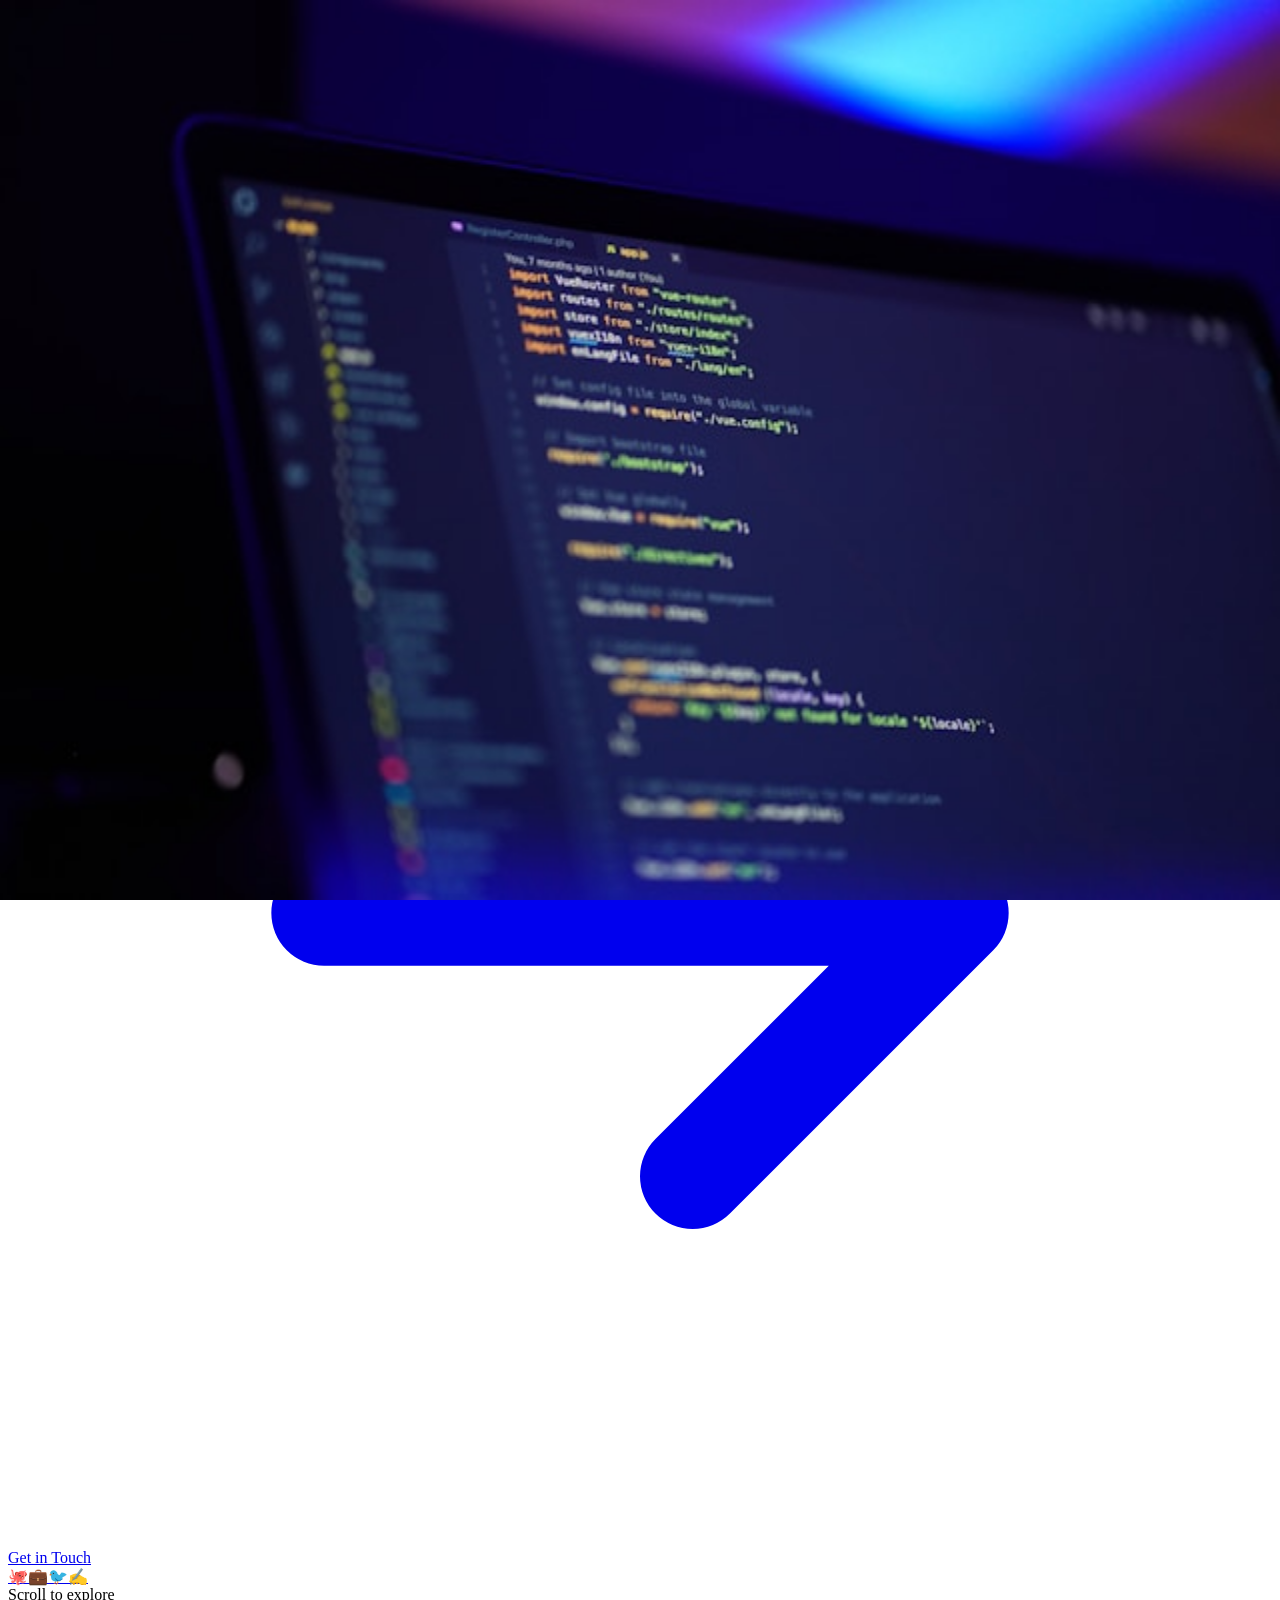
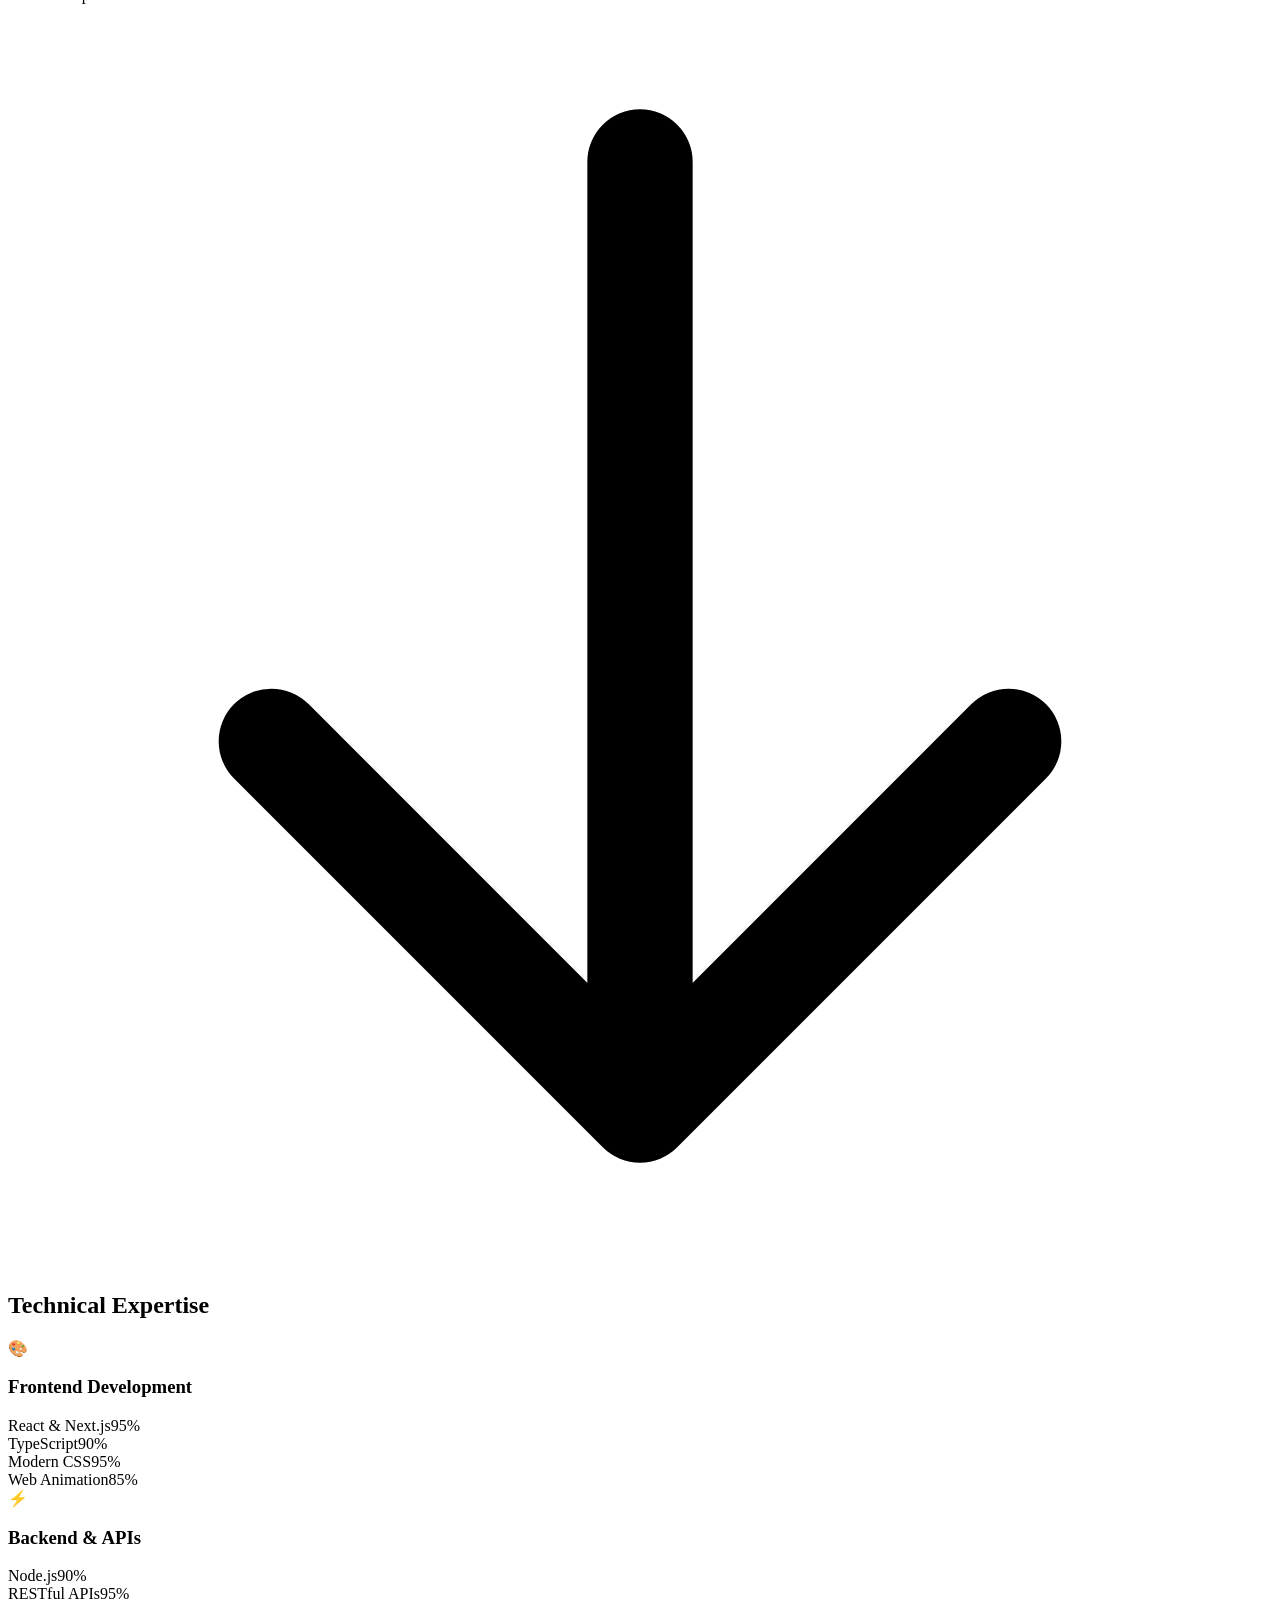
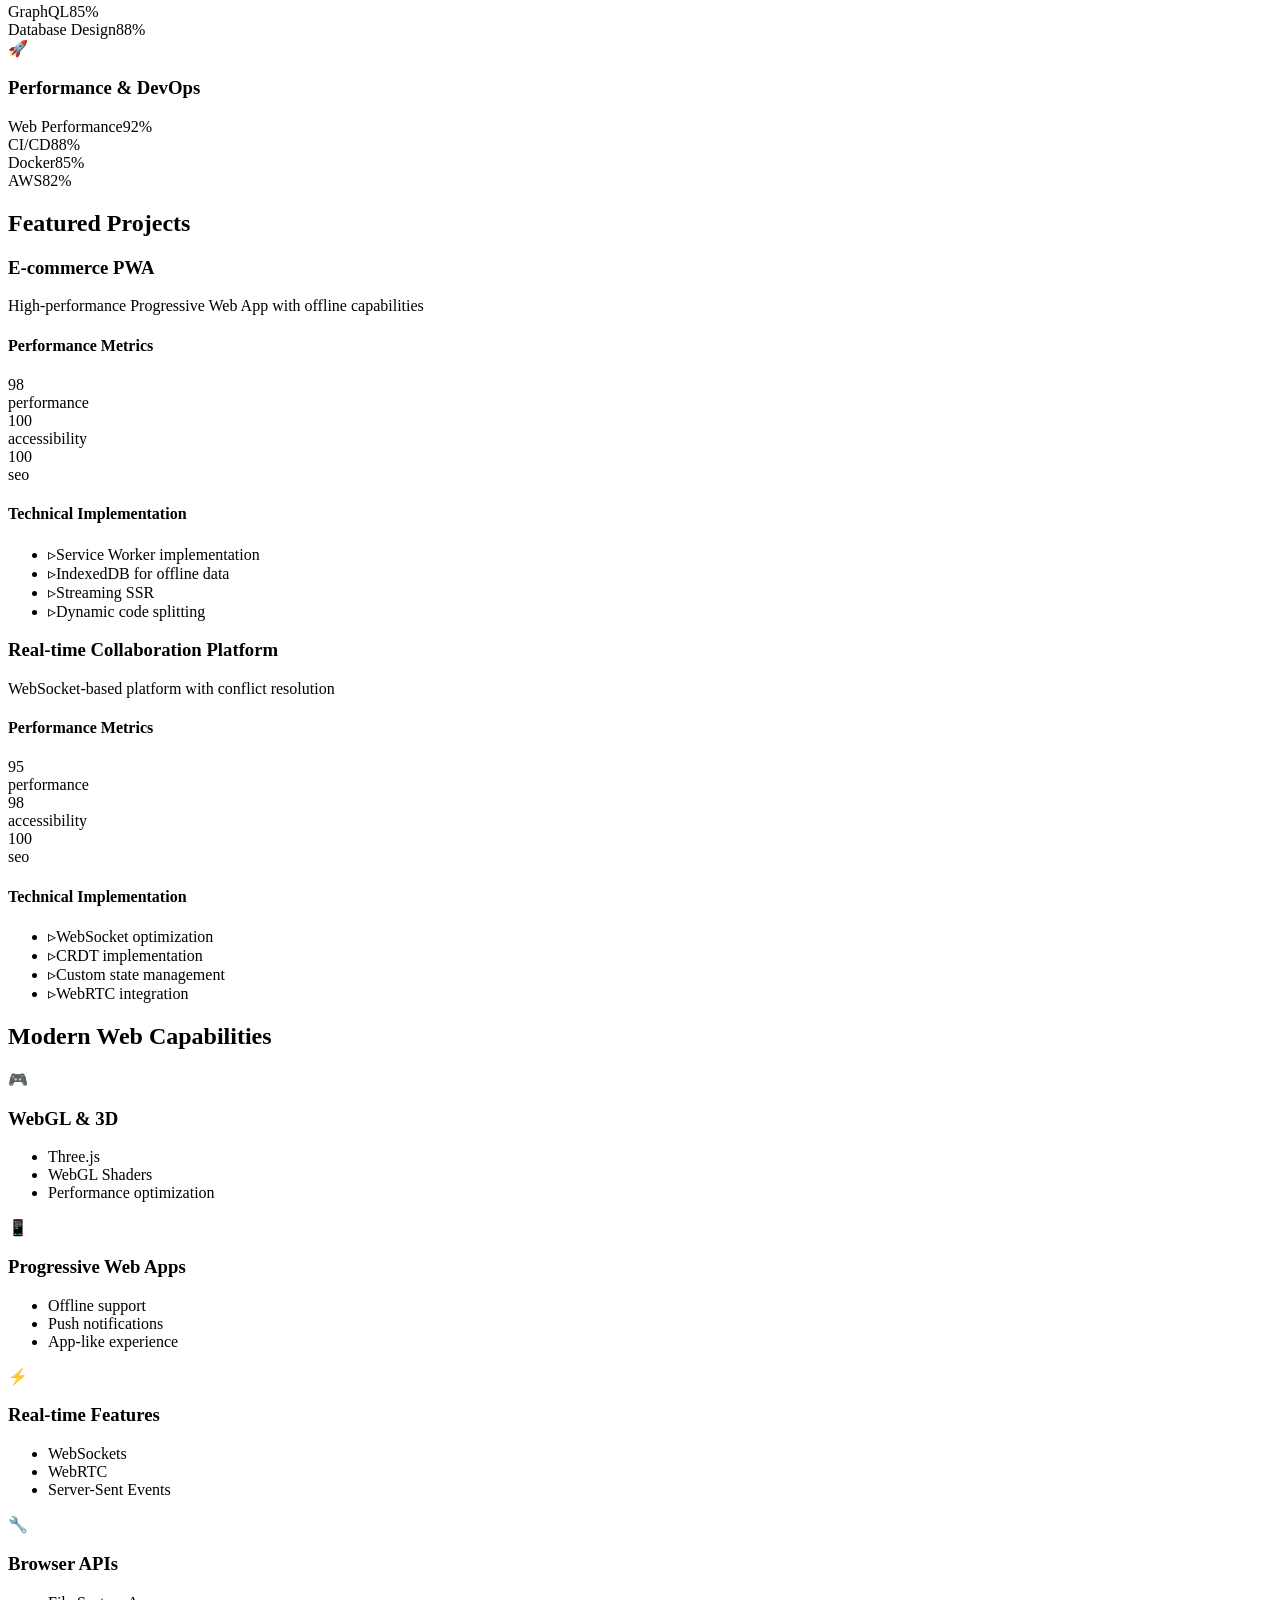
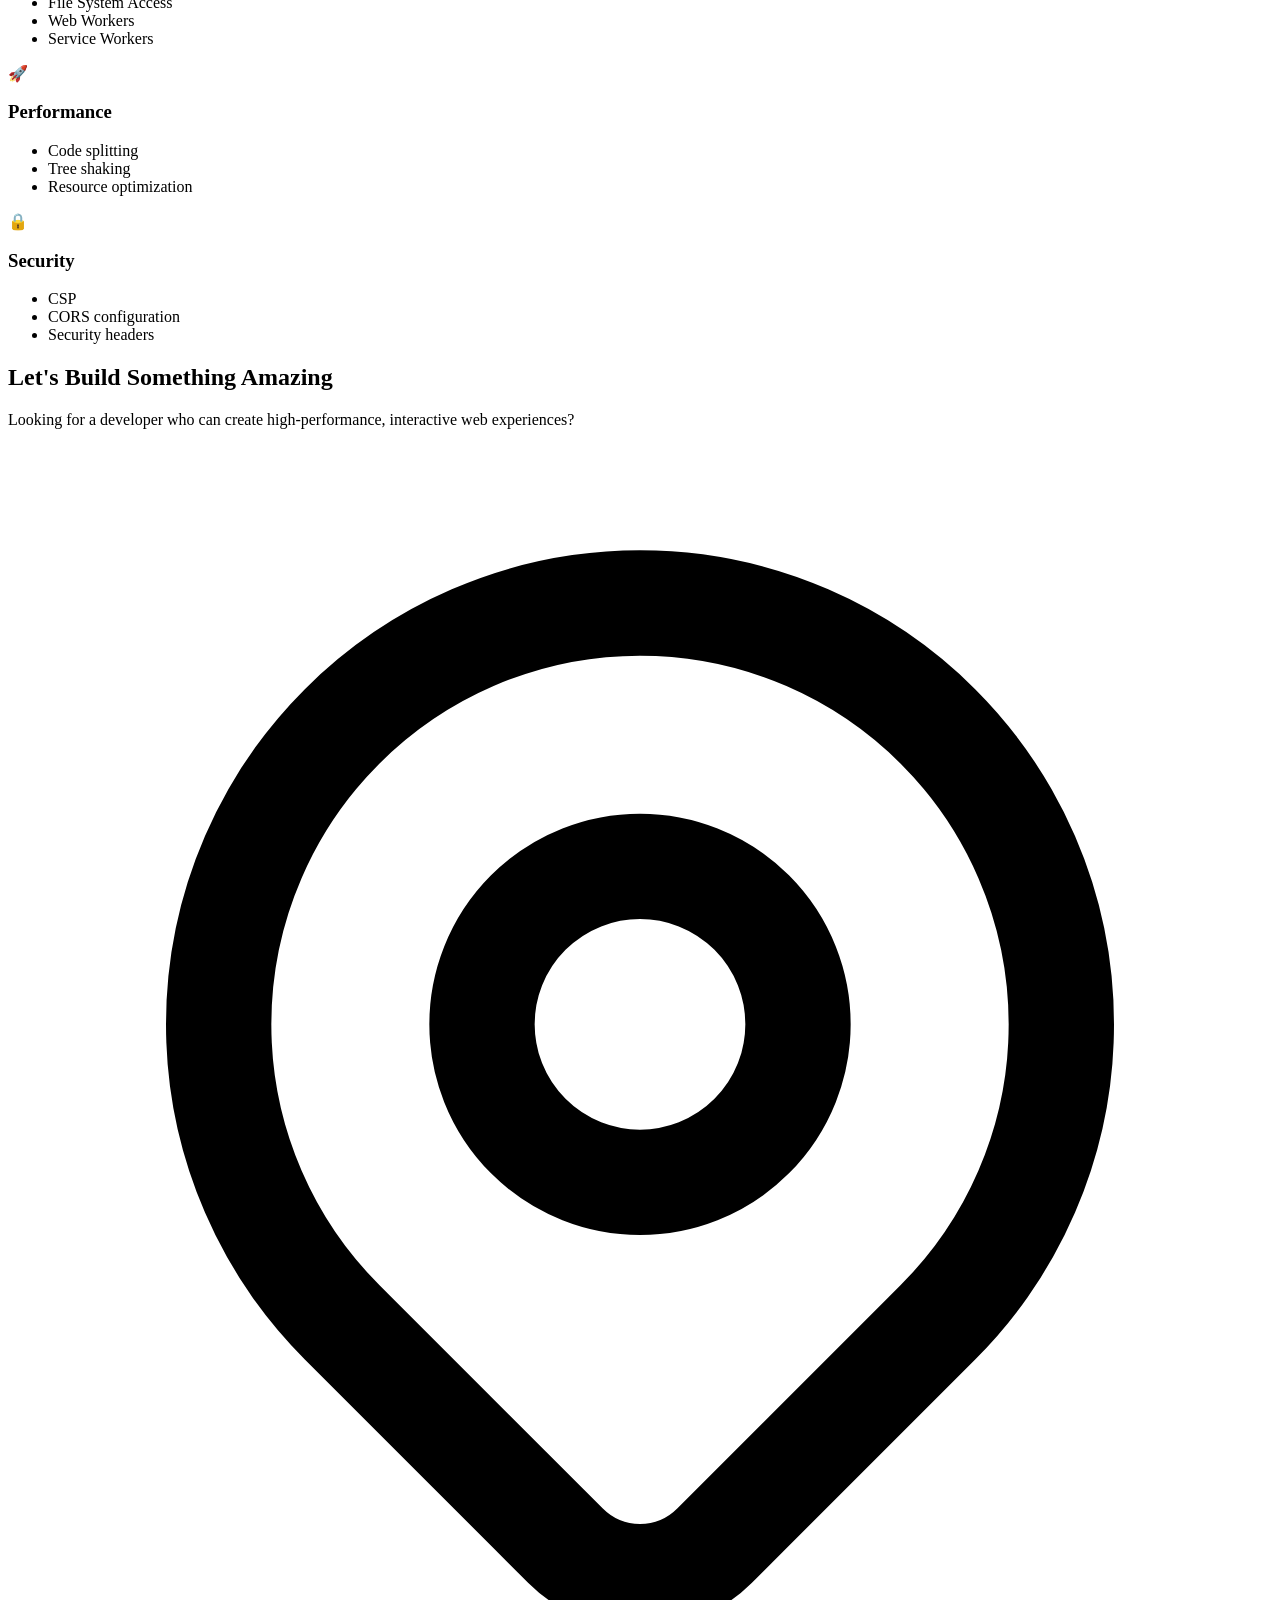
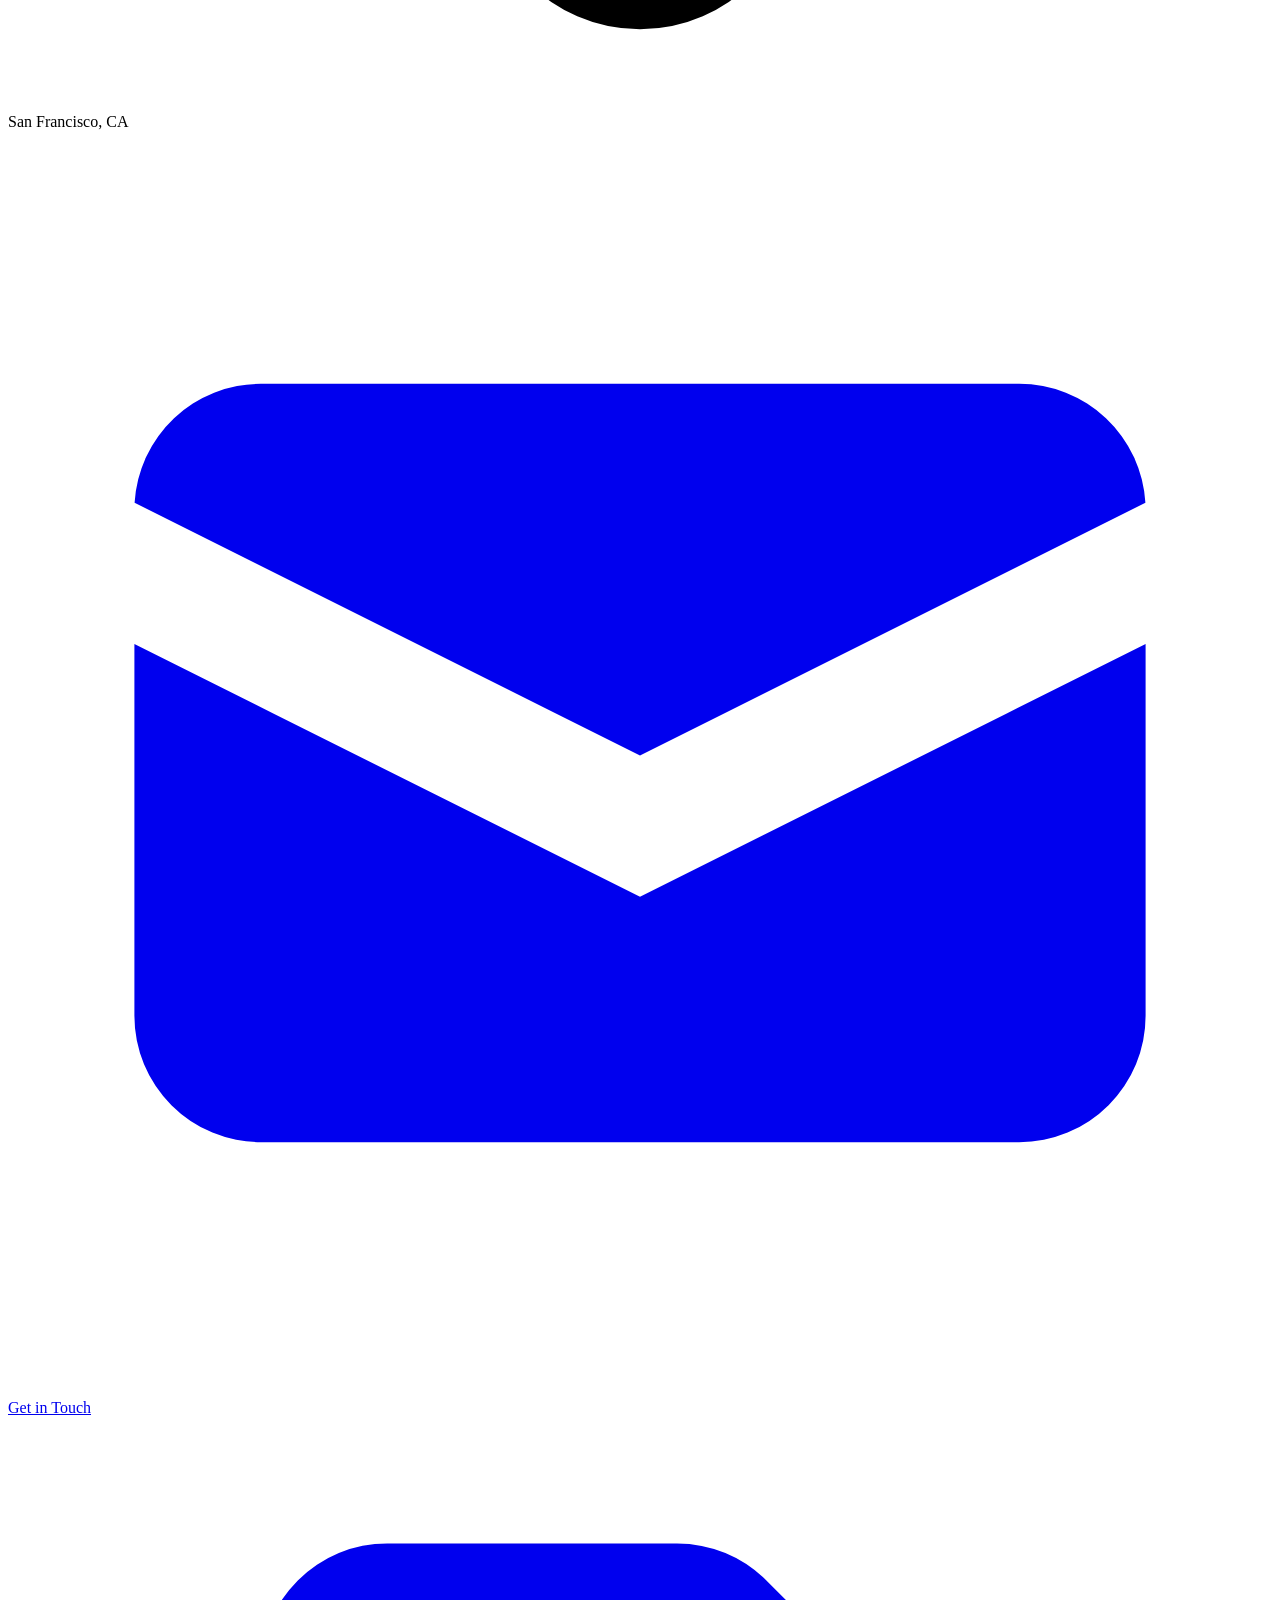
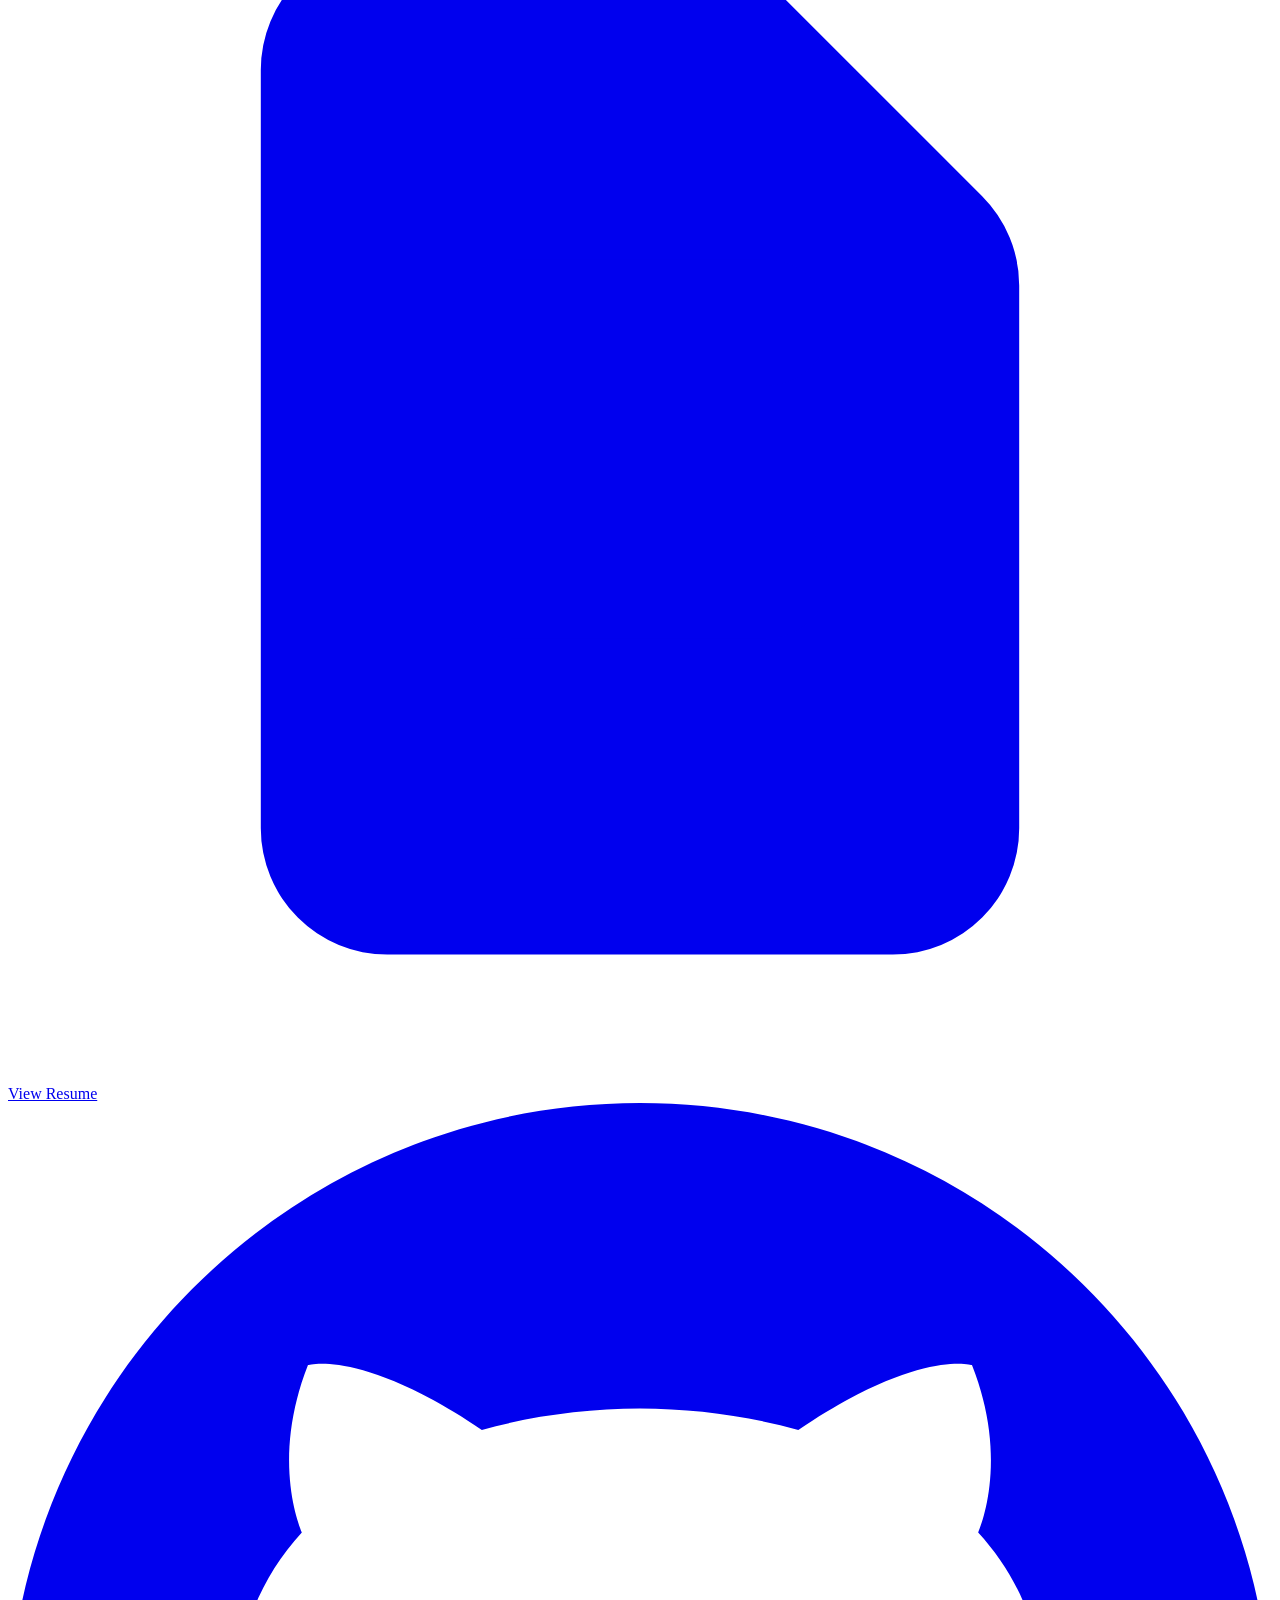
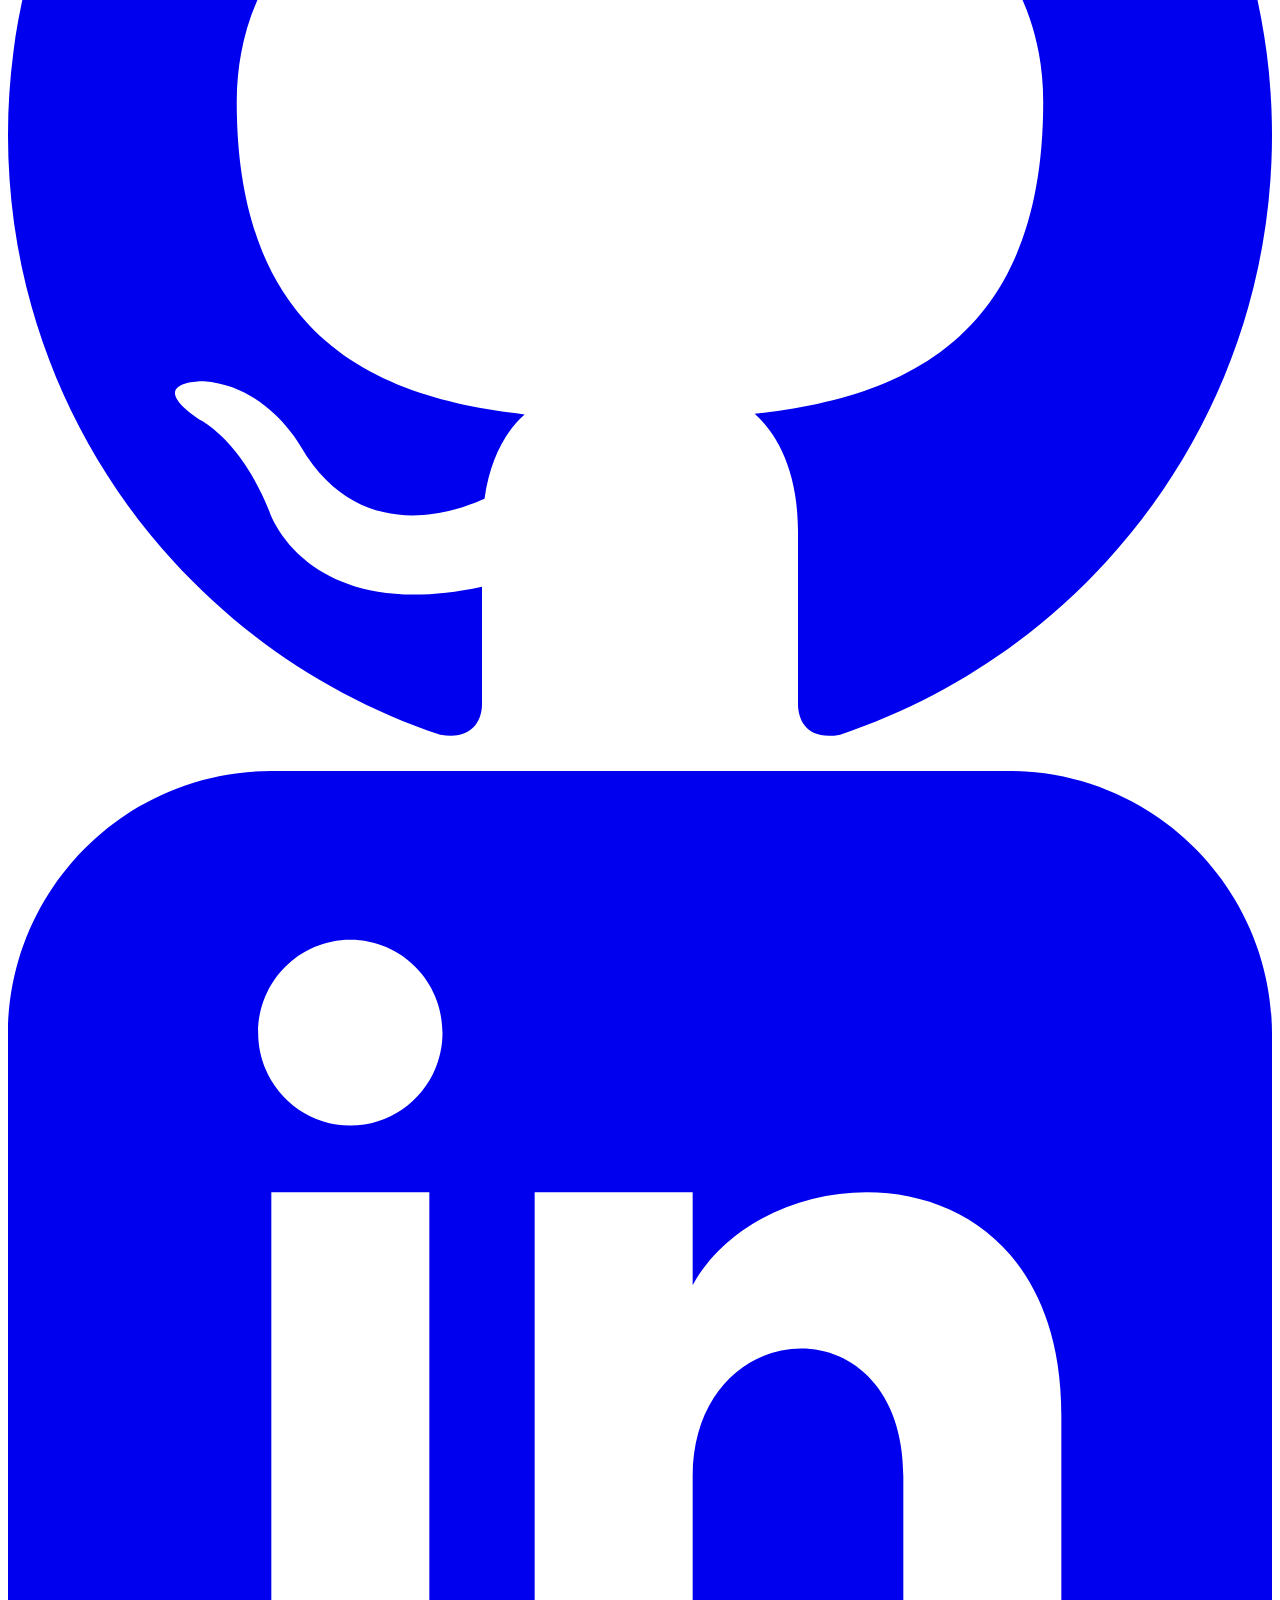
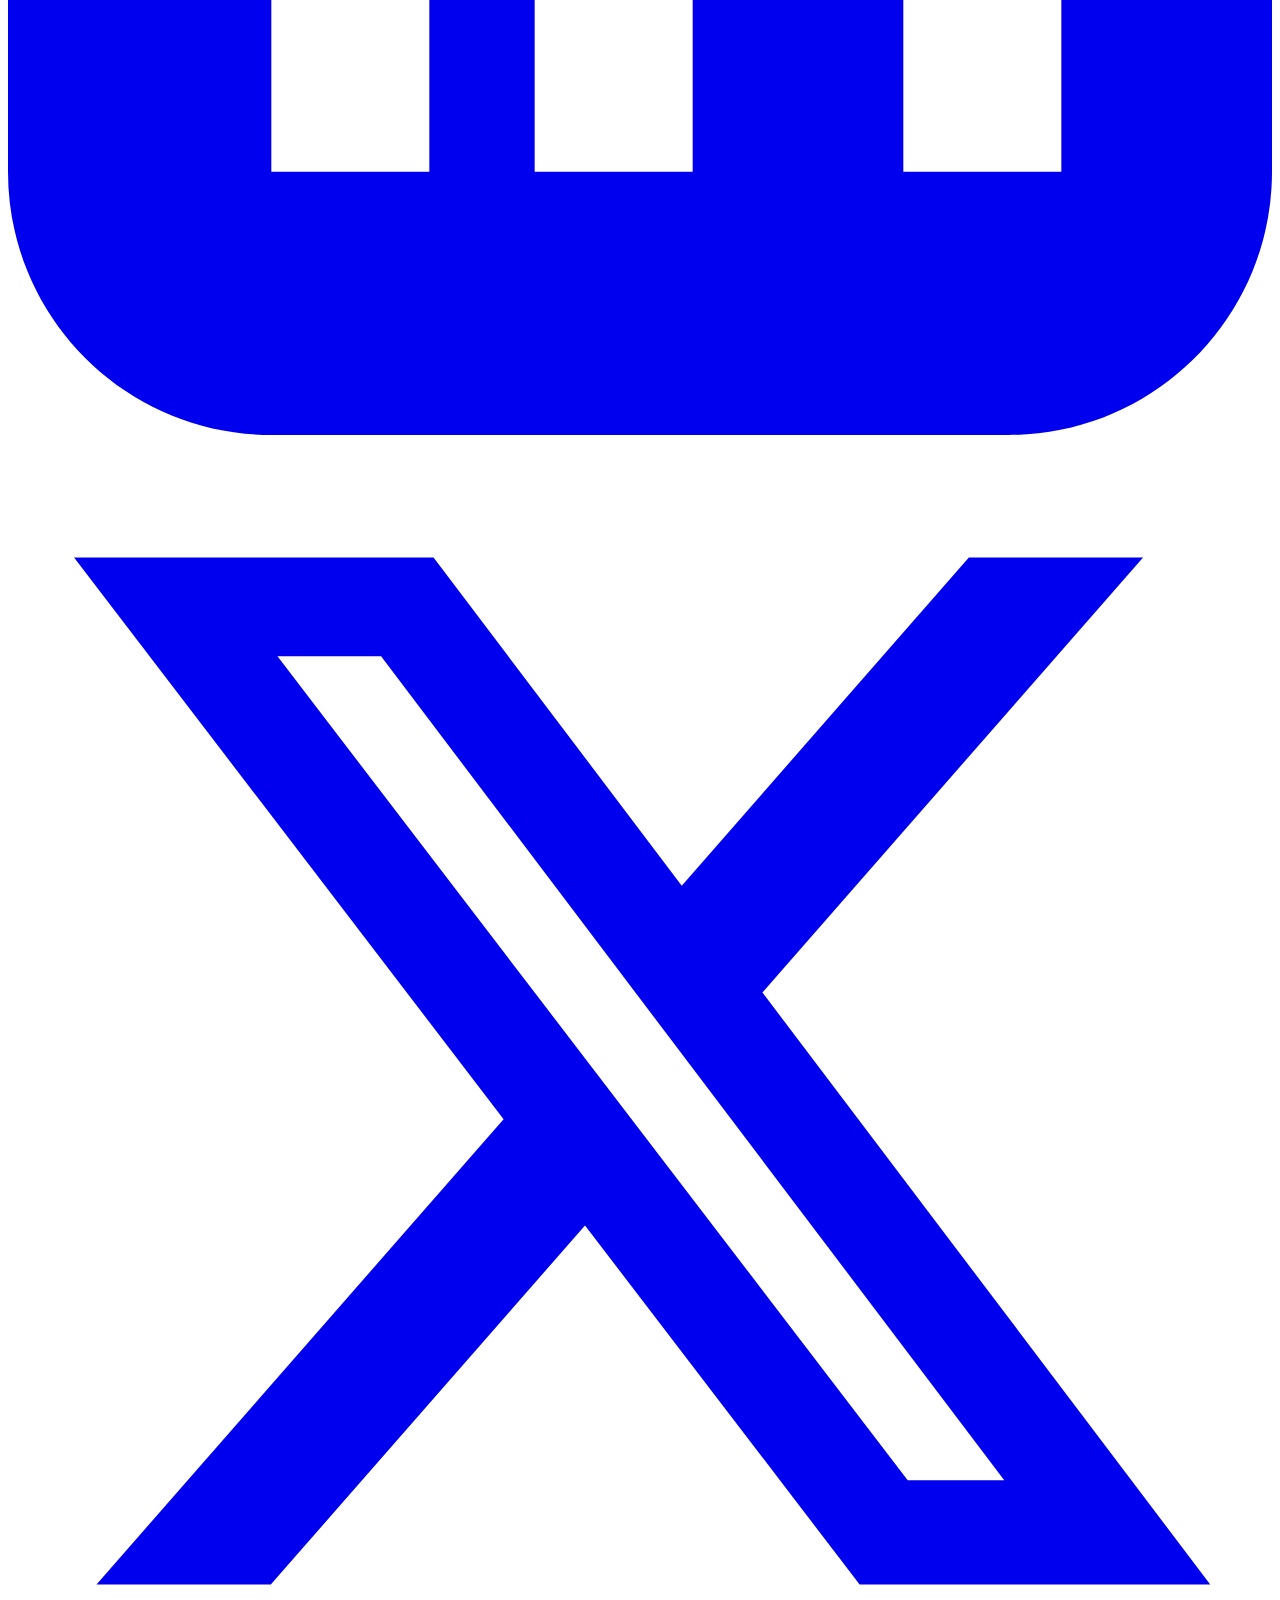
==== index.html @ af789ef4 "Updates" ====
<!DOCTYPE html><html lang="en"><head><meta charSet="utf-8"/><meta name="viewport" content="width=device-width, initial-scale=1"/><link rel="stylesheet" href="/jaortiz.github.io/_next/static/css/cf7ce2634efb655c.css" data-precedence="next"/><link rel="preload" as="script" fetchPriority="low" href="/jaortiz.github.io/_next/static/chunks/webpack-ba9b9fcd7885705e.js"/><script src="/jaortiz.github.io/_next/static/chunks/4bd1b696-20882bf820444624.js" async=""></script><script src="/jaortiz.github.io/_next/static/chunks/517-bcb73a8ca0cf7fea.js" async=""></script><script src="/jaortiz.github.io/_next/static/chunks/main-app-01cd7e58ebf553e9.js" async=""></script><script src="/jaortiz.github.io/_next/static/chunks/970-4a0f7daee52c7cff.js" async=""></script><script src="/jaortiz.github.io/_next/static/chunks/app/page-5d6d70b2b1e6ff47.js" async=""></script><title>Jonjie Ortiz - Web / Mobile App Developer</title><meta name="description" content="Welcome to my portfolio! With over 8 years of experience, I specialize in crafting responsive websites, mobile apps, and custom business solutions for clients worldwide. Let&#x27;s collaborate and create exceptional digital experiences together."/><meta name="author" content="[Your Name]"/><meta name="keywords" content="Web Developer,Mobile App Developer,Frontend Developer,React Developer,Flutter Developer,Next.js,JavaScript,TypeScript,HTML5,CSS3,Responsive Design,UI/UX,Web Accessibility,Performance Optimization,Modern Web Development,Progressive Web Apps,[Your Name]"/><meta name="creator" content="[Your Name]"/><meta name="robots" content="index, follow"/><meta name="googlebot" content="index, follow, max-video-preview:-1, max-image-preview:large, max-snippet:-1"/><meta property="og:title" content="[Your Name] - Web Developer Portfolio"/><meta property="og:description" content="Passionate web developer crafting modern and engaging digital experiences. Explore my projects and web development expertise."/><meta property="og:url" content="https://your-domain.com"/><meta property="og:site_name" content="[Your Name] - Portfolio"/><meta property="og:locale" content="en_US"/><meta property="og:image" content="http://localhost:3000/og-image.jpg"/><meta property="og:image:width" content="1200"/><meta property="og:image:height" content="630"/><meta property="og:image:alt" content="[Your Name] - Web Developer Portfolio"/><meta property="og:type" content="website"/><meta name="twitter:card" content="summary_large_image"/><meta name="twitter:creator" content="@yourusername"/><meta name="twitter:title" content="[Your Name] - Web Developer"/><meta name="twitter:description" content="Passionate web developer crafting modern and engaging digital experiences. Explore my projects and web development expertise."/><meta name="twitter:image" content="http://localhost:3000/og-image.jpg"/><link rel="icon" href="/favicon.ico" type="image/x-icon" sizes="16x16"/><script src="/jaortiz.github.io/_next/static/chunks/polyfills-42372ed130431b0a.js" noModule=""></script></head><body class="__variable_7c077c __variable_c4255e antialiased"><main class="min-h-screen bg-[#0D1117] text-white"><div class="relative min-h-screen flex items-center justify-center overflow-hidden"><div class="absolute inset-0 grid-background opacity-20"><div class="grid-overlay animate-pulse-slow"></div></div><div class="absolute inset-0 overflow-hidden"><div class="absolute top-20 left-1/4 animate-float opacity-50" style="animation-delay:0s"><span class="text-4xl">⚛️</span></div><div class="absolute top-40 right-1/3 animate-float opacity-50" style="animation-delay:2s"><span class="text-4xl">🚀</span></div><div class="absolute bottom-32 left-1/3 animate-float opacity-50" style="animation-delay:1s"><span class="text-4xl">💻</span></div><div class="absolute bottom-20 right-1/4 animate-float opacity-50" style="animation-delay:3s"><span class="text-4xl">🔥</span></div></div><div class="relative z-10 max-w-5xl mx-auto px-4"><div class="text-center space-y-6"><div class="relative inline-block px-4 sm:px-0"><div class="absolute -inset-1 bg-gradient-to-r from-blue-500 via-purple-500 to-pink-500 rounded-2xl blur-xl opacity-75"></div><h1 class="relative text-5xl sm:text-7xl md:text-8xl lg:text-9xl font-bold tracking-tight bg-clip-text text-transparent bg-gradient-to-r from-white to-gray-300 pb-8">Jonjie Ortiz</h1></div><div class="space-y-4 sm:space-y-6 mt-6 sm:mt-8"><div class="flex flex-col items-center gap-4"><div class="flex items-center gap-3"><span class="h-[1px] w-8 sm:w-12 bg-blue-500"></span><h2 class="text-xl sm:text-2xl font-light tracking-wide text-blue-400">Web / Mobile App Developer</h2><span class="h-[1px] w-8 sm:w-12 bg-blue-500"></span></div><p class="text-base sm:text-lg text-gray-400 max-w-2xl px-4 sm:px-0">With a passion for building innovative, scalable, and user-friendly solutions.</p></div><div class="flex flex-wrap justify-center gap-2 sm:gap-3 mt-6 sm:mt-8 px-4 sm:px-0"><span class="px-3 sm:px-4 py-1 sm:py-1.5 bg-[#1A1F2B] rounded-full text-sm font-medium text-gray-300 border border-[#2D333B] hover:border-blue-500/50 transition-colors">React</span><span class="px-3 sm:px-4 py-1 sm:py-1.5 bg-[#1A1F2B] rounded-full text-sm font-medium text-gray-300 border border-[#2D333B] hover:border-blue-500/50 transition-colors">TypeScript</span><span class="px-3 sm:px-4 py-1 sm:py-1.5 bg-[#1A1F2B] rounded-full text-sm font-medium text-gray-300 border border-[#2D333B] hover:border-blue-500/50 transition-colors">Node.js</span><span class="px-3 sm:px-4 py-1 sm:py-1.5 bg-[#1A1F2B] rounded-full text-sm font-medium text-gray-300 border border-[#2D333B] hover:border-blue-500/50 transition-colors">Next.js</span><span class="px-3 sm:px-4 py-1 sm:py-1.5 bg-[#1A1F2B] rounded-full text-sm font-medium text-gray-300 border border-[#2D333B] hover:border-blue-500/50 transition-colors">GraphQL</span></div></div><div class="flex flex-col sm:flex-row justify-center gap-3 sm:gap-4 mt-8 sm:mt-12 px-4 sm:px-0"><a href="#work" class="group relative inline-flex items-center justify-center"><div class="absolute -inset-0.5 bg-gradient-to-r from-blue-500 to-purple-500 rounded-full blur opacity-75 group-hover:opacity-100 transition"></div><span class="relative px-6 sm:px-8 py-3 bg-[#161B22] rounded-full inline-flex items-center justify-center w-full sm:w-auto">View My Work<svg class="w-4 h-4 ml-2 transform group-hover:translate-x-1 transition-transform" fill="none" viewBox="0 0 24 24" stroke="currentColor"><path stroke-linecap="round" stroke-linejoin="round" stroke-width="2" d="M13 7l5 5m0 0l-5 5m5-5H6"></path></svg></span></a><a href="#contact" class="px-6 sm:px-8 py-3 bg-[#21262D] rounded-full hover:bg-[#2D333B] transition-colors border border-[#2D333B] hover:border-gray-600 text-center">Get in Touch</a></div><div class="flex justify-center gap-4 sm:gap-6 mt-8 sm:mt-12"><a href="#" class="group relative p-2 sm:p-3 hover:text-blue-400 transition-colors" aria-label="GitHub"><span class="text-xl sm:text-2xl group-hover:scale-110 transition-transform inline-block">🐙</span></a><a href="#" class="group relative p-2 sm:p-3 hover:text-blue-400 transition-colors" aria-label="LinkedIn"><span class="text-xl sm:text-2xl group-hover:scale-110 transition-transform inline-block">💼</span></a><a href="#" class="group relative p-2 sm:p-3 hover:text-blue-400 transition-colors" aria-label="Twitter"><span class="text-xl sm:text-2xl group-hover:scale-110 transition-transform inline-block">🐦</span></a><a href="#" class="group relative p-2 sm:p-3 hover:text-blue-400 transition-colors" aria-label="Blog"><span class="text-xl sm:text-2xl group-hover:scale-110 transition-transform inline-block">✍️</span></a></div></div></div><div class="absolute bottom-8 inset-x-0 flex flex-col items-center animate-bounce"><span class="text-gray-400 text-sm mb-2 text-center">Scroll to explore</span><svg class="w-6 h-6 text-gray-400" fill="none" stroke="currentColor" viewBox="0 0 24 24"><path stroke-linecap="round" stroke-linejoin="round" stroke-width="2" d="M19 14l-7 7m0 0l-7-7m7 7V3"></path></svg></div></div><section class="py-12 sm:py-20 px-4 bg-[#161B22]"><div class="max-w-6xl mx-auto"><h2 class="text-2xl sm:text-3xl font-bold mb-8 sm:mb-16 text-center">Technical Expertise</h2><div class="grid grid-cols-1 md:grid-cols-2 lg:grid-cols-3 gap-4 sm:gap-8"><div class="bg-[#21262D] rounded-lg p-6 transform hover:scale-[1.02] transition-all"><div class="flex items-center gap-3 mb-6"><span class="text-3xl">🎨</span><h3 class="text-xl font-bold">Frontend Development</h3></div><div class="space-y-4"><div><div class="flex justify-between text-sm mb-1"><span>React &amp; Next.js</span><span class="text-gray-400">95<!-- -->%</span></div><div class="h-2 bg-[#30363D] rounded-full overflow-hidden"><div class="h-full bg-gradient-to-r from-blue-500 to-blue-700 animate-expand origin-left" style="width:95%"></div></div></div><div><div class="flex justify-between text-sm mb-1"><span>TypeScript</span><span class="text-gray-400">90<!-- -->%</span></div><div class="h-2 bg-[#30363D] rounded-full overflow-hidden"><div class="h-full bg-gradient-to-r from-blue-500 to-blue-700 animate-expand origin-left" style="width:90%"></div></div></div><div><div class="flex justify-between text-sm mb-1"><span>Modern CSS</span><span class="text-gray-400">95<!-- -->%</span></div><div class="h-2 bg-[#30363D] rounded-full overflow-hidden"><div class="h-full bg-gradient-to-r from-blue-500 to-blue-700 animate-expand origin-left" style="width:95%"></div></div></div><div><div class="flex justify-between text-sm mb-1"><span>Web Animation</span><span class="text-gray-400">85<!-- -->%</span></div><div class="h-2 bg-[#30363D] rounded-full overflow-hidden"><div class="h-full bg-gradient-to-r from-blue-500 to-blue-700 animate-expand origin-left" style="width:85%"></div></div></div></div></div><div class="bg-[#21262D] rounded-lg p-6 transform hover:scale-[1.02] transition-all"><div class="flex items-center gap-3 mb-6"><span class="text-3xl">⚡</span><h3 class="text-xl font-bold">Backend &amp; APIs</h3></div><div class="space-y-4"><div><div class="flex justify-between text-sm mb-1"><span>Node.js</span><span class="text-gray-400">90<!-- -->%</span></div><div class="h-2 bg-[#30363D] rounded-full overflow-hidden"><div class="h-full bg-gradient-to-r from-green-500 to-green-700 animate-expand origin-left" style="width:90%"></div></div></div><div><div class="flex justify-between text-sm mb-1"><span>RESTful APIs</span><span class="text-gray-400">95<!-- -->%</span></div><div class="h-2 bg-[#30363D] rounded-full overflow-hidden"><div class="h-full bg-gradient-to-r from-green-500 to-green-700 animate-expand origin-left" style="width:95%"></div></div></div><div><div class="flex justify-between text-sm mb-1"><span>GraphQL</span><span class="text-gray-400">85<!-- -->%</span></div><div class="h-2 bg-[#30363D] rounded-full overflow-hidden"><div class="h-full bg-gradient-to-r from-green-500 to-green-700 animate-expand origin-left" style="width:85%"></div></div></div><div><div class="flex justify-between text-sm mb-1"><span>Database Design</span><span class="text-gray-400">88<!-- -->%</span></div><div class="h-2 bg-[#30363D] rounded-full overflow-hidden"><div class="h-full bg-gradient-to-r from-green-500 to-green-700 animate-expand origin-left" style="width:88%"></div></div></div></div></div><div class="bg-[#21262D] rounded-lg p-6 transform hover:scale-[1.02] transition-all"><div class="flex items-center gap-3 mb-6"><span class="text-3xl">🚀</span><h3 class="text-xl font-bold">Performance &amp; DevOps</h3></div><div class="space-y-4"><div><div class="flex justify-between text-sm mb-1"><span>Web Performance</span><span class="text-gray-400">92<!-- -->%</span></div><div class="h-2 bg-[#30363D] rounded-full overflow-hidden"><div class="h-full bg-gradient-to-r from-purple-500 to-purple-700 animate-expand origin-left" style="width:92%"></div></div></div><div><div class="flex justify-between text-sm mb-1"><span>CI/CD</span><span class="text-gray-400">88<!-- -->%</span></div><div class="h-2 bg-[#30363D] rounded-full overflow-hidden"><div class="h-full bg-gradient-to-r from-purple-500 to-purple-700 animate-expand origin-left" style="width:88%"></div></div></div><div><div class="flex justify-between text-sm mb-1"><span>Docker</span><span class="text-gray-400">85<!-- -->%</span></div><div class="h-2 bg-[#30363D] rounded-full overflow-hidden"><div class="h-full bg-gradient-to-r from-purple-500 to-purple-700 animate-expand origin-left" style="width:85%"></div></div></div><div><div class="flex justify-between text-sm mb-1"><span>AWS</span><span class="text-gray-400">82<!-- -->%</span></div><div class="h-2 bg-[#30363D] rounded-full overflow-hidden"><div class="h-full bg-gradient-to-r from-purple-500 to-purple-700 animate-expand origin-left" style="width:82%"></div></div></div></div></div></div></div></section><section id="work" class="py-12 sm:py-20 px-4 bg-[#161B22] scroll-mt-20"><div class="max-w-6xl mx-auto"><h2 class="text-2xl sm:text-3xl font-bold mb-8 sm:mb-12 text-center">Featured Projects</h2><div class="space-y-8 sm:space-y-12"><div class="bg-[#21262D] rounded-lg overflow-hidden"><div class="grid grid-cols-1 lg:grid-cols-2"><div class="p-4 sm:p-6 space-y-4 sm:space-y-6"><h3 class="text-xl sm:text-2xl font-bold">E-commerce PWA</h3><p class="text-sm sm:text-base text-gray-400">High-performance Progressive Web App with offline capabilities</p><div class="space-y-3"><h4 class="text-base sm:text-lg font-semibold">Performance Metrics</h4><div class="grid grid-cols-3 gap-2 sm:gap-4"><div class="text-center"><div class="text-2xl font-bold text-blue-400">98</div><div class="text-sm text-gray-400 capitalize">performance</div></div><div class="text-center"><div class="text-2xl font-bold text-blue-400">100</div><div class="text-sm text-gray-400 capitalize">accessibility</div></div><div class="text-center"><div class="text-2xl font-bold text-blue-400">100</div><div class="text-sm text-gray-400 capitalize">seo</div></div></div></div><div><h4 class="text-base sm:text-lg font-semibold mb-2 sm:mb-3">Technical Implementation</h4><ul class="space-y-1.5 sm:space-y-2 text-sm sm:text-base"><li class="flex items-center gap-2"><span class="text-green-400">▹</span><span class="text-gray-300">Service Worker implementation</span></li><li class="flex items-center gap-2"><span class="text-green-400">▹</span><span class="text-gray-300">IndexedDB for offline data</span></li><li class="flex items-center gap-2"><span class="text-green-400">▹</span><span class="text-gray-300">Streaming SSR</span></li><li class="flex items-center gap-2"><span class="text-green-400">▹</span><span class="text-gray-300">Dynamic code splitting</span></li></ul></div></div><div class="relative h-full min-h-[300px] lg:min-h-full"><img alt="E-commerce PWA" loading="lazy" decoding="async" data-nimg="fill" class="object-cover" style="position:absolute;height:100%;width:100%;left:0;top:0;right:0;bottom:0;color:transparent" src="/code.jpg"/><div class="absolute inset-0 bg-gradient-to-b lg:bg-gradient-to-r from-[#21262D] via-transparent to-transparent lg:via-[#21262D]/20 lg:to-[#21262D]/40"></div></div></div></div><div class="bg-[#21262D] rounded-lg overflow-hidden"><div class="grid grid-cols-1 lg:grid-cols-2"><div class="p-4 sm:p-6 space-y-4 sm:space-y-6"><h3 class="text-xl sm:text-2xl font-bold">Real-time Collaboration Platform</h3><p class="text-sm sm:text-base text-gray-400">WebSocket-based platform with conflict resolution</p><div class="space-y-3"><h4 class="text-base sm:text-lg font-semibold">Performance Metrics</h4><div class="grid grid-cols-3 gap-2 sm:gap-4"><div class="text-center"><div class="text-2xl font-bold text-blue-400">95</div><div class="text-sm text-gray-400 capitalize">performance</div></div><div class="text-center"><div class="text-2xl font-bold text-blue-400">98</div><div class="text-sm text-gray-400 capitalize">accessibility</div></div><div class="text-center"><div class="text-2xl font-bold text-blue-400">100</div><div class="text-sm text-gray-400 capitalize">seo</div></div></div></div><div><h4 class="text-base sm:text-lg font-semibold mb-2 sm:mb-3">Technical Implementation</h4><ul class="space-y-1.5 sm:space-y-2 text-sm sm:text-base"><li class="flex items-center gap-2"><span class="text-green-400">▹</span><span class="text-gray-300">WebSocket optimization</span></li><li class="flex items-center gap-2"><span class="text-green-400">▹</span><span class="text-gray-300">CRDT implementation</span></li><li class="flex items-center gap-2"><span class="text-green-400">▹</span><span class="text-gray-300">Custom state management</span></li><li class="flex items-center gap-2"><span class="text-green-400">▹</span><span class="text-gray-300">WebRTC integration</span></li></ul></div></div><div class="relative h-full min-h-[300px] lg:min-h-full"><img alt="Real-time Collaboration Platform" loading="lazy" decoding="async" data-nimg="fill" class="object-cover" style="position:absolute;height:100%;width:100%;left:0;top:0;right:0;bottom:0;color:transparent" src="/code.jpg"/><div class="absolute inset-0 bg-gradient-to-b lg:bg-gradient-to-r from-[#21262D] via-transparent to-transparent lg:via-[#21262D]/20 lg:to-[#21262D]/40"></div></div></div></div></div></div></section><section class="py-12 sm:py-20 px-4"><div class="max-w-6xl mx-auto"><h2 class="text-2xl sm:text-3xl font-bold mb-8 sm:mb-12 text-center">Modern Web Capabilities</h2><div class="grid grid-cols-1 sm:grid-cols-2 lg:grid-cols-3 gap-4 sm:gap-6"><div class="group bg-[#161B22] p-6 rounded-lg hover:bg-[#21262D] transition-all"><div class="text-3xl mb-4">🎮</div><h3 class="text-xl font-bold mb-3">WebGL &amp; 3D</h3><ul class="space-y-2"><li class="text-gray-400 group-hover:text-gray-300 transition-colors">Three.js</li><li class="text-gray-400 group-hover:text-gray-300 transition-colors">WebGL Shaders</li><li class="text-gray-400 group-hover:text-gray-300 transition-colors">Performance optimization</li></ul></div><div class="group bg-[#161B22] p-6 rounded-lg hover:bg-[#21262D] transition-all"><div class="text-3xl mb-4">📱</div><h3 class="text-xl font-bold mb-3">Progressive Web Apps</h3><ul class="space-y-2"><li class="text-gray-400 group-hover:text-gray-300 transition-colors">Offline support</li><li class="text-gray-400 group-hover:text-gray-300 transition-colors">Push notifications</li><li class="text-gray-400 group-hover:text-gray-300 transition-colors">App-like experience</li></ul></div><div class="group bg-[#161B22] p-6 rounded-lg hover:bg-[#21262D] transition-all"><div class="text-3xl mb-4">⚡</div><h3 class="text-xl font-bold mb-3">Real-time Features</h3><ul class="space-y-2"><li class="text-gray-400 group-hover:text-gray-300 transition-colors">WebSockets</li><li class="text-gray-400 group-hover:text-gray-300 transition-colors">WebRTC</li><li class="text-gray-400 group-hover:text-gray-300 transition-colors">Server-Sent Events</li></ul></div><div class="group bg-[#161B22] p-6 rounded-lg hover:bg-[#21262D] transition-all"><div class="text-3xl mb-4">🔧</div><h3 class="text-xl font-bold mb-3">Browser APIs</h3><ul class="space-y-2"><li class="text-gray-400 group-hover:text-gray-300 transition-colors">File System Access</li><li class="text-gray-400 group-hover:text-gray-300 transition-colors">Web Workers</li><li class="text-gray-400 group-hover:text-gray-300 transition-colors">Service Workers</li></ul></div><div class="group bg-[#161B22] p-6 rounded-lg hover:bg-[#21262D] transition-all"><div class="text-3xl mb-4">🚀</div><h3 class="text-xl font-bold mb-3">Performance</h3><ul class="space-y-2"><li class="text-gray-400 group-hover:text-gray-300 transition-colors">Code splitting</li><li class="text-gray-400 group-hover:text-gray-300 transition-colors">Tree shaking</li><li class="text-gray-400 group-hover:text-gray-300 transition-colors">Resource optimization</li></ul></div><div class="group bg-[#161B22] p-6 rounded-lg hover:bg-[#21262D] transition-all"><div class="text-3xl mb-4">🔒</div><h3 class="text-xl font-bold mb-3">Security</h3><ul class="space-y-2"><li class="text-gray-400 group-hover:text-gray-300 transition-colors">CSP</li><li class="text-gray-400 group-hover:text-gray-300 transition-colors">CORS configuration</li><li class="text-gray-400 group-hover:text-gray-300 transition-colors">Security headers</li></ul></div></div></div></section><section id="contact" class="py-12 sm:py-20 px-4 bg-[#161B22] scroll-mt-20"><div class="max-w-4xl mx-auto text-center px-4 sm:px-6"><h2 class="text-2xl sm:text-3xl font-bold mb-4 sm:mb-6">Let&#x27;s Build Something Amazing</h2><p class="text-sm sm:text-base text-gray-400 mb-6">Looking for a developer who can create high-performance, interactive web experiences?</p><div class="flex items-center justify-center gap-2 text-gray-400 mb-8"><svg class="w-5 h-5" fill="none" stroke="currentColor" viewBox="0 0 24 24"><path stroke-linecap="round" stroke-linejoin="round" stroke-width="2" d="M17.657 16.657L13.414 20.9a1.998 1.998 0 01-2.827 0l-4.244-4.243a8 8 0 1111.314 0z"></path><path stroke-linecap="round" stroke-linejoin="round" stroke-width="2" d="M15 11a3 3 0 11-6 0 3 3 0 016 0z"></path></svg><span>San Francisco, CA</span></div><div class="flex flex-col sm:flex-row justify-center gap-4 mb-8"><a href="mailto:contact@example.com" class="inline-flex items-center justify-center gap-2 px-6 py-3 bg-gradient-to-r from-blue-500 to-purple-500 rounded-lg font-medium hover:opacity-90 transition-opacity"><svg class="w-5 h-5" fill="currentColor" viewBox="0 0 20 20"><path d="M2.003 5.884L10 9.882l7.997-3.998A2 2 0 0016 4H4a2 2 0 00-1.997 1.884z"></path><path d="M18 8.118l-8 4-8-4V14a2 2 0 002 2h12a2 2 0 002-2V8.118z"></path></svg>Get in Touch</a><a href="/resume.pdf" target="_blank" class="inline-flex items-center justify-center gap-2 px-6 py-3 bg-[#21262D] border border-gray-800 rounded-lg font-medium hover:bg-gray-900 transition-colors"><svg class="w-5 h-5" fill="currentColor" viewBox="0 0 20 20"><path fill-rule="evenodd" d="M4 4a2 2 0 012-2h4.586A2 2 0 0112 2.586L15.414 6A2 2 0 0116 7.414V16a2 2 0 01-2 2H6a2 2 0 01-2-2V4z" clip-rule="evenodd"></path><path fill-rule="evenodd" d="M8 11a1 1 0 100 2h4a1 1 0 100-2H8zm0-4a1 1 0 100 2h4a1 1 0 100-2H8z" clip-rule="evenodd"></path></svg>View Resume</a></div><div class="flex justify-center gap-6"><a href="https://github.com" target="_blank" rel="noopener noreferrer" class="text-gray-400 hover:text-white transition-colors p-2 hover:bg-gray-800 rounded-lg"><svg class="w-6 h-6" fill="currentColor" viewBox="0 0 24 24"><path d="M12 0c-6.626 0-12 5.373-12 12 0 5.302 3.438 9.8 8.207 11.387.599.111.793-.261.793-.577v-2.234c-3.338.726-4.033-1.416-4.033-1.416-.546-1.387-1.333-1.756-1.333-1.756-1.089-.745.083-.729.083-.729 1.205.084 1.839 1.237 1.839 1.237 1.07 1.834 2.807 1.304 3.492.997.107-.775.418-1.305.762-1.604-2.665-.305-5.467-1.334-5.467-5.931 0-1.311.469-2.381 1.236-3.221-.124-.303-.535-1.524.117-3.176 0 0 1.008-.322 3.301 1.23.957-.266 1.983-.399 3.003-.404 1.02.005 2.047.138 3.006.404 2.291-1.552 3.297-1.23 3.297-1.23.653 1.653.242 2.874.118 3.176.77.84 1.235 1.911 1.235 3.221 0 4.609-2.807 5.624-5.479 5.921.43.372.823 1.102.823 2.222v3.293c0 .319.192.694.801.576 4.765-1.589 8.199-6.086 8.199-11.386 0-6.627-5.373-12-12-12z"></path></svg></a><a href="https://linkedin.com" target="_blank" rel="noopener noreferrer" class="text-gray-400 hover:text-white transition-colors p-2 hover:bg-gray-800 rounded-lg"><svg class="w-6 h-6" fill="currentColor" viewBox="0 0 24 24"><path d="M19 0h-14c-2.761 0-5 2.239-5 5v14c0 2.761 2.239 5 5 5h14c2.762 0 5-2.239 5-5v-14c0-2.761-2.238-5-5-5zm-11 19h-3v-11h3v11zm-1.5-12.268c-.966 0-1.75-.79-1.75-1.764s.784-1.764 1.75-1.764 1.75.79 1.75 1.764-.783 1.764-1.75 1.764zm13.5 12.268h-3v-5.604c0-3.368-4-3.113-4 0v5.604h-3v-11h3v1.765c1.396-2.586 7-2.777 7 2.476v6.759z"></path></svg></a><a href="https://twitter.com" target="_blank" rel="noopener noreferrer" class="text-gray-400 hover:text-white transition-colors p-2 hover:bg-gray-800 rounded-lg"><svg class="w-6 h-6" fill="currentColor" viewBox="0 0 24 24"><path d="M18.244 2.25h3.308l-7.227 8.26 8.502 11.24H16.17l-5.214-6.817L4.99 21.75H1.68l7.73-8.835L1.254 2.25H8.08l4.713 6.231zm-1.161 17.52h1.833L7.084 4.126H5.117z"></path></svg></a></div></div></section></main><script src="/jaortiz.github.io/_next/static/chunks/webpack-ba9b9fcd7885705e.js" async=""></script><script>(self.__next_f=self.__next_f||[]).push([0])</script><script>self.__next_f.push([1,"1:\"$Sreact.fragment\"\n2:I[5244,[],\"\"]\n3:I[3866,[],\"\"]\n4:I[7970,[\"970\",\"static/chunks/970-4a0f7daee52c7cff.js\",\"974\",\"static/chunks/app/page-5d6d70b2b1e6ff47.js\"],\"Image\"]\n5:I[6213,[],\"OutletBoundary\"]\n7:I[6213,[],\"MetadataBoundary\"]\n9:I[6213,[],\"ViewportBoundary\"]\nb:I[4835,[],\"\"]\n:HL[\"/jaortiz.github.io/_next/static/css/cf7ce2634efb655c.css\",\"style\"]\n"])</script><script>self.__next_f.push([1,"0:{\"P\":null,\"b\":\"itIRvVT-RtiwkV2GyYLfy\",\"p\":\"/jaortiz.github.io\",\"c\":[\"\",\"\"],\"i\":false,\"f\":[[[\"\",{\"children\":[\"__PAGE__\",{}]},\"$undefined\",\"$undefined\",true],[\"\",[\"$\",\"$1\",\"c\",{\"children\":[[[\"$\",\"link\",\"0\",{\"rel\":\"stylesheet\",\"href\":\"/jaortiz.github.io/_next/static/css/cf7ce2634efb655c.css\",\"precedence\":\"next\",\"crossOrigin\":\"$undefined\",\"nonce\":\"$undefined\"}]],[\"$\",\"html\",null,{\"lang\":\"en\",\"children\":[\"$\",\"body\",null,{\"className\":\"__variable_7c077c __variable_c4255e antialiased\",\"children\":[\"$\",\"$L2\",null,{\"parallelRouterKey\":\"children\",\"segmentPath\":[\"children\"],\"error\":\"$undefined\",\"errorStyles\":\"$undefined\",\"errorScripts\":\"$undefined\",\"template\":[\"$\",\"$L3\",null,{}],\"templateStyles\":\"$undefined\",\"templateScripts\":\"$undefined\",\"notFound\":[[],[[\"$\",\"title\",null,{\"children\":\"404: This page could not be found.\"}],[\"$\",\"div\",null,{\"style\":{\"fontFamily\":\"system-ui,\\\"Segoe UI\\\",Roboto,Helvetica,Arial,sans-serif,\\\"Apple Color Emoji\\\",\\\"Segoe UI Emoji\\\"\",\"height\":\"100vh\",\"textAlign\":\"center\",\"display\":\"flex\",\"flexDirection\":\"column\",\"alignItems\":\"center\",\"justifyContent\":\"center\"},\"children\":[\"$\",\"div\",null,{\"children\":[[\"$\",\"style\",null,{\"dangerouslySetInnerHTML\":{\"__html\":\"body{color:#000;background:#fff;margin:0}.next-error-h1{border-right:1px solid rgba(0,0,0,.3)}@media (prefers-color-scheme:dark){body{color:#fff;background:#000}.next-error-h1{border-right:1px solid rgba(255,255,255,.3)}}\"}}],[\"$\",\"h1\",null,{\"className\":\"next-error-h1\",\"style\":{\"display\":\"inline-block\",\"margin\":\"0 20px 0 0\",\"padding\":\"0 23px 0 0\",\"fontSize\":24,\"fontWeight\":500,\"verticalAlign\":\"top\",\"lineHeight\":\"49px\"},\"children\":404}],[\"$\",\"div\",null,{\"style\":{\"display\":\"inline-block\"},\"children\":[\"$\",\"h2\",null,{\"style\":{\"fontSize\":14,\"fontWeight\":400,\"lineHeight\":\"49px\",\"margin\":0},\"children\":\"This page could not be found.\"}]}]]}]}]]],\"forbidden\":\"$undefined\",\"unauthorized\":\"$undefined\"}]}]}]]}],{\"children\":[\"__PAGE__\",[\"$\",\"$1\",\"c\",{\"children\":[[\"$\",\"main\",null,{\"className\":\"min-h-screen bg-[#0D1117] text-white\",\"children\":[[\"$\",\"div\",null,{\"className\":\"relative min-h-screen flex items-center justify-center overflow-hidden\",\"children\":[[\"$\",\"div\",null,{\"className\":\"absolute inset-0 grid-background opacity-20\",\"children\":[\"$\",\"div\",null,{\"className\":\"grid-overlay animate-pulse-slow\"}]}],[\"$\",\"div\",null,{\"className\":\"absolute inset-0 overflow-hidden\",\"children\":[[\"$\",\"div\",\"0\",{\"className\":\"absolute top-20 left-1/4 animate-float opacity-50\",\"style\":{\"animationDelay\":\"0s\"},\"children\":[\"$\",\"span\",null,{\"className\":\"text-4xl\",\"children\":\"⚛️\"}]}],[\"$\",\"div\",\"1\",{\"className\":\"absolute top-40 right-1/3 animate-float opacity-50\",\"style\":{\"animationDelay\":\"2s\"},\"children\":[\"$\",\"span\",null,{\"className\":\"text-4xl\",\"children\":\"🚀\"}]}],[\"$\",\"div\",\"2\",{\"className\":\"absolute bottom-32 left-1/3 animate-float opacity-50\",\"style\":{\"animationDelay\":\"1s\"},\"children\":[\"$\",\"span\",null,{\"className\":\"text-4xl\",\"children\":\"💻\"}]}],[\"$\",\"div\",\"3\",{\"className\":\"absolute bottom-20 right-1/4 animate-float opacity-50\",\"style\":{\"animationDelay\":\"3s\"},\"children\":[\"$\",\"span\",null,{\"className\":\"text-4xl\",\"children\":\"🔥\"}]}]]}],[\"$\",\"div\",null,{\"className\":\"relative z-10 max-w-5xl mx-auto px-4\",\"children\":[\"$\",\"div\",null,{\"className\":\"text-center space-y-6\",\"children\":[[\"$\",\"div\",null,{\"className\":\"relative inline-block px-4 sm:px-0\",\"children\":[[\"$\",\"div\",null,{\"className\":\"absolute -inset-1 bg-gradient-to-r from-blue-500 via-purple-500 to-pink-500 rounded-2xl blur-xl opacity-75\"}],[\"$\",\"h1\",null,{\"className\":\"relative text-5xl sm:text-7xl md:text-8xl lg:text-9xl font-bold tracking-tight bg-clip-text text-transparent bg-gradient-to-r from-white to-gray-300 pb-8\",\"children\":\"Jonjie Ortiz\"}]]}],[\"$\",\"div\",null,{\"className\":\"space-y-4 sm:space-y-6 mt-6 sm:mt-8\",\"children\":[[\"$\",\"div\",null,{\"className\":\"flex flex-col items-center gap-4\",\"children\":[[\"$\",\"div\",null,{\"className\":\"flex items-center gap-3\",\"children\":[[\"$\",\"span\",null,{\"className\":\"h-[1px] w-8 sm:w-12 bg-blue-500\"}],[\"$\",\"h2\",null,{\"className\":\"text-xl sm:text-2xl font-light tracking-wide text-blue-400\",\"children\":\"Web / Mobile App Developer\"}],[\"$\",\"span\",null,{\"className\":\"h-[1px] w-8 sm:w-12 bg-blue-500\"}]]}],[\"$\",\"p\",null,{\"className\":\"text-base sm:text-lg text-gray-400 max-w-2xl px-4 sm:px-0\",\"children\":\"With a passion for building innovative, scalable, and user-friendly solutions.\"}]]}],[\"$\",\"div\",null,{\"className\":\"flex flex-wrap justify-center gap-2 sm:gap-3 mt-6 sm:mt-8 px-4 sm:px-0\",\"children\":[[\"$\",\"span\",\"React\",{\"className\":\"px-3 sm:px-4 py-1 sm:py-1.5 bg-[#1A1F2B] rounded-full text-sm font-medium text-gray-300 border border-[#2D333B] hover:border-blue-500/50 transition-colors\",\"children\":\"React\"}],[\"$\",\"span\",\"TypeScript\",{\"className\":\"px-3 sm:px-4 py-1 sm:py-1.5 bg-[#1A1F2B] rounded-full text-sm font-medium text-gray-300 border border-[#2D333B] hover:border-blue-500/50 transition-colors\",\"children\":\"TypeScript\"}],[\"$\",\"span\",\"Node.js\",{\"className\":\"px-3 sm:px-4 py-1 sm:py-1.5 bg-[#1A1F2B] rounded-full text-sm font-medium text-gray-300 border border-[#2D333B] hover:border-blue-500/50 transition-colors\",\"children\":\"Node.js\"}],[\"$\",\"span\",\"Next.js\",{\"className\":\"px-3 sm:px-4 py-1 sm:py-1.5 bg-[#1A1F2B] rounded-full text-sm font-medium text-gray-300 border border-[#2D333B] hover:border-blue-500/50 transition-colors\",\"children\":\"Next.js\"}],[\"$\",\"span\",\"GraphQL\",{\"className\":\"px-3 sm:px-4 py-1 sm:py-1.5 bg-[#1A1F2B] rounded-full text-sm font-medium text-gray-300 border border-[#2D333B] hover:border-blue-500/50 transition-colors\",\"children\":\"GraphQL\"}]]}]]}],[\"$\",\"div\",null,{\"className\":\"flex flex-col sm:flex-row justify-center gap-3 sm:gap-4 mt-8 sm:mt-12 px-4 sm:px-0\",\"children\":[[\"$\",\"a\",null,{\"href\":\"#work\",\"className\":\"group relative inline-flex items-center justify-center\",\"children\":[[\"$\",\"div\",null,{\"className\":\"absolute -inset-0.5 bg-gradient-to-r from-blue-500 to-purple-500 rounded-full blur opacity-75 group-hover:opacity-100 transition\"}],[\"$\",\"span\",null,{\"className\":\"relative px-6 sm:px-8 py-3 bg-[#161B22] rounded-full inline-flex items-center justify-center w-full sm:w-auto\",\"children\":[\"View My Work\",[\"$\",\"svg\",null,{\"className\":\"w-4 h-4 ml-2 transform group-hover:translate-x-1 transition-transform\",\"fill\":\"none\",\"viewBox\":\"0 0 24 24\",\"stroke\":\"currentColor\",\"children\":[\"$\",\"path\",null,{\"strokeLinecap\":\"round\",\"strokeLinejoin\":\"round\",\"strokeWidth\":2,\"d\":\"M13 7l5 5m0 0l-5 5m5-5H6\"}]}]]}]]}],[\"$\",\"a\",null,{\"href\":\"#contact\",\"className\":\"px-6 sm:px-8 py-3 bg-[#21262D] rounded-full hover:bg-[#2D333B] transition-colors border border-[#2D333B] hover:border-gray-600 text-center\",\"children\":\"Get in Touch\"}]]}],[\"$\",\"div\",null,{\"className\":\"flex justify-center gap-4 sm:gap-6 mt-8 sm:mt-12\",\"children\":[[\"$\",\"a\",\"GitHub\",{\"href\":\"#\",\"className\":\"group relative p-2 sm:p-3 hover:text-blue-400 transition-colors\",\"aria-label\":\"GitHub\",\"children\":[\"$\",\"span\",null,{\"className\":\"text-xl sm:text-2xl group-hover:scale-110 transition-transform inline-block\",\"children\":\"🐙\"}]}],[\"$\",\"a\",\"LinkedIn\",{\"href\":\"#\",\"className\":\"group relative p-2 sm:p-3 hover:text-blue-400 transition-colors\",\"aria-label\":\"LinkedIn\",\"children\":[\"$\",\"span\",null,{\"className\":\"text-xl sm:text-2xl group-hover:scale-110 transition-transform inline-block\",\"children\":\"💼\"}]}],[\"$\",\"a\",\"Twitter\",{\"href\":\"#\",\"className\":\"group relative p-2 sm:p-3 hover:text-blue-400 transition-colors\",\"aria-label\":\"Twitter\",\"children\":[\"$\",\"span\",null,{\"className\":\"text-xl sm:text-2xl group-hover:scale-110 transition-transform inline-block\",\"children\":\"🐦\"}]}],[\"$\",\"a\",\"Blog\",{\"href\":\"#\",\"className\":\"group relative p-2 sm:p-3 hover:text-blue-400 transition-colors\",\"aria-label\":\"Blog\",\"children\":[\"$\",\"span\",null,{\"className\":\"text-xl sm:text-2xl group-hover:scale-110 transition-transform inline-block\",\"children\":\"✍️\"}]}]]}]]}]}],[\"$\",\"div\",null,{\"className\":\"absolute bottom-8 inset-x-0 flex flex-col items-center animate-bounce\",\"children\":[[\"$\",\"span\",null,{\"className\":\"text-gray-400 text-sm mb-2 text-center\",\"children\":\"Scroll to explore\"}],[\"$\",\"svg\",null,{\"className\":\"w-6 h-6 text-gray-400\",\"fill\":\"none\",\"stroke\":\"currentColor\",\"viewBox\":\"0 0 24 24\",\"children\":[\"$\",\"path\",null,{\"strokeLinecap\":\"round\",\"strokeLinejoin\":\"round\",\"strokeWidth\":2,\"d\":\"M19 14l-7 7m0 0l-7-7m7 7V3\"}]}]]}]]}],[\"$\",\"section\",null,{\"className\":\"py-12 sm:py-20 px-4 bg-[#161B22]\",\"children\":[\"$\",\"div\",null,{\"className\":\"max-w-6xl mx-auto\",\"children\":[[\"$\",\"h2\",null,{\"className\":\"text-2xl sm:text-3xl font-bold mb-8 sm:mb-16 text-center\",\"children\":\"Technical Expertise\"}],[\"$\",\"div\",null,{\"className\":\"grid grid-cols-1 md:grid-cols-2 lg:grid-cols-3 gap-4 sm:gap-8\",\"children\":[[\"$\",\"div\",\"Frontend Development\",{\"className\":\"bg-[#21262D] rounded-lg p-6 transform hover:scale-[1.02] transition-all\",\"children\":[[\"$\",\"div\",null,{\"className\":\"flex items-center gap-3 mb-6\",\"children\":[[\"$\",\"span\",null,{\"className\":\"text-3xl\",\"children\":\"🎨\"}],[\"$\",\"h3\",null,{\"className\":\"text-xl font-bold\",\"children\":\"Frontend Development\"}]]}],[\"$\",\"div\",null,{\"className\":\"space-y-4\",\"children\":[[\"$\",\"div\",\"React \u0026 Next.js\",{\"children\":[[\"$\",\"div\",null,{\"className\":\"flex justify-between text-sm mb-1\",\"children\":[[\"$\",\"span\",null,{\"children\":\"React \u0026 Next.js\"}],[\"$\",\"span\",null,{\"className\":\"text-gray-400\",\"children\":[95,\"%\"]}]]}],[\"$\",\"div\",null,{\"className\":\"h-2 bg-[#30363D] rounded-full overflow-hidden\",\"children\":[\"$\",\"div\",null,{\"className\":\"h-full bg-gradient-to-r from-blue-500 to-blue-700 animate-expand origin-left\",\"style\":{\"width\":\"95%\"}}]}]]}],[\"$\",\"div\",\"TypeScript\",{\"children\":[[\"$\",\"div\",null,{\"className\":\"flex justify-between text-sm mb-1\",\"children\":[[\"$\",\"span\",null,{\"children\":\"TypeScript\"}],[\"$\",\"span\",null,{\"className\":\"text-gray-400\",\"children\":[90,\"%\"]}]]}],[\"$\",\"div\",null,{\"className\":\"h-2 bg-[#30363D] rounded-full overflow-hidden\",\"children\":[\"$\",\"div\",null,{\"className\":\"h-full bg-gradient-to-r from-blue-500 to-blue-700 animate-expand origin-left\",\"style\":{\"width\":\"90%\"}}]}]]}],[\"$\",\"div\",\"Modern CSS\",{\"children\":[[\"$\",\"div\",null,{\"className\":\"flex justify-between text-sm mb-1\",\"children\":[[\"$\",\"span\",null,{\"children\":\"Modern CSS\"}],[\"$\",\"span\",null,{\"className\":\"text-gray-400\",\"children\":[95,\"%\"]}]]}],[\"$\",\"div\",null,{\"className\":\"h-2 bg-[#30363D] rounded-full overflow-hidden\",\"children\":[\"$\",\"div\",null,{\"className\":\"h-full bg-gradient-to-r from-blue-500 to-blue-700 animate-expand origin-left\",\"style\":{\"width\":\"95%\"}}]}]]}],[\"$\",\"div\",\"Web Animation\",{\"children\":[[\"$\",\"div\",null,{\"className\":\"flex justify-between text-sm mb-1\",\"children\":[[\"$\",\"span\",null,{\"children\":\"Web Animation\"}],[\"$\",\"span\",null,{\"className\":\"text-gray-400\",\"children\":[85,\"%\"]}]]}],[\"$\",\"div\",null,{\"className\":\"h-2 bg-[#30363D] rounded-full overflow-hidden\",\"children\":[\"$\",\"div\",null,{\"className\":\"h-full bg-gradient-to-r from-blue-500 to-blue-700 animate-expand origin-left\",\"style\":{\"width\":\"85%\"}}]}]]}]]}]]}],[\"$\",\"div\",\"Backend \u0026 APIs\",{\"className\":\"bg-[#21262D] rounded-lg p-6 transform hover:scale-[1.02] transition-all\",\"children\":[[\"$\",\"div\",null,{\"className\":\"flex items-center gap-3 mb-6\",\"children\":[[\"$\",\"span\",null,{\"className\":\"text-3xl\",\"children\":\"⚡\"}],[\"$\",\"h3\",null,{\"className\":\"text-xl font-bold\",\"children\":\"Backend \u0026 APIs\"}]]}],[\"$\",\"div\",null,{\"className\":\"space-y-4\",\"children\":[[\"$\",\"div\",\"Node.js\",{\"children\":[[\"$\",\"div\",null,{\"className\":\"flex justify-between text-sm mb-1\",\"children\":[[\"$\",\"span\",null,{\"children\":\"Node.js\"}],[\"$\",\"span\",null,{\"className\":\"text-gray-400\",\"children\":[90,\"%\"]}]]}],[\"$\",\"div\",null,{\"className\":\"h-2 bg-[#30363D] rounded-full overflow-hidden\",\"children\":[\"$\",\"div\",null,{\"className\":\"h-full bg-gradient-to-r from-green-500 to-green-700 animate-expand origin-left\",\"style\":{\"width\":\"90%\"}}]}]]}],[\"$\",\"div\",\"RESTful APIs\",{\"children\":[[\"$\",\"div\",null,{\"className\":\"flex justify-between text-sm mb-1\",\"children\":[[\"$\",\"span\",null,{\"children\":\"RESTful APIs\"}],[\"$\",\"span\",null,{\"className\":\"text-gray-400\",\"children\":[95,\"%\"]}]]}],[\"$\",\"div\",null,{\"className\":\"h-2 bg-[#30363D] rounded-full overflow-hidden\",\"children\":[\"$\",\"div\",null,{\"className\":\"h-full bg-gradient-to-r from-green-500 to-green-700 animate-expand origin-left\",\"style\":{\"width\":\"95%\"}}]}]]}],[\"$\",\"div\",\"GraphQL\",{\"children\":[[\"$\",\"div\",null,{\"className\":\"flex justify-between text-sm mb-1\",\"children\":[[\"$\",\"span\",null,{\"children\":\"GraphQL\"}],[\"$\",\"span\",null,{\"className\":\"text-gray-400\",\"children\":[85,\"%\"]}]]}],[\"$\",\"div\",null,{\"className\":\"h-2 bg-[#30363D] rounded-full overflow-hidden\",\"children\":[\"$\",\"div\",null,{\"className\":\"h-full bg-gradient-to-r from-green-500 to-green-700 animate-expand origin-left\",\"style\":{\"width\":\"85%\"}}]}]]}],[\"$\",\"div\",\"Database Design\",{\"children\":[[\"$\",\"div\",null,{\"className\":\"flex justify-between text-sm mb-1\",\"children\":[[\"$\",\"span\",null,{\"children\":\"Database Design\"}],[\"$\",\"span\",null,{\"className\":\"text-gray-400\",\"children\":[88,\"%\"]}]]}],[\"$\",\"div\",null,{\"className\":\"h-2 bg-[#30363D] rounded-full overflow-hidden\",\"children\":[\"$\",\"div\",null,{\"className\":\"h-full bg-gradient-to-r from-green-500 to-green-700 animate-expand origin-left\",\"style\":{\"width\":\"88%\"}}]}]]}]]}]]}],[\"$\",\"div\",\"Performance \u0026 DevOps\",{\"className\":\"bg-[#21262D] rounded-lg p-6 transform hover:scale-[1.02] transition-all\",\"children\":[[\"$\",\"div\",null,{\"className\":\"flex items-center gap-3 mb-6\",\"children\":[[\"$\",\"span\",null,{\"className\":\"text-3xl\",\"children\":\"🚀\"}],[\"$\",\"h3\",null,{\"className\":\"text-xl font-bold\",\"children\":\"Performance \u0026 DevOps\"}]]}],[\"$\",\"div\",null,{\"className\":\"space-y-4\",\"children\":[[\"$\",\"div\",\"Web Performance\",{\"children\":[[\"$\",\"div\",null,{\"className\":\"flex justify-between text-sm mb-1\",\"children\":[[\"$\",\"span\",null,{\"children\":\"Web Performance\"}],[\"$\",\"span\",null,{\"className\":\"text-gray-400\",\"children\":[92,\"%\"]}]]}],[\"$\",\"div\",null,{\"className\":\"h-2 bg-[#30363D] rounded-full overflow-hidden\",\"children\":[\"$\",\"div\",null,{\"className\":\"h-full bg-gradient-to-r from-purple-500 to-purple-700 animate-expand origin-left\",\"style\":{\"width\":\"92%\"}}]}]]}],[\"$\",\"div\",\"CI/CD\",{\"children\":[[\"$\",\"div\",null,{\"className\":\"flex justify-between text-sm mb-1\",\"children\":[[\"$\",\"span\",null,{\"children\":\"CI/CD\"}],[\"$\",\"span\",null,{\"className\":\"text-gray-400\",\"children\":[88,\"%\"]}]]}],[\"$\",\"div\",null,{\"className\":\"h-2 bg-[#30363D] rounded-full overflow-hidden\",\"children\":[\"$\",\"div\",null,{\"className\":\"h-full bg-gradient-to-r from-purple-500 to-purple-700 animate-expand origin-left\",\"style\":{\"width\":\"88%\"}}]}]]}],[\"$\",\"div\",\"Docker\",{\"children\":[[\"$\",\"div\",null,{\"className\":\"flex justify-between text-sm mb-1\",\"children\":[[\"$\",\"span\",null,{\"children\":\"Docker\"}],[\"$\",\"span\",null,{\"className\":\"text-gray-400\",\"children\":[85,\"%\"]}]]}],[\"$\",\"div\",null,{\"className\":\"h-2 bg-[#30363D] rounded-full overflow-hidden\",\"children\":[\"$\",\"div\",null,{\"className\":\"h-full bg-gradient-to-r from-purple-500 to-purple-700 animate-expand origin-left\",\"style\":{\"width\":\"85%\"}}]}]]}],[\"$\",\"div\",\"AWS\",{\"children\":[[\"$\",\"div\",null,{\"className\":\"flex justify-between text-sm mb-1\",\"children\":[[\"$\",\"span\",null,{\"children\":\"AWS\"}],[\"$\",\"span\",null,{\"className\":\"text-gray-400\",\"children\":[82,\"%\"]}]]}],[\"$\",\"div\",null,{\"className\":\"h-2 bg-[#30363D] rounded-full overflow-hidden\",\"children\":[\"$\",\"div\",null,{\"className\":\"h-full bg-gradient-to-r from-purple-500 to-purple-700 animate-expand origin-left\",\"style\":{\"width\":\"82%\"}}]}]]}]]}]]}]]}]]}]}],[\"$\",\"section\",null,{\"id\":\"work\",\"className\":\"py-12 sm:py-20 px-4 bg-[#161B22] scroll-mt-20\",\"children\":[\"$\",\"div\",null,{\"className\":\"max-w-6xl mx-auto\",\"children\":[[\"$\",\"h2\",null,{\"className\":\"text-2xl sm:text-3xl font-bold mb-8 sm:mb-12 text-center\",\"children\":\"Featured Projects\"}],[\"$\",\"div\",null,{\"className\":\"space-y-8 sm:space-y-12\",\"children\":[[\"$\",\"div\",\"E-commerce PWA\",{\"className\":\"bg-[#21262D] rounded-lg overflow-hidden\",\"children\":[\"$\",\"div\",null,{\"className\":\"grid grid-cols-1 lg:grid-cols-2\",\"children\":[[\"$\",\"div\",null,{\"className\":\"p-4 sm:p-6 space-y-4 sm:space-y-6\",\"children\":[[\"$\",\"h3\",null,{\"className\":\"text-xl sm:text-2xl font-bold\",\"children\":\"E-commerce PWA\"}],[\"$\",\"p\",null,{\"className\":\"text-sm sm:text-base text-gray-400\",\"children\":\"High-performance Progressive Web App with offline capabilities\"}],[\"$\",\"div\",null,{\"className\":\"space-y-3\",\"children\":[[\"$\",\"h4\",null,{\"className\":\"text-base sm:text-lg font-semibold\",\"children\":\"Performance Metrics\"}],[\"$\",\"div\",null,{\"className\":\"grid grid-cols-3 gap-2 sm:gap-4\",\"children\":[[\"$\",\"div\",\"performance\",{\"className\":\"text-center\",\"children\":[[\"$\",\"div\",null,{\"className\":\"text-2xl font-bold text-blue-400\",\"children\":98}],[\"$\",\"div\",null,{\"className\":\"text-sm text-gray-400 capitalize\",\"children\":\"performance\"}]]}],[\"$\",\"div\",\"accessibility\",{\"className\":\"text-center\",\"children\":[[\"$\",\"div\",null,{\"className\":\"text-2xl font-bold text-blue-400\",\"children\":100}],[\"$\",\"div\",null,{\"className\":\"text-sm text-gray-400 capitalize\",\"children\":\"accessibility\"}]]}],[\"$\",\"div\",\"seo\",{\"className\":\"text-center\",\"children\":[[\"$\",\"div\",null,{\"className\":\"text-2xl font-bold text-blue-400\",\"children\":100}],[\"$\",\"div\",null,{\"className\":\"text-sm text-gray-400 capitalize\",\"children\":\"seo\"}]]}]]}]]}],[\"$\",\"div\",null,{\"children\":[[\"$\",\"h4\",null,{\"className\":\"text-base sm:text-lg font-semibold mb-2 sm:mb-3\",\"children\":\"Technical Implementation\"}],[\"$\",\"ul\",null,{\"className\":\"space-y-1.5 sm:space-y-2 text-sm sm:text-base\",\"children\":[[\"$\",\"li\",\"Service Worker implementation\",{\"className\":\"flex items-center gap-2\",\"children\":[[\"$\",\"span\",null,{\"className\":\"text-green-400\",\"children\":\"▹\"}],[\"$\",\"span\",null,{\"className\":\"text-gray-300\",\"children\":\"Service Worker implementation\"}]]}],[\"$\",\"li\",\"IndexedDB for offline data\",{\"className\":\"flex items-center gap-2\",\"children\":[[\"$\",\"span\",null,{\"className\":\"text-green-400\",\"children\":\"▹\"}],[\"$\",\"span\",null,{\"className\":\"text-gray-300\",\"children\":\"IndexedDB for offline data\"}]]}],[\"$\",\"li\",\"Streaming SSR\",{\"className\":\"flex items-center gap-2\",\"children\":[[\"$\",\"span\",null,{\"className\":\"text-green-400\",\"children\":\"▹\"}],[\"$\",\"span\",null,{\"className\":\"text-gray-300\",\"children\":\"Streaming SSR\"}]]}],[\"$\",\"li\",\"Dynamic code splitting\",{\"className\":\"flex items-center gap-2\",\"children\":[[\"$\",\"span\",null,{\"className\":\"text-green-400\",\"children\":\"▹\"}],[\"$\",\"span\",null,{\"className\":\"text-gray-300\",\"children\":\"Dynamic code splitting\"}]]}]]}]]}]]}],[\"$\",\"div\",null,{\"className\":\"relative h-full min-h-[300px] lg:min-h-full\",\"children\":[[\"$\",\"$L4\",null,{\"src\":\"/code.jpg\",\"alt\":\"E-commerce PWA\",\"fill\":true,\"className\":\"object-cover\",\"sizes\":\"(max-width: 1024px) 100vw, 50vw\"}],[\"$\",\"div\",null,{\"className\":\"absolute inset-0 bg-gradient-to-b lg:bg-gradient-to-r from-[#21262D] via-transparent to-transparent lg:via-[#21262D]/20 lg:to-[#21262D]/40\"}]]}]]}]}],[\"$\",\"div\",\"Real-time Collaboration Platform\",{\"className\":\"bg-[#21262D] rounded-lg overflow-hidden\",\"children\":[\"$\",\"div\",null,{\"className\":\"grid grid-cols-1 lg:grid-cols-2\",\"children\":[[\"$\",\"div\",null,{\"className\":\"p-4 sm:p-6 space-y-4 sm:space-y-6\",\"children\":[[\"$\",\"h3\",null,{\"className\":\"text-xl sm:text-2xl font-bold\",\"children\":\"Real-time Collaboration Platform\"}],[\"$\",\"p\",null,{\"className\":\"text-sm sm:text-base text-gray-400\",\"children\":\"WebSocket-based platform with conflict resolution\"}],[\"$\",\"div\",null,{\"className\":\"space-y-3\",\"children\":[[\"$\",\"h4\",null,{\"className\":\"text-base sm:text-lg font-semibold\",\"children\":\"Performance Metrics\"}],[\"$\",\"div\",null,{\"className\":\"grid grid-cols-3 gap-2 sm:gap-4\",\"children\":[[\"$\",\"div\",\"performance\",{\"className\":\"text-center\",\"children\":[[\"$\",\"div\",null,{\"className\":\"text-2xl font-bold text-blue-400\",\"children\":95}],[\"$\",\"div\",null,{\"className\":\"text-sm text-gray-400 capitalize\",\"children\":\"performance\"}]]}],[\"$\",\"div\",\"accessibility\",{\"className\":\"text-center\",\"children\":[[\"$\",\"div\",null,{\"className\":\"text-2xl font-bold text-blue-400\",\"children\":98}],[\"$\",\"div\",null,{\"className\":\"text-sm text-gray-400 capitalize\",\"children\":\"accessibility\"}]]}],[\"$\",\"div\",\"seo\",{\"className\":\"text-center\",\"children\":[[\"$\",\"div\",null,{\"className\":\"text-2xl font-bold text-blue-400\",\"children\":100}],[\"$\",\"div\",null,{\"className\":\"text-sm text-gray-400 capitalize\",\"children\":\"seo\"}]]}]]}]]}],[\"$\",\"div\",null,{\"children\":[[\"$\",\"h4\",null,{\"className\":\"text-base sm:text-lg font-semibold mb-2 sm:mb-3\",\"children\":\"Technical Implementation\"}],[\"$\",\"ul\",null,{\"className\":\"space-y-1.5 sm:space-y-2 text-sm sm:text-base\",\"children\":[[\"$\",\"li\",\"WebSocket optimization\",{\"className\":\"flex items-center gap-2\",\"children\":[[\"$\",\"span\",null,{\"className\":\"text-green-400\",\"children\":\"▹\"}],[\"$\",\"span\",null,{\"className\":\"text-gray-300\",\"children\":\"WebSocket optimization\"}]]}],[\"$\",\"li\",\"CRDT implementation\",{\"className\":\"flex items-center gap-2\",\"children\":[[\"$\",\"span\",null,{\"className\":\"text-green-400\",\"children\":\"▹\"}],[\"$\",\"span\",null,{\"className\":\"text-gray-300\",\"children\":\"CRDT implementation\"}]]}],[\"$\",\"li\",\"Custom state management\",{\"className\":\"flex items-center gap-2\",\"children\":[[\"$\",\"span\",null,{\"className\":\"text-green-400\",\"children\":\"▹\"}],[\"$\",\"span\",null,{\"className\":\"text-gray-300\",\"children\":\"Custom state management\"}]]}],[\"$\",\"li\",\"WebRTC integration\",{\"className\":\"flex items-center gap-2\",\"children\":[[\"$\",\"span\",null,{\"className\":\"text-green-400\",\"children\":\"▹\"}],[\"$\",\"span\",null,{\"className\":\"text-gray-300\",\"children\":\"WebRTC integration\"}]]}]]}]]}]]}],[\"$\",\"div\",null,{\"className\":\"relative h-full min-h-[300px] lg:min-h-full\",\"children\":[[\"$\",\"$L4\",null,{\"src\":\"/code.jpg\",\"alt\":\"Real-time Collaboration Platform\",\"fill\":true,\"className\":\"object-cover\",\"sizes\":\"(max-width: 1024px) 100vw, 50vw\"}],[\"$\",\"div\",null,{\"className\":\"absolute inset-0 bg-gradient-to-b lg:bg-gradient-to-r from-[#21262D] via-transparent to-transparent lg:via-[#21262D]/20 lg:to-[#21262D]/40\"}]]}]]}]}]]}]]}]}],[\"$\",\"section\",null,{\"className\":\"py-12 sm:py-20 px-4\",\"children\":[\"$\",\"div\",null,{\"className\":\"max-w-6xl mx-auto\",\"children\":[[\"$\",\"h2\",null,{\"className\":\"text-2xl sm:text-3xl font-bold mb-8 sm:mb-12 text-center\",\"children\":\"Modern Web Capabilities\"}],[\"$\",\"div\",null,{\"className\":\"grid grid-cols-1 sm:grid-cols-2 lg:grid-cols-3 gap-4 sm:gap-6\",\"children\":[[\"$\",\"div\",\"WebGL \u0026 3D\",{\"className\":\"group bg-[#161B22] p-6 rounded-lg hover:bg-[#21262D] transition-all\",\"children\":[[\"$\",\"div\",null,{\"className\":\"text-3xl mb-4\",\"children\":\"🎮\"}],[\"$\",\"h3\",null,{\"className\":\"text-xl font-bold mb-3\",\"children\":\"WebGL \u0026 3D\"}],[\"$\",\"ul\",null,{\"className\":\"space-y-2\",\"children\":[[\"$\",\"li\",\"Three.js\",{\"className\":\"text-gray-400 group-hover:text-gray-300 transition-colors\",\"children\":\"Three.js\"}],[\"$\",\"li\",\"WebGL Shaders\",{\"className\":\"text-gray-400 group-hover:text-gray-300 transition-colors\",\"children\":\"WebGL Shaders\"}],[\"$\",\"li\",\"Performance optimization\",{\"className\":\"text-gray-400 group-hover:text-gray-300 transition-colors\",\"children\":\"Performance optimization\"}]]}]]}],[\"$\",\"div\",\"Progressive Web Apps\",{\"className\":\"group bg-[#161B22] p-6 rounded-lg hover:bg-[#21262D] transition-all\",\"children\":[[\"$\",\"div\",null,{\"className\":\"text-3xl mb-4\",\"children\":\"📱\"}],[\"$\",\"h3\",null,{\"className\":\"text-xl font-bold mb-3\",\"children\":\"Progressive Web Apps\"}],[\"$\",\"ul\",null,{\"className\":\"space-y-2\",\"children\":[[\"$\",\"li\",\"Offline support\",{\"className\":\"text-gray-400 group-hover:text-gray-300 transition-colors\",\"children\":\"Offline support\"}],[\"$\",\"li\",\"Push notifications\",{\"className\":\"text-gray-400 group-hover:text-gray-300 transition-colors\",\"children\":\"Push notifications\"}],[\"$\",\"li\",\"App-like experience\",{\"className\":\"text-gray-400 group-hover:text-gray-300 transition-colors\",\"children\":\"App-like experience\"}]]}]]}],[\"$\",\"div\",\"Real-time Features\",{\"className\":\"group bg-[#161B22] p-6 rounded-lg hover:bg-[#21262D] transition-all\",\"children\":[[\"$\",\"div\",null,{\"className\":\"text-3xl mb-4\",\"children\":\"⚡\"}],[\"$\",\"h3\",null,{\"className\":\"text-xl font-bold mb-3\",\"children\":\"Real-time Features\"}],[\"$\",\"ul\",null,{\"className\":\"space-y-2\",\"children\":[[\"$\",\"li\",\"WebSockets\",{\"className\":\"text-gray-400 group-hover:text-gray-300 transition-colors\",\"children\":\"WebSockets\"}],[\"$\",\"li\",\"WebRTC\",{\"className\":\"text-gray-400 group-hover:text-gray-300 transition-colors\",\"children\":\"WebRTC\"}],[\"$\",\"li\",\"Server-Sent Events\",{\"className\":\"text-gray-400 group-hover:text-gray-300 transition-colors\",\"children\":\"Server-Sent Events\"}]]}]]}],[\"$\",\"div\",\"Browser APIs\",{\"className\":\"group bg-[#161B22] p-6 rounded-lg hover:bg-[#21262D] transition-all\",\"children\":[[\"$\",\"div\",null,{\"className\":\"text-3xl mb-4\",\"children\":\"🔧\"}],[\"$\",\"h3\",null,{\"className\":\"text-xl font-bold mb-3\",\"children\":\"Browser APIs\"}],[\"$\",\"ul\",null,{\"className\":\"space-y-2\",\"children\":[[\"$\",\"li\",\"File System Access\",{\"className\":\"text-gray-400 group-hover:text-gray-300 transition-colors\",\"children\":\"File System Access\"}],[\"$\",\"li\",\"Web Workers\",{\"className\":\"text-gray-400 group-hover:text-gray-300 transition-colors\",\"children\":\"Web Workers\"}],[\"$\",\"li\",\"Service Workers\",{\"className\":\"text-gray-400 group-hover:text-gray-300 transition-colors\",\"children\":\"Service Workers\"}]]}]]}],[\"$\",\"div\",\"Performance\",{\"className\":\"group bg-[#161B22] p-6 rounded-lg hover:bg-[#21262D] transition-all\",\"children\":[[\"$\",\"div\",null,{\"className\":\"text-3xl mb-4\",\"children\":\"🚀\"}],[\"$\",\"h3\",null,{\"className\":\"text-xl font-bold mb-3\",\"children\":\"Performance\"}],[\"$\",\"ul\",null,{\"className\":\"space-y-2\",\"children\":[[\"$\",\"li\",\"Code splitting\",{\"className\":\"text-gray-400 group-hover:text-gray-300 transition-colors\",\"children\":\"Code splitting\"}],[\"$\",\"li\",\"Tree shaking\",{\"className\":\"text-gray-400 group-hover:text-gray-300 transition-colors\",\"children\":\"Tree shaking\"}],[\"$\",\"li\",\"Resource optimization\",{\"className\":\"text-gray-400 group-hover:text-gray-300 transition-colors\",\"children\":\"Resource optimization\"}]]}]]}],[\"$\",\"div\",\"Security\",{\"className\":\"group bg-[#161B22] p-6 rounded-lg hover:bg-[#21262D] transition-all\",\"children\":[[\"$\",\"div\",null,{\"className\":\"text-3xl mb-4\",\"children\":\"🔒\"}],[\"$\",\"h3\",null,{\"className\":\"text-xl font-bold mb-3\",\"children\":\"Security\"}],[\"$\",\"ul\",null,{\"className\":\"space-y-2\",\"children\":[[\"$\",\"li\",\"CSP\",{\"className\":\"text-gray-400 group-hover:text-gray-300 transition-colors\",\"children\":\"CSP\"}],[\"$\",\"li\",\"CORS configuration\",{\"className\":\"text-gray-400 group-hover:text-gray-300 transition-colors\",\"children\":\"CORS configuration\"}],[\"$\",\"li\",\"Security headers\",{\"className\":\"text-gray-400 group-hover:text-gray-300 transition-colors\",\"children\":\"Security headers\"}]]}]]}]]}]]}]}],[\"$\",\"section\",null,{\"id\":\"contact\",\"className\":\"py-12 sm:py-20 px-4 bg-[#161B22] scroll-mt-20\",\"children\":[\"$\",\"div\",null,{\"className\":\"max-w-4xl mx-auto text-center px-4 sm:px-6\",\"children\":[[\"$\",\"h2\",null,{\"className\":\"text-2xl sm:text-3xl font-bold mb-4 sm:mb-6\",\"children\":\"Let's Build Something Amazing\"}],[\"$\",\"p\",null,{\"className\":\"text-sm sm:text-base text-gray-400 mb-6\",\"children\":\"Looking for a developer who can create high-performance, interactive web experiences?\"}],[\"$\",\"div\",null,{\"className\":\"flex items-center justify-center gap-2 text-gray-400 mb-8\",\"children\":[[\"$\",\"svg\",null,{\"className\":\"w-5 h-5\",\"fill\":\"none\",\"stroke\":\"currentColor\",\"viewBox\":\"0 0 24 24\",\"children\":[[\"$\",\"path\",null,{\"strokeLinecap\":\"round\",\"strokeLinejoin\":\"round\",\"strokeWidth\":\"2\",\"d\":\"M17.657 16.657L13.414 20.9a1.998 1.998 0 01-2.827 0l-4.244-4.243a8 8 0 1111.314 0z\"}],[\"$\",\"path\",null,{\"strokeLinecap\":\"round\",\"strokeLinejoin\":\"round\",\"strokeWidth\":\"2\",\"d\":\"M15 11a3 3 0 11-6 0 3 3 0 016 0z\"}]]}],[\"$\",\"span\",null,{\"children\":\"San Francisco, CA\"}]]}],[\"$\",\"div\",null,{\"className\":\"flex flex-col sm:flex-row justify-center gap-4 mb-8\",\"children\":[[\"$\",\"a\",null,{\"href\":\"mailto:contact@example.com\",\"className\":\"inline-flex items-center justify-center gap-2 px-6 py-3 bg-gradient-to-r from-blue-500 to-purple-500 rounded-lg font-medium hover:opacity-90 transition-opacity\",\"children\":[[\"$\",\"svg\",null,{\"className\":\"w-5 h-5\",\"fill\":\"currentColor\",\"viewBox\":\"0 0 20 20\",\"children\":[[\"$\",\"path\",null,{\"d\":\"M2.003 5.884L10 9.882l7.997-3.998A2 2 0 0016 4H4a2 2 0 00-1.997 1.884z\"}],[\"$\",\"path\",null,{\"d\":\"M18 8.118l-8 4-8-4V14a2 2 0 002 2h12a2 2 0 002-2V8.118z\"}]]}],\"Get in Touch\"]}],[\"$\",\"a\",null,{\"href\":\"/resume.pdf\",\"target\":\"_blank\",\"className\":\"inline-flex items-center justify-center gap-2 px-6 py-3 bg-[#21262D] border border-gray-800 rounded-lg font-medium hover:bg-gray-900 transition-colors\",\"children\":[[\"$\",\"svg\",null,{\"className\":\"w-5 h-5\",\"fill\":\"currentColor\",\"viewBox\":\"0 0 20 20\",\"children\":[[\"$\",\"path\",null,{\"fillRule\":\"evenodd\",\"d\":\"M4 4a2 2 0 012-2h4.586A2 2 0 0112 2.586L15.414 6A2 2 0 0116 7.414V16a2 2 0 01-2 2H6a2 2 0 01-2-2V4z\",\"clipRule\":\"evenodd\"}],[\"$\",\"path\",null,{\"fillRule\":\"evenodd\",\"d\":\"M8 11a1 1 0 100 2h4a1 1 0 100-2H8zm0-4a1 1 0 100 2h4a1 1 0 100-2H8z\",\"clipRule\":\"evenodd\"}]]}],\"View Resume\"]}]]}],[\"$\",\"div\",null,{\"className\":\"flex justify-center gap-6\",\"children\":[[\"$\",\"a\",null,{\"href\":\"https://github.com\",\"target\":\"_blank\",\"rel\":\"noopener noreferrer\",\"className\":\"text-gray-400 hover:text-white transition-colors p-2 hover:bg-gray-800 rounded-lg\",\"children\":[\"$\",\"svg\",null,{\"className\":\"w-6 h-6\",\"fill\":\"currentColor\",\"viewBox\":\"0 0 24 24\",\"children\":[\"$\",\"path\",null,{\"d\":\"M12 0c-6.626 0-12 5.373-12 12 0 5.302 3.438 9.8 8.207 11.387.599.111.793-.261.793-.577v-2.234c-3.338.726-4.033-1.416-4.033-1.416-.546-1.387-1.333-1.756-1.333-1.756-1.089-.745.083-.729.083-.729 1.205.084 1.839 1.237 1.839 1.237 1.07 1.834 2.807 1.304 3.492.997.107-.775.418-1.305.762-1.604-2.665-.305-5.467-1.334-5.467-5.931 0-1.311.469-2.381 1.236-3.221-.124-.303-.535-1.524.117-3.176 0 0 1.008-.322 3.301 1.23.957-.266 1.983-.399 3.003-.404 1.02.005 2.047.138 3.006.404 2.291-1.552 3.297-1.23 3.297-1.23.653 1.653.242 2.874.118 3.176.77.84 1.235 1.911 1.235 3.221 0 4.609-2.807 5.624-5.479 5.921.43.372.823 1.102.823 2.222v3.293c0 .319.192.694.801.576 4.765-1.589 8.199-6.086 8.199-11.386 0-6.627-5.373-12-12-12z\"}]}]}],[\"$\",\"a\",null,{\"href\":\"https://linkedin.com\",\"target\":\"_blank\",\"rel\":\"noopener noreferrer\",\"className\":\"text-gray-400 hover:text-white transition-colors p-2 hover:bg-gray-800 rounded-lg\",\"children\":[\"$\",\"svg\",null,{\"className\":\"w-6 h-6\",\"fill\":\"currentColor\",\"viewBox\":\"0 0 24 24\",\"children\":[\"$\",\"path\",null,{\"d\":\"M19 0h-14c-2.761 0-5 2.239-5 5v14c0 2.761 2.239 5 5 5h14c2.762 0 5-2.239 5-5v-14c0-2.761-2.238-5-5-5zm-11 19h-3v-11h3v11zm-1.5-12.268c-.966 0-1.75-.79-1.75-1.764s.784-1.764 1.75-1.764 1.75.79 1.75 1.764-.783 1.764-1.75 1.764zm13.5 12.268h-3v-5.604c0-3.368-4-3.113-4 0v5.604h-3v-11h3v1.765c1.396-2.586 7-2.777 7 2.476v6.759z\"}]}]}],[\"$\",\"a\",null,{\"href\":\"https://twitter.com\",\"target\":\"_blank\",\"rel\":\"noopener noreferrer\",\"className\":\"text-gray-400 hover:text-white transition-colors p-2 hover:bg-gray-800 rounded-lg\",\"children\":[\"$\",\"svg\",null,{\"className\":\"w-6 h-6\",\"fill\":\"currentColor\",\"viewBox\":\"0 0 24 24\",\"children\":[\"$\",\"path\",null,{\"d\":\"M18.244 2.25h3.308l-7.227 8.26 8.502 11.24H16.17l-5.214-6.817L4.99 21.75H1.68l7.73-8.835L1.254 2.25H8.08l4.713 6.231zm-1.161 17.52h1.833L7.084 4.126H5.117z\"}]}]}]]}]]}]}]]}],null,[\"$\",\"$L5\",null,{\"children\":\"$L6\"}]]}],{},null,false]},null,false],[\"$\",\"$1\",\"h\",{\"children\":[null,[\"$\",\"$1\",\"9-JnVzY4TZikKKa8Uk6tH\",{\"children\":[[\"$\",\"$L7\",null,{\"children\":\"$L8\"}],[\"$\",\"$L9\",null,{\"children\":\"$La\"}],null]}]]}],false]],\"m\":\"$undefined\",\"G\":[\"$b\",\"$undefined\"],\"s\":false,\"S\":true}\n"])</script><script>self.__next_f.push([1,"a:[[\"$\",\"meta\",\"0\",{\"name\":\"viewport\",\"content\":\"width=device-width, initial-scale=1\"}]]\n"])</script><script>self.__next_f.push([1,"8:[[\"$\",\"meta\",\"0\",{\"charSet\":\"utf-8\"}],[\"$\",\"title\",\"1\",{\"children\":\"Jonjie Ortiz - Web / Mobile App Developer\"}],[\"$\",\"meta\",\"2\",{\"name\":\"description\",\"content\":\"Welcome to my portfolio! With over 8 years of experience, I specialize in crafting responsive websites, mobile apps, and custom business solutions for clients worldwide. Let's collaborate and create exceptional digital experiences together.\"}],[\"$\",\"meta\",\"3\",{\"name\":\"author\",\"content\":\"[Your Name]\"}],[\"$\",\"meta\",\"4\",{\"name\":\"keywords\",\"content\":\"Web Developer,Mobile App Developer,Frontend Developer,React Developer,Flutter Developer,Next.js,JavaScript,TypeScript,HTML5,CSS3,Responsive Design,UI/UX,Web Accessibility,Performance Optimization,Modern Web Development,Progressive Web Apps,[Your Name]\"}],[\"$\",\"meta\",\"5\",{\"name\":\"creator\",\"content\":\"[Your Name]\"}],[\"$\",\"meta\",\"6\",{\"name\":\"robots\",\"content\":\"index, follow\"}],[\"$\",\"meta\",\"7\",{\"name\":\"googlebot\",\"content\":\"index, follow, max-video-preview:-1, max-image-preview:large, max-snippet:-1\"}],[\"$\",\"meta\",\"8\",{\"property\":\"og:title\",\"content\":\"[Your Name] - Web Developer Portfolio\"}],[\"$\",\"meta\",\"9\",{\"property\":\"og:description\",\"content\":\"Passionate web developer crafting modern and engaging digital experiences. Explore my projects and web development expertise.\"}],[\"$\",\"meta\",\"10\",{\"property\":\"og:url\",\"content\":\"https://your-domain.com\"}],[\"$\",\"meta\",\"11\",{\"property\":\"og:site_name\",\"content\":\"[Your Name] - Portfolio\"}],[\"$\",\"meta\",\"12\",{\"property\":\"og:locale\",\"content\":\"en_US\"}],[\"$\",\"meta\",\"13\",{\"property\":\"og:image\",\"content\":\"http://localhost:3000/og-image.jpg\"}],[\"$\",\"meta\",\"14\",{\"property\":\"og:image:width\",\"content\":\"1200\"}],[\"$\",\"meta\",\"15\",{\"property\":\"og:image:height\",\"content\":\"630\"}],[\"$\",\"meta\",\"16\",{\"property\":\"og:image:alt\",\"content\":\"[Your Name] - Web Developer Portfolio\"}],[\"$\",\"meta\",\"17\",{\"property\":\"og:type\",\"content\":\"website\"}],[\"$\",\"meta\",\"18\",{\"name\":\"twitter:card\",\"content\":\"summary_large_image\"}],[\"$\",\"meta\",\"19\",{\"name\":\"twitter:creator\",\"content\":\"@yourusername\"}],[\"$\",\"meta\",\"20\",{\"name\":\"twitter:title\",\"content\":\"[Your Name] - Web Developer\"}],[\"$\",\"meta\",\"21\",{\"name\":\"twitter:description\",\"content\":\"Passionate web developer crafting modern and engaging digital experiences. Explore my projects and web development expertise.\"}],[\"$\",\"meta\",\"22\",{\"name\":\"twitter:image\",\"content\":\"http://localhost:3000/og-image.jpg\"}],[\"$\",\"link\",\"23\",{\"rel\":\"icon\",\"href\":\"/favicon.ico\",\"type\":\"image/x-icon\",\"sizes\":\"16x16\"}]]\n"])</script><script>self.__next_f.push([1,"6:null\n"])</script></body></html>
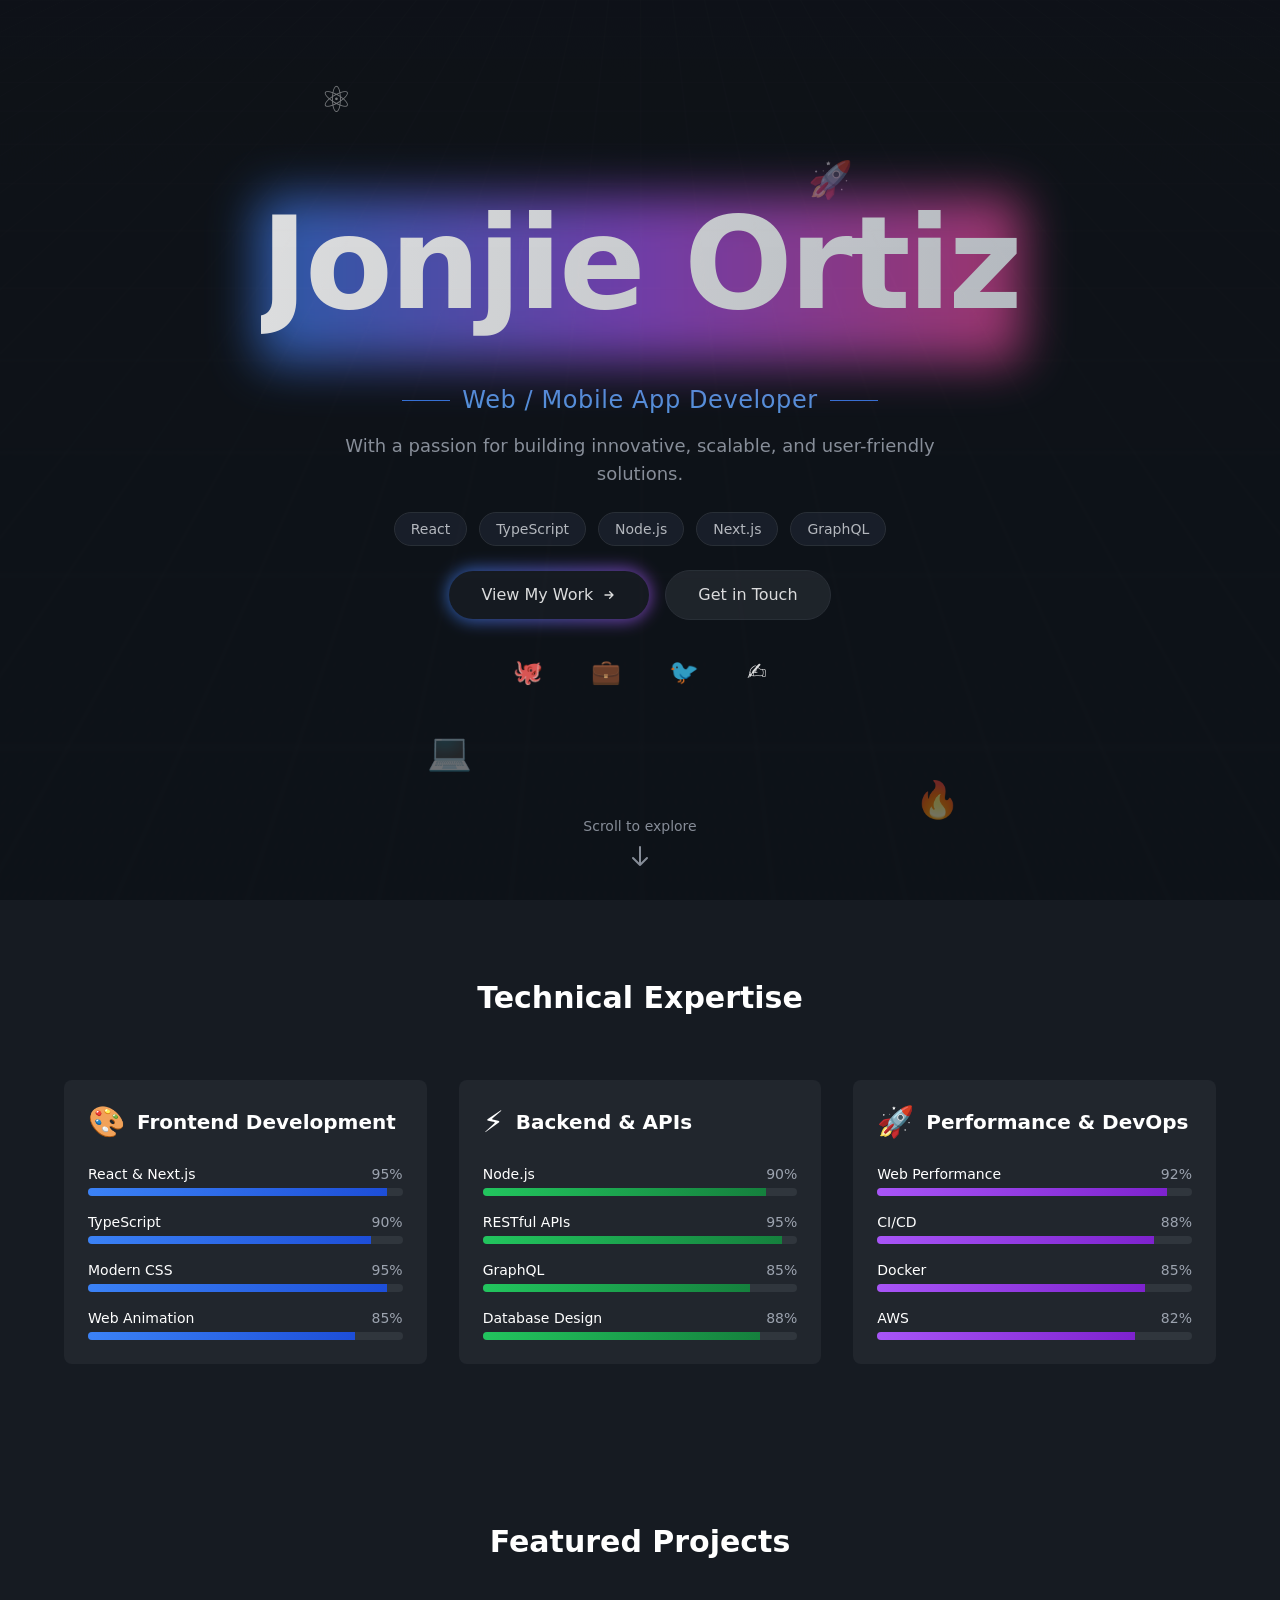
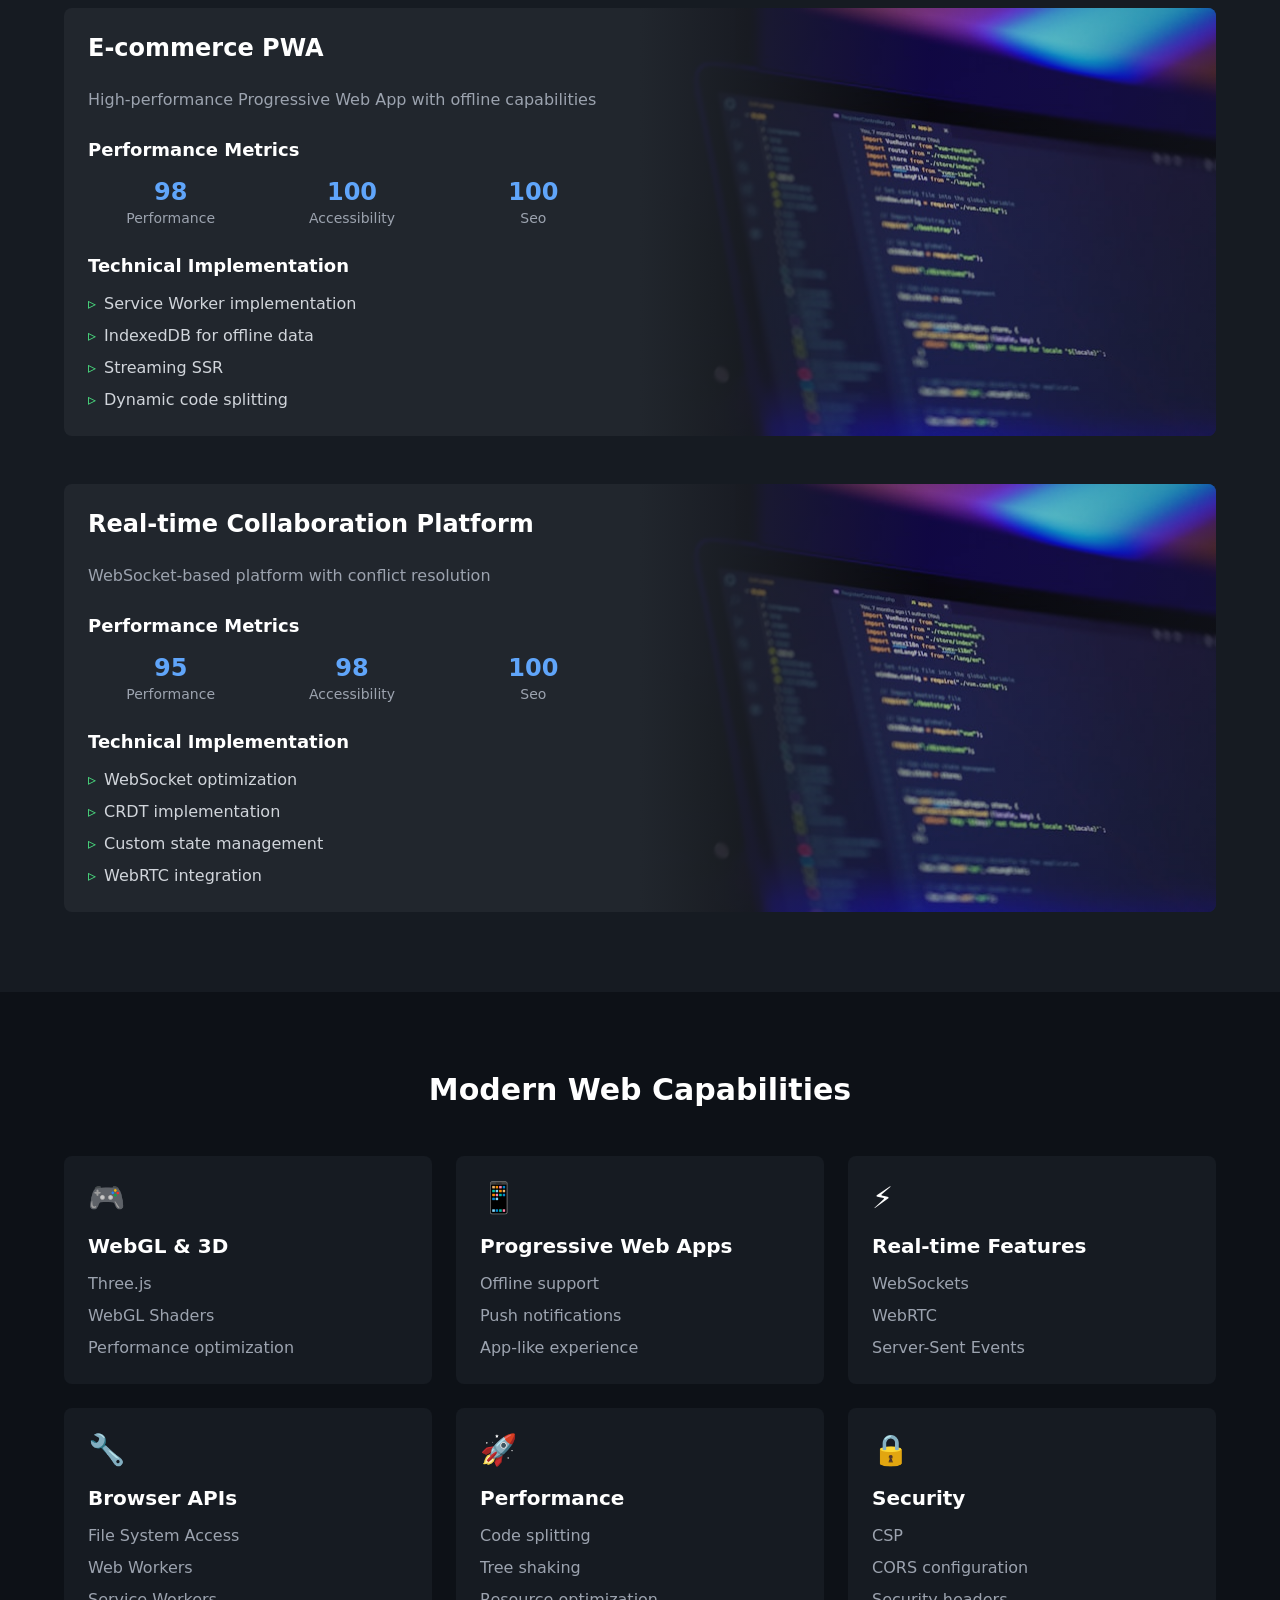
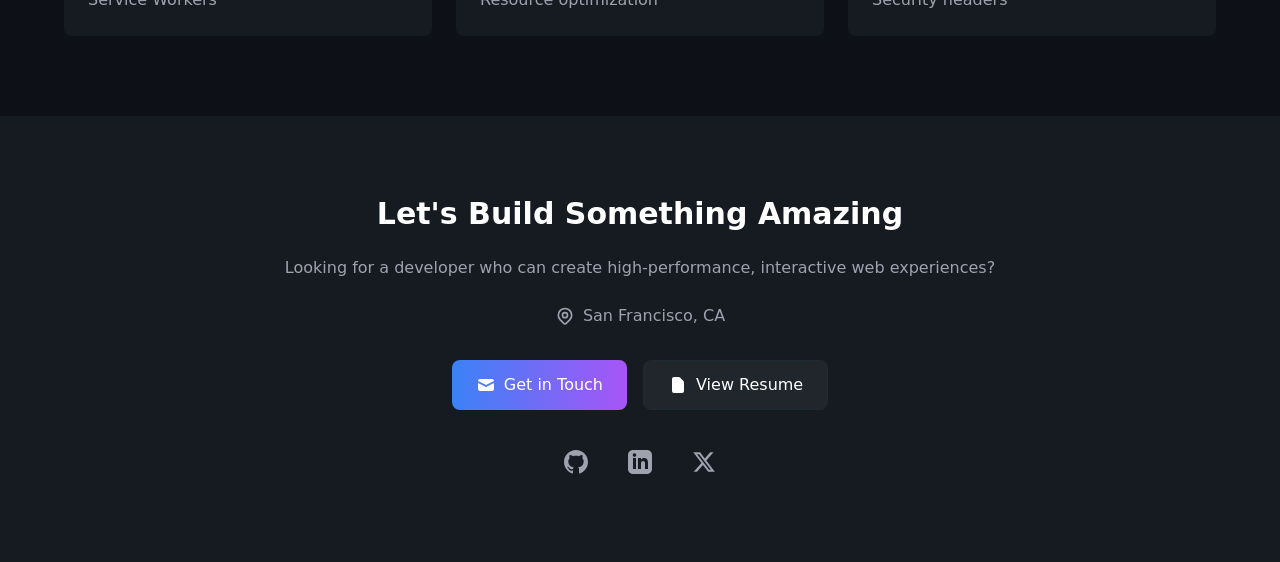
==== commit 03657258: "Updates" ====
--- a/index.html
+++ b/index.html
@@ -1 +1 @@
-<!DOCTYPE html><html lang="en"><head><meta charSet="utf-8"/><meta name="viewport" content="width=device-width, initial-scale=1"/><link rel="stylesheet" href="/jaortiz.github.io/_next/static/css/cf7ce2634efb655c.css" data-precedence="next"/><link rel="preload" as="script" fetchPriority="low" href="/jaortiz.github.io/_next/static/chunks/webpack-ba9b9fcd7885705e.js"/><script src="/jaortiz.github.io/_next/static/chunks/4bd1b696-20882bf820444624.js" async=""></script><script src="/jaortiz.github.io/_next/static/chunks/517-bcb73a8ca0cf7fea.js" async=""></script><script src="/jaortiz.github.io/_next/static/chunks/main-app-01cd7e58ebf553e9.js" async=""></script><script src="/jaortiz.github.io/_next/static/chunks/970-4a0f7daee52c7cff.js" async=""></script><script src="/jaortiz.github.io/_next/static/chunks/app/page-5d6d70b2b1e6ff47.js" async=""></script><title>Jonjie Ortiz - Web / Mobile App Developer</title><meta name="description" content="Welcome to my portfolio! With over 8 years of experience, I specialize in crafting responsive websites, mobile apps, and custom business solutions for clients worldwide. Let&#x27;s collaborate and create exceptional digital experiences together."/><meta name="author" content="[Your Name]"/><meta name="keywords" content="Web Developer,Mobile App Developer,Frontend Developer,React Developer,Flutter Developer,Next.js,JavaScript,TypeScript,HTML5,CSS3,Responsive Design,UI/UX,Web Accessibility,Performance Optimization,Modern Web Development,Progressive Web Apps,[Your Name]"/><meta name="creator" content="[Your Name]"/><meta name="robots" content="index, follow"/><meta name="googlebot" content="index, follow, max-video-preview:-1, max-image-preview:large, max-snippet:-1"/><meta property="og:title" content="[Your Name] - Web Developer Portfolio"/><meta property="og:description" content="Passionate web developer crafting modern and engaging digital experiences. Explore my projects and web development expertise."/><meta property="og:url" content="https://your-domain.com"/><meta property="og:site_name" content="[Your Name] - Portfolio"/><meta property="og:locale" content="en_US"/><meta property="og:image" content="http://localhost:3000/og-image.jpg"/><meta property="og:image:width" content="1200"/><meta property="og:image:height" content="630"/><meta property="og:image:alt" content="[Your Name] - Web Developer Portfolio"/><meta property="og:type" content="website"/><meta name="twitter:card" content="summary_large_image"/><meta name="twitter:creator" content="@yourusername"/><meta name="twitter:title" content="[Your Name] - Web Developer"/><meta name="twitter:description" content="Passionate web developer crafting modern and engaging digital experiences. Explore my projects and web development expertise."/><meta name="twitter:image" content="http://localhost:3000/og-image.jpg"/><link rel="icon" href="/favicon.ico" type="image/x-icon" sizes="16x16"/><script src="/jaortiz.github.io/_next/static/chunks/polyfills-42372ed130431b0a.js" noModule=""></script></head><body class="__variable_7c077c __variable_c4255e antialiased"><main class="min-h-screen bg-[#0D1117] text-white"><div class="relative min-h-screen flex items-center justify-center overflow-hidden"><div class="absolute inset-0 grid-background opacity-20"><div class="grid-overlay animate-pulse-slow"></div></div><div class="absolute inset-0 overflow-hidden"><div class="absolute top-20 left-1/4 animate-float opacity-50" style="animation-delay:0s"><span class="text-4xl">⚛️</span></div><div class="absolute top-40 right-1/3 animate-float opacity-50" style="animation-delay:2s"><span class="text-4xl">🚀</span></div><div class="absolute bottom-32 left-1/3 animate-float opacity-50" style="animation-delay:1s"><span class="text-4xl">💻</span></div><div class="absolute bottom-20 right-1/4 animate-float opacity-50" style="animation-delay:3s"><span class="text-4xl">🔥</span></div></div><div class="relative z-10 max-w-5xl mx-auto px-4"><div class="text-center space-y-6"><div class="relative inline-block px-4 sm:px-0"><div class="absolute -inset-1 bg-gradient-to-r from-blue-500 via-purple-500 to-pink-500 rounded-2xl blur-xl opacity-75"></div><h1 class="relative text-5xl sm:text-7xl md:text-8xl lg:text-9xl font-bold tracking-tight bg-clip-text text-transparent bg-gradient-to-r from-white to-gray-300 pb-8">Jonjie Ortiz</h1></div><div class="space-y-4 sm:space-y-6 mt-6 sm:mt-8"><div class="flex flex-col items-center gap-4"><div class="flex items-center gap-3"><span class="h-[1px] w-8 sm:w-12 bg-blue-500"></span><h2 class="text-xl sm:text-2xl font-light tracking-wide text-blue-400">Web / Mobile App Developer</h2><span class="h-[1px] w-8 sm:w-12 bg-blue-500"></span></div><p class="text-base sm:text-lg text-gray-400 max-w-2xl px-4 sm:px-0">With a passion for building innovative, scalable, and user-friendly solutions.</p></div><div class="flex flex-wrap justify-center gap-2 sm:gap-3 mt-6 sm:mt-8 px-4 sm:px-0"><span class="px-3 sm:px-4 py-1 sm:py-1.5 bg-[#1A1F2B] rounded-full text-sm font-medium text-gray-300 border border-[#2D333B] hover:border-blue-500/50 transition-colors">React</span><span class="px-3 sm:px-4 py-1 sm:py-1.5 bg-[#1A1F2B] rounded-full text-sm font-medium text-gray-300 border border-[#2D333B] hover:border-blue-500/50 transition-colors">TypeScript</span><span class="px-3 sm:px-4 py-1 sm:py-1.5 bg-[#1A1F2B] rounded-full text-sm font-medium text-gray-300 border border-[#2D333B] hover:border-blue-500/50 transition-colors">Node.js</span><span class="px-3 sm:px-4 py-1 sm:py-1.5 bg-[#1A1F2B] rounded-full text-sm font-medium text-gray-300 border border-[#2D333B] hover:border-blue-500/50 transition-colors">Next.js</span><span class="px-3 sm:px-4 py-1 sm:py-1.5 bg-[#1A1F2B] rounded-full text-sm font-medium text-gray-300 border border-[#2D333B] hover:border-blue-500/50 transition-colors">GraphQL</span></div></div><div class="flex flex-col sm:flex-row justify-center gap-3 sm:gap-4 mt-8 sm:mt-12 px-4 sm:px-0"><a href="#work" class="group relative inline-flex items-center justify-center"><div class="absolute -inset-0.5 bg-gradient-to-r from-blue-500 to-purple-500 rounded-full blur opacity-75 group-hover:opacity-100 transition"></div><span class="relative px-6 sm:px-8 py-3 bg-[#161B22] rounded-full inline-flex items-center justify-center w-full sm:w-auto">View My Work<svg class="w-4 h-4 ml-2 transform group-hover:translate-x-1 transition-transform" fill="none" viewBox="0 0 24 24" stroke="currentColor"><path stroke-linecap="round" stroke-linejoin="round" stroke-width="2" d="M13 7l5 5m0 0l-5 5m5-5H6"></path></svg></span></a><a href="#contact" class="px-6 sm:px-8 py-3 bg-[#21262D] rounded-full hover:bg-[#2D333B] transition-colors border border-[#2D333B] hover:border-gray-600 text-center">Get in Touch</a></div><div class="flex justify-center gap-4 sm:gap-6 mt-8 sm:mt-12"><a href="#" class="group relative p-2 sm:p-3 hover:text-blue-400 transition-colors" aria-label="GitHub"><span class="text-xl sm:text-2xl group-hover:scale-110 transition-transform inline-block">🐙</span></a><a href="#" class="group relative p-2 sm:p-3 hover:text-blue-400 transition-colors" aria-label="LinkedIn"><span class="text-xl sm:text-2xl group-hover:scale-110 transition-transform inline-block">💼</span></a><a href="#" class="group relative p-2 sm:p-3 hover:text-blue-400 transition-colors" aria-label="Twitter"><span class="text-xl sm:text-2xl group-hover:scale-110 transition-transform inline-block">🐦</span></a><a href="#" class="group relative p-2 sm:p-3 hover:text-blue-400 transition-colors" aria-label="Blog"><span class="text-xl sm:text-2xl group-hover:scale-110 transition-transform inline-block">✍️</span></a></div></div></div><div class="absolute bottom-8 inset-x-0 flex flex-col items-center animate-bounce"><span class="text-gray-400 text-sm mb-2 text-center">Scroll to explore</span><svg class="w-6 h-6 text-gray-400" fill="none" stroke="currentColor" viewBox="0 0 24 24"><path stroke-linecap="round" stroke-linejoin="round" stroke-width="2" d="M19 14l-7 7m0 0l-7-7m7 7V3"></path></svg></div></div><section class="py-12 sm:py-20 px-4 bg-[#161B22]"><div class="max-w-6xl mx-auto"><h2 class="text-2xl sm:text-3xl font-bold mb-8 sm:mb-16 text-center">Technical Expertise</h2><div class="grid grid-cols-1 md:grid-cols-2 lg:grid-cols-3 gap-4 sm:gap-8"><div class="bg-[#21262D] rounded-lg p-6 transform hover:scale-[1.02] transition-all"><div class="flex items-center gap-3 mb-6"><span class="text-3xl">🎨</span><h3 class="text-xl font-bold">Frontend Development</h3></div><div class="space-y-4"><div><div class="flex justify-between text-sm mb-1"><span>React &amp; Next.js</span><span class="text-gray-400">95<!-- -->%</span></div><div class="h-2 bg-[#30363D] rounded-full overflow-hidden"><div class="h-full bg-gradient-to-r from-blue-500 to-blue-700 animate-expand origin-left" style="width:95%"></div></div></div><div><div class="flex justify-between text-sm mb-1"><span>TypeScript</span><span class="text-gray-400">90<!-- -->%</span></div><div class="h-2 bg-[#30363D] rounded-full overflow-hidden"><div class="h-full bg-gradient-to-r from-blue-500 to-blue-700 animate-expand origin-left" style="width:90%"></div></div></div><div><div class="flex justify-between text-sm mb-1"><span>Modern CSS</span><span class="text-gray-400">95<!-- -->%</span></div><div class="h-2 bg-[#30363D] rounded-full overflow-hidden"><div class="h-full bg-gradient-to-r from-blue-500 to-blue-700 animate-expand origin-left" style="width:95%"></div></div></div><div><div class="flex justify-between text-sm mb-1"><span>Web Animation</span><span class="text-gray-400">85<!-- -->%</span></div><div class="h-2 bg-[#30363D] rounded-full overflow-hidden"><div class="h-full bg-gradient-to-r from-blue-500 to-blue-700 animate-expand origin-left" style="width:85%"></div></div></div></div></div><div class="bg-[#21262D] rounded-lg p-6 transform hover:scale-[1.02] transition-all"><div class="flex items-center gap-3 mb-6"><span class="text-3xl">⚡</span><h3 class="text-xl font-bold">Backend &amp; APIs</h3></div><div class="space-y-4"><div><div class="flex justify-between text-sm mb-1"><span>Node.js</span><span class="text-gray-400">90<!-- -->%</span></div><div class="h-2 bg-[#30363D] rounded-full overflow-hidden"><div class="h-full bg-gradient-to-r from-green-500 to-green-700 animate-expand origin-left" style="width:90%"></div></div></div><div><div class="flex justify-between text-sm mb-1"><span>RESTful APIs</span><span class="text-gray-400">95<!-- -->%</span></div><div class="h-2 bg-[#30363D] rounded-full overflow-hidden"><div class="h-full bg-gradient-to-r from-green-500 to-green-700 animate-expand origin-left" style="width:95%"></div></div></div><div><div class="flex justify-between text-sm mb-1"><span>GraphQL</span><span class="text-gray-400">85<!-- -->%</span></div><div class="h-2 bg-[#30363D] rounded-full overflow-hidden"><div class="h-full bg-gradient-to-r from-green-500 to-green-700 animate-expand origin-left" style="width:85%"></div></div></div><div><div class="flex justify-between text-sm mb-1"><span>Database Design</span><span class="text-gray-400">88<!-- -->%</span></div><div class="h-2 bg-[#30363D] rounded-full overflow-hidden"><div class="h-full bg-gradient-to-r from-green-500 to-green-700 animate-expand origin-left" style="width:88%"></div></div></div></div></div><div class="bg-[#21262D] rounded-lg p-6 transform hover:scale-[1.02] transition-all"><div class="flex items-center gap-3 mb-6"><span class="text-3xl">🚀</span><h3 class="text-xl font-bold">Performance &amp; DevOps</h3></div><div class="space-y-4"><div><div class="flex justify-between text-sm mb-1"><span>Web Performance</span><span class="text-gray-400">92<!-- -->%</span></div><div class="h-2 bg-[#30363D] rounded-full overflow-hidden"><div class="h-full bg-gradient-to-r from-purple-500 to-purple-700 animate-expand origin-left" style="width:92%"></div></div></div><div><div class="flex justify-between text-sm mb-1"><span>CI/CD</span><span class="text-gray-400">88<!-- -->%</span></div><div class="h-2 bg-[#30363D] rounded-full overflow-hidden"><div class="h-full bg-gradient-to-r from-purple-500 to-purple-700 animate-expand origin-left" style="width:88%"></div></div></div><div><div class="flex justify-between text-sm mb-1"><span>Docker</span><span class="text-gray-400">85<!-- -->%</span></div><div class="h-2 bg-[#30363D] rounded-full overflow-hidden"><div class="h-full bg-gradient-to-r from-purple-500 to-purple-700 animate-expand origin-left" style="width:85%"></div></div></div><div><div class="flex justify-between text-sm mb-1"><span>AWS</span><span class="text-gray-400">82<!-- -->%</span></div><div class="h-2 bg-[#30363D] rounded-full overflow-hidden"><div class="h-full bg-gradient-to-r from-purple-500 to-purple-700 animate-expand origin-left" style="width:82%"></div></div></div></div></div></div></div></section><section id="work" class="py-12 sm:py-20 px-4 bg-[#161B22] scroll-mt-20"><div class="max-w-6xl mx-auto"><h2 class="text-2xl sm:text-3xl font-bold mb-8 sm:mb-12 text-center">Featured Projects</h2><div class="space-y-8 sm:space-y-12"><div class="bg-[#21262D] rounded-lg overflow-hidden"><div class="grid grid-cols-1 lg:grid-cols-2"><div class="p-4 sm:p-6 space-y-4 sm:space-y-6"><h3 class="text-xl sm:text-2xl font-bold">E-commerce PWA</h3><p class="text-sm sm:text-base text-gray-400">High-performance Progressive Web App with offline capabilities</p><div class="space-y-3"><h4 class="text-base sm:text-lg font-semibold">Performance Metrics</h4><div class="grid grid-cols-3 gap-2 sm:gap-4"><div class="text-center"><div class="text-2xl font-bold text-blue-400">98</div><div class="text-sm text-gray-400 capitalize">performance</div></div><div class="text-center"><div class="text-2xl font-bold text-blue-400">100</div><div class="text-sm text-gray-400 capitalize">accessibility</div></div><div class="text-center"><div class="text-2xl font-bold text-blue-400">100</div><div class="text-sm text-gray-400 capitalize">seo</div></div></div></div><div><h4 class="text-base sm:text-lg font-semibold mb-2 sm:mb-3">Technical Implementation</h4><ul class="space-y-1.5 sm:space-y-2 text-sm sm:text-base"><li class="flex items-center gap-2"><span class="text-green-400">▹</span><span class="text-gray-300">Service Worker implementation</span></li><li class="flex items-center gap-2"><span class="text-green-400">▹</span><span class="text-gray-300">IndexedDB for offline data</span></li><li class="flex items-center gap-2"><span class="text-green-400">▹</span><span class="text-gray-300">Streaming SSR</span></li><li class="flex items-center gap-2"><span class="text-green-400">▹</span><span class="text-gray-300">Dynamic code splitting</span></li></ul></div></div><div class="relative h-full min-h-[300px] lg:min-h-full"><img alt="E-commerce PWA" loading="lazy" decoding="async" data-nimg="fill" class="object-cover" style="position:absolute;height:100%;width:100%;left:0;top:0;right:0;bottom:0;color:transparent" src="/code.jpg"/><div class="absolute inset-0 bg-gradient-to-b lg:bg-gradient-to-r from-[#21262D] via-transparent to-transparent lg:via-[#21262D]/20 lg:to-[#21262D]/40"></div></div></div></div><div class="bg-[#21262D] rounded-lg overflow-hidden"><div class="grid grid-cols-1 lg:grid-cols-2"><div class="p-4 sm:p-6 space-y-4 sm:space-y-6"><h3 class="text-xl sm:text-2xl font-bold">Real-time Collaboration Platform</h3><p class="text-sm sm:text-base text-gray-400">WebSocket-based platform with conflict resolution</p><div class="space-y-3"><h4 class="text-base sm:text-lg font-semibold">Performance Metrics</h4><div class="grid grid-cols-3 gap-2 sm:gap-4"><div class="text-center"><div class="text-2xl font-bold text-blue-400">95</div><div class="text-sm text-gray-400 capitalize">performance</div></div><div class="text-center"><div class="text-2xl font-bold text-blue-400">98</div><div class="text-sm text-gray-400 capitalize">accessibility</div></div><div class="text-center"><div class="text-2xl font-bold text-blue-400">100</div><div class="text-sm text-gray-400 capitalize">seo</div></div></div></div><div><h4 class="text-base sm:text-lg font-semibold mb-2 sm:mb-3">Technical Implementation</h4><ul class="space-y-1.5 sm:space-y-2 text-sm sm:text-base"><li class="flex items-center gap-2"><span class="text-green-400">▹</span><span class="text-gray-300">WebSocket optimization</span></li><li class="flex items-center gap-2"><span class="text-green-400">▹</span><span class="text-gray-300">CRDT implementation</span></li><li class="flex items-center gap-2"><span class="text-green-400">▹</span><span class="text-gray-300">Custom state management</span></li><li class="flex items-center gap-2"><span class="text-green-400">▹</span><span class="text-gray-300">WebRTC integration</span></li></ul></div></div><div class="relative h-full min-h-[300px] lg:min-h-full"><img alt="Real-time Collaboration Platform" loading="lazy" decoding="async" data-nimg="fill" class="object-cover" style="position:absolute;height:100%;width:100%;left:0;top:0;right:0;bottom:0;color:transparent" src="/code.jpg"/><div class="absolute inset-0 bg-gradient-to-b lg:bg-gradient-to-r from-[#21262D] via-transparent to-transparent lg:via-[#21262D]/20 lg:to-[#21262D]/40"></div></div></div></div></div></div></section><section class="py-12 sm:py-20 px-4"><div class="max-w-6xl mx-auto"><h2 class="text-2xl sm:text-3xl font-bold mb-8 sm:mb-12 text-center">Modern Web Capabilities</h2><div class="grid grid-cols-1 sm:grid-cols-2 lg:grid-cols-3 gap-4 sm:gap-6"><div class="group bg-[#161B22] p-6 rounded-lg hover:bg-[#21262D] transition-all"><div class="text-3xl mb-4">🎮</div><h3 class="text-xl font-bold mb-3">WebGL &amp; 3D</h3><ul class="space-y-2"><li class="text-gray-400 group-hover:text-gray-300 transition-colors">Three.js</li><li class="text-gray-400 group-hover:text-gray-300 transition-colors">WebGL Shaders</li><li class="text-gray-400 group-hover:text-gray-300 transition-colors">Performance optimization</li></ul></div><div class="group bg-[#161B22] p-6 rounded-lg hover:bg-[#21262D] transition-all"><div class="text-3xl mb-4">📱</div><h3 class="text-xl font-bold mb-3">Progressive Web Apps</h3><ul class="space-y-2"><li class="text-gray-400 group-hover:text-gray-300 transition-colors">Offline support</li><li class="text-gray-400 group-hover:text-gray-300 transition-colors">Push notifications</li><li class="text-gray-400 group-hover:text-gray-300 transition-colors">App-like experience</li></ul></div><div class="group bg-[#161B22] p-6 rounded-lg hover:bg-[#21262D] transition-all"><div class="text-3xl mb-4">⚡</div><h3 class="text-xl font-bold mb-3">Real-time Features</h3><ul class="space-y-2"><li class="text-gray-400 group-hover:text-gray-300 transition-colors">WebSockets</li><li class="text-gray-400 group-hover:text-gray-300 transition-colors">WebRTC</li><li class="text-gray-400 group-hover:text-gray-300 transition-colors">Server-Sent Events</li></ul></div><div class="group bg-[#161B22] p-6 rounded-lg hover:bg-[#21262D] transition-all"><div class="text-3xl mb-4">🔧</div><h3 class="text-xl font-bold mb-3">Browser APIs</h3><ul class="space-y-2"><li class="text-gray-400 group-hover:text-gray-300 transition-colors">File System Access</li><li class="text-gray-400 group-hover:text-gray-300 transition-colors">Web Workers</li><li class="text-gray-400 group-hover:text-gray-300 transition-colors">Service Workers</li></ul></div><div class="group bg-[#161B22] p-6 rounded-lg hover:bg-[#21262D] transition-all"><div class="text-3xl mb-4">🚀</div><h3 class="text-xl font-bold mb-3">Performance</h3><ul class="space-y-2"><li class="text-gray-400 group-hover:text-gray-300 transition-colors">Code splitting</li><li class="text-gray-400 group-hover:text-gray-300 transition-colors">Tree shaking</li><li class="text-gray-400 group-hover:text-gray-300 transition-colors">Resource optimization</li></ul></div><div class="group bg-[#161B22] p-6 rounded-lg hover:bg-[#21262D] transition-all"><div class="text-3xl mb-4">🔒</div><h3 class="text-xl font-bold mb-3">Security</h3><ul class="space-y-2"><li class="text-gray-400 group-hover:text-gray-300 transition-colors">CSP</li><li class="text-gray-400 group-hover:text-gray-300 transition-colors">CORS configuration</li><li class="text-gray-400 group-hover:text-gray-300 transition-colors">Security headers</li></ul></div></div></div></section><section id="contact" class="py-12 sm:py-20 px-4 bg-[#161B22] scroll-mt-20"><div class="max-w-4xl mx-auto text-center px-4 sm:px-6"><h2 class="text-2xl sm:text-3xl font-bold mb-4 sm:mb-6">Let&#x27;s Build Something Amazing</h2><p class="text-sm sm:text-base text-gray-400 mb-6">Looking for a developer who can create high-performance, interactive web experiences?</p><div class="flex items-center justify-center gap-2 text-gray-400 mb-8"><svg class="w-5 h-5" fill="none" stroke="currentColor" viewBox="0 0 24 24"><path stroke-linecap="round" stroke-linejoin="round" stroke-width="2" d="M17.657 16.657L13.414 20.9a1.998 1.998 0 01-2.827 0l-4.244-4.243a8 8 0 1111.314 0z"></path><path stroke-linecap="round" stroke-linejoin="round" stroke-width="2" d="M15 11a3 3 0 11-6 0 3 3 0 016 0z"></path></svg><span>San Francisco, CA</span></div><div class="flex flex-col sm:flex-row justify-center gap-4 mb-8"><a href="mailto:contact@example.com" class="inline-flex items-center justify-center gap-2 px-6 py-3 bg-gradient-to-r from-blue-500 to-purple-500 rounded-lg font-medium hover:opacity-90 transition-opacity"><svg class="w-5 h-5" fill="currentColor" viewBox="0 0 20 20"><path d="M2.003 5.884L10 9.882l7.997-3.998A2 2 0 0016 4H4a2 2 0 00-1.997 1.884z"></path><path d="M18 8.118l-8 4-8-4V14a2 2 0 002 2h12a2 2 0 002-2V8.118z"></path></svg>Get in Touch</a><a href="/resume.pdf" target="_blank" class="inline-flex items-center justify-center gap-2 px-6 py-3 bg-[#21262D] border border-gray-800 rounded-lg font-medium hover:bg-gray-900 transition-colors"><svg class="w-5 h-5" fill="currentColor" viewBox="0 0 20 20"><path fill-rule="evenodd" d="M4 4a2 2 0 012-2h4.586A2 2 0 0112 2.586L15.414 6A2 2 0 0116 7.414V16a2 2 0 01-2 2H6a2 2 0 01-2-2V4z" clip-rule="evenodd"></path><path fill-rule="evenodd" d="M8 11a1 1 0 100 2h4a1 1 0 100-2H8zm0-4a1 1 0 100 2h4a1 1 0 100-2H8z" clip-rule="evenodd"></path></svg>View Resume</a></div><div class="flex justify-center gap-6"><a href="https://github.com" target="_blank" rel="noopener noreferrer" class="text-gray-400 hover:text-white transition-colors p-2 hover:bg-gray-800 rounded-lg"><svg class="w-6 h-6" fill="currentColor" viewBox="0 0 24 24"><path d="M12 0c-6.626 0-12 5.373-12 12 0 5.302 3.438 9.8 8.207 11.387.599.111.793-.261.793-.577v-2.234c-3.338.726-4.033-1.416-4.033-1.416-.546-1.387-1.333-1.756-1.333-1.756-1.089-.745.083-.729.083-.729 1.205.084 1.839 1.237 1.839 1.237 1.07 1.834 2.807 1.304 3.492.997.107-.775.418-1.305.762-1.604-2.665-.305-5.467-1.334-5.467-5.931 0-1.311.469-2.381 1.236-3.221-.124-.303-.535-1.524.117-3.176 0 0 1.008-.322 3.301 1.23.957-.266 1.983-.399 3.003-.404 1.02.005 2.047.138 3.006.404 2.291-1.552 3.297-1.23 3.297-1.23.653 1.653.242 2.874.118 3.176.77.84 1.235 1.911 1.235 3.221 0 4.609-2.807 5.624-5.479 5.921.43.372.823 1.102.823 2.222v3.293c0 .319.192.694.801.576 4.765-1.589 8.199-6.086 8.199-11.386 0-6.627-5.373-12-12-12z"></path></svg></a><a href="https://linkedin.com" target="_blank" rel="noopener noreferrer" class="text-gray-400 hover:text-white transition-colors p-2 hover:bg-gray-800 rounded-lg"><svg class="w-6 h-6" fill="currentColor" viewBox="0 0 24 24"><path d="M19 0h-14c-2.761 0-5 2.239-5 5v14c0 2.761 2.239 5 5 5h14c2.762 0 5-2.239 5-5v-14c0-2.761-2.238-5-5-5zm-11 19h-3v-11h3v11zm-1.5-12.268c-.966 0-1.75-.79-1.75-1.764s.784-1.764 1.75-1.764 1.75.79 1.75 1.764-.783 1.764-1.75 1.764zm13.5 12.268h-3v-5.604c0-3.368-4-3.113-4 0v5.604h-3v-11h3v1.765c1.396-2.586 7-2.777 7 2.476v6.759z"></path></svg></a><a href="https://twitter.com" target="_blank" rel="noopener noreferrer" class="text-gray-400 hover:text-white transition-colors p-2 hover:bg-gray-800 rounded-lg"><svg class="w-6 h-6" fill="currentColor" viewBox="0 0 24 24"><path d="M18.244 2.25h3.308l-7.227 8.26 8.502 11.24H16.17l-5.214-6.817L4.99 21.75H1.68l7.73-8.835L1.254 2.25H8.08l4.713 6.231zm-1.161 17.52h1.833L7.084 4.126H5.117z"></path></svg></a></div></div></section></main><script src="/jaortiz.github.io/_next/static/chunks/webpack-ba9b9fcd7885705e.js" async=""></script><script>(self.__next_f=self.__next_f||[]).push([0])</script><script>self.__next_f.push([1,"1:\"$Sreact.fragment\"\n2:I[5244,[],\"\"]\n3:I[3866,[],\"\"]\n4:I[7970,[\"970\",\"static/chunks/970-4a0f7daee52c7cff.js\",\"974\",\"static/chunks/app/page-5d6d70b2b1e6ff47.js\"],\"Image\"]\n5:I[6213,[],\"OutletBoundary\"]\n7:I[6213,[],\"MetadataBoundary\"]\n9:I[6213,[],\"ViewportBoundary\"]\nb:I[4835,[],\"\"]\n:HL[\"/jaortiz.github.io/_next/static/css/cf7ce2634efb655c.css\",\"style\"]\n"])</script><script>self.__next_f.push([1,"0:{\"P\":null,\"b\":\"itIRvVT-RtiwkV2GyYLfy\",\"p\":\"/jaortiz.github.io\",\"c\":[\"\",\"\"],\"i\":false,\"f\":[[[\"\",{\"children\":[\"__PAGE__\",{}]},\"$undefined\",\"$undefined\",true],[\"\",[\"$\",\"$1\",\"c\",{\"children\":[[[\"$\",\"link\",\"0\",{\"rel\":\"stylesheet\",\"href\":\"/jaortiz.github.io/_next/static/css/cf7ce2634efb655c.css\",\"precedence\":\"next\",\"crossOrigin\":\"$undefined\",\"nonce\":\"$undefined\"}]],[\"$\",\"html\",null,{\"lang\":\"en\",\"children\":[\"$\",\"body\",null,{\"className\":\"__variable_7c077c __variable_c4255e antialiased\",\"children\":[\"$\",\"$L2\",null,{\"parallelRouterKey\":\"children\",\"segmentPath\":[\"children\"],\"error\":\"$undefined\",\"errorStyles\":\"$undefined\",\"errorScripts\":\"$undefined\",\"template\":[\"$\",\"$L3\",null,{}],\"templateStyles\":\"$undefined\",\"templateScripts\":\"$undefined\",\"notFound\":[[],[[\"$\",\"title\",null,{\"children\":\"404: This page could not be found.\"}],[\"$\",\"div\",null,{\"style\":{\"fontFamily\":\"system-ui,\\\"Segoe UI\\\",Roboto,Helvetica,Arial,sans-serif,\\\"Apple Color Emoji\\\",\\\"Segoe UI Emoji\\\"\",\"height\":\"100vh\",\"textAlign\":\"center\",\"display\":\"flex\",\"flexDirection\":\"column\",\"alignItems\":\"center\",\"justifyContent\":\"center\"},\"children\":[\"$\",\"div\",null,{\"children\":[[\"$\",\"style\",null,{\"dangerouslySetInnerHTML\":{\"__html\":\"body{color:#000;background:#fff;margin:0}.next-error-h1{border-right:1px solid rgba(0,0,0,.3)}@media (prefers-color-scheme:dark){body{color:#fff;background:#000}.next-error-h1{border-right:1px solid rgba(255,255,255,.3)}}\"}}],[\"$\",\"h1\",null,{\"className\":\"next-error-h1\",\"style\":{\"display\":\"inline-block\",\"margin\":\"0 20px 0 0\",\"padding\":\"0 23px 0 0\",\"fontSize\":24,\"fontWeight\":500,\"verticalAlign\":\"top\",\"lineHeight\":\"49px\"},\"children\":404}],[\"$\",\"div\",null,{\"style\":{\"display\":\"inline-block\"},\"children\":[\"$\",\"h2\",null,{\"style\":{\"fontSize\":14,\"fontWeight\":400,\"lineHeight\":\"49px\",\"margin\":0},\"children\":\"This page could not be found.\"}]}]]}]}]]],\"forbidden\":\"$undefined\",\"unauthorized\":\"$undefined\"}]}]}]]}],{\"children\":[\"__PAGE__\",[\"$\",\"$1\",\"c\",{\"children\":[[\"$\",\"main\",null,{\"className\":\"min-h-screen bg-[#0D1117] text-white\",\"children\":[[\"$\",\"div\",null,{\"className\":\"relative min-h-screen flex items-center justify-center overflow-hidden\",\"children\":[[\"$\",\"div\",null,{\"className\":\"absolute inset-0 grid-background opacity-20\",\"children\":[\"$\",\"div\",null,{\"className\":\"grid-overlay animate-pulse-slow\"}]}],[\"$\",\"div\",null,{\"className\":\"absolute inset-0 overflow-hidden\",\"children\":[[\"$\",\"div\",\"0\",{\"className\":\"absolute top-20 left-1/4 animate-float opacity-50\",\"style\":{\"animationDelay\":\"0s\"},\"children\":[\"$\",\"span\",null,{\"className\":\"text-4xl\",\"children\":\"⚛️\"}]}],[\"$\",\"div\",\"1\",{\"className\":\"absolute top-40 right-1/3 animate-float opacity-50\",\"style\":{\"animationDelay\":\"2s\"},\"children\":[\"$\",\"span\",null,{\"className\":\"text-4xl\",\"children\":\"🚀\"}]}],[\"$\",\"div\",\"2\",{\"className\":\"absolute bottom-32 left-1/3 animate-float opacity-50\",\"style\":{\"animationDelay\":\"1s\"},\"children\":[\"$\",\"span\",null,{\"className\":\"text-4xl\",\"children\":\"💻\"}]}],[\"$\",\"div\",\"3\",{\"className\":\"absolute bottom-20 right-1/4 animate-float opacity-50\",\"style\":{\"animationDelay\":\"3s\"},\"children\":[\"$\",\"span\",null,{\"className\":\"text-4xl\",\"children\":\"🔥\"}]}]]}],[\"$\",\"div\",null,{\"className\":\"relative z-10 max-w-5xl mx-auto px-4\",\"children\":[\"$\",\"div\",null,{\"className\":\"text-center space-y-6\",\"children\":[[\"$\",\"div\",null,{\"className\":\"relative inline-block px-4 sm:px-0\",\"children\":[[\"$\",\"div\",null,{\"className\":\"absolute -inset-1 bg-gradient-to-r from-blue-500 via-purple-500 to-pink-500 rounded-2xl blur-xl opacity-75\"}],[\"$\",\"h1\",null,{\"className\":\"relative text-5xl sm:text-7xl md:text-8xl lg:text-9xl font-bold tracking-tight bg-clip-text text-transparent bg-gradient-to-r from-white to-gray-300 pb-8\",\"children\":\"Jonjie Ortiz\"}]]}],[\"$\",\"div\",null,{\"className\":\"space-y-4 sm:space-y-6 mt-6 sm:mt-8\",\"children\":[[\"$\",\"div\",null,{\"className\":\"flex flex-col items-center gap-4\",\"children\":[[\"$\",\"div\",null,{\"className\":\"flex items-center gap-3\",\"children\":[[\"$\",\"span\",null,{\"className\":\"h-[1px] w-8 sm:w-12 bg-blue-500\"}],[\"$\",\"h2\",null,{\"className\":\"text-xl sm:text-2xl font-light tracking-wide text-blue-400\",\"children\":\"Web / Mobile App Developer\"}],[\"$\",\"span\",null,{\"className\":\"h-[1px] w-8 sm:w-12 bg-blue-500\"}]]}],[\"$\",\"p\",null,{\"className\":\"text-base sm:text-lg text-gray-400 max-w-2xl px-4 sm:px-0\",\"children\":\"With a passion for building innovative, scalable, and user-friendly solutions.\"}]]}],[\"$\",\"div\",null,{\"className\":\"flex flex-wrap justify-center gap-2 sm:gap-3 mt-6 sm:mt-8 px-4 sm:px-0\",\"children\":[[\"$\",\"span\",\"React\",{\"className\":\"px-3 sm:px-4 py-1 sm:py-1.5 bg-[#1A1F2B] rounded-full text-sm font-medium text-gray-300 border border-[#2D333B] hover:border-blue-500/50 transition-colors\",\"children\":\"React\"}],[\"$\",\"span\",\"TypeScript\",{\"className\":\"px-3 sm:px-4 py-1 sm:py-1.5 bg-[#1A1F2B] rounded-full text-sm font-medium text-gray-300 border border-[#2D333B] hover:border-blue-500/50 transition-colors\",\"children\":\"TypeScript\"}],[\"$\",\"span\",\"Node.js\",{\"className\":\"px-3 sm:px-4 py-1 sm:py-1.5 bg-[#1A1F2B] rounded-full text-sm font-medium text-gray-300 border border-[#2D333B] hover:border-blue-500/50 transition-colors\",\"children\":\"Node.js\"}],[\"$\",\"span\",\"Next.js\",{\"className\":\"px-3 sm:px-4 py-1 sm:py-1.5 bg-[#1A1F2B] rounded-full text-sm font-medium text-gray-300 border border-[#2D333B] hover:border-blue-500/50 transition-colors\",\"children\":\"Next.js\"}],[\"$\",\"span\",\"GraphQL\",{\"className\":\"px-3 sm:px-4 py-1 sm:py-1.5 bg-[#1A1F2B] rounded-full text-sm font-medium text-gray-300 border border-[#2D333B] hover:border-blue-500/50 transition-colors\",\"children\":\"GraphQL\"}]]}]]}],[\"$\",\"div\",null,{\"className\":\"flex flex-col sm:flex-row justify-center gap-3 sm:gap-4 mt-8 sm:mt-12 px-4 sm:px-0\",\"children\":[[\"$\",\"a\",null,{\"href\":\"#work\",\"className\":\"group relative inline-flex items-center justify-center\",\"children\":[[\"$\",\"div\",null,{\"className\":\"absolute -inset-0.5 bg-gradient-to-r from-blue-500 to-purple-500 rounded-full blur opacity-75 group-hover:opacity-100 transition\"}],[\"$\",\"span\",null,{\"className\":\"relative px-6 sm:px-8 py-3 bg-[#161B22] rounded-full inline-flex items-center justify-center w-full sm:w-auto\",\"children\":[\"View My Work\",[\"$\",\"svg\",null,{\"className\":\"w-4 h-4 ml-2 transform group-hover:translate-x-1 transition-transform\",\"fill\":\"none\",\"viewBox\":\"0 0 24 24\",\"stroke\":\"currentColor\",\"children\":[\"$\",\"path\",null,{\"strokeLinecap\":\"round\",\"strokeLinejoin\":\"round\",\"strokeWidth\":2,\"d\":\"M13 7l5 5m0 0l-5 5m5-5H6\"}]}]]}]]}],[\"$\",\"a\",null,{\"href\":\"#contact\",\"className\":\"px-6 sm:px-8 py-3 bg-[#21262D] rounded-full hover:bg-[#2D333B] transition-colors border border-[#2D333B] hover:border-gray-600 text-center\",\"children\":\"Get in Touch\"}]]}],[\"$\",\"div\",null,{\"className\":\"flex justify-center gap-4 sm:gap-6 mt-8 sm:mt-12\",\"children\":[[\"$\",\"a\",\"GitHub\",{\"href\":\"#\",\"className\":\"group relative p-2 sm:p-3 hover:text-blue-400 transition-colors\",\"aria-label\":\"GitHub\",\"children\":[\"$\",\"span\",null,{\"className\":\"text-xl sm:text-2xl group-hover:scale-110 transition-transform inline-block\",\"children\":\"🐙\"}]}],[\"$\",\"a\",\"LinkedIn\",{\"href\":\"#\",\"className\":\"group relative p-2 sm:p-3 hover:text-blue-400 transition-colors\",\"aria-label\":\"LinkedIn\",\"children\":[\"$\",\"span\",null,{\"className\":\"text-xl sm:text-2xl group-hover:scale-110 transition-transform inline-block\",\"children\":\"💼\"}]}],[\"$\",\"a\",\"Twitter\",{\"href\":\"#\",\"className\":\"group relative p-2 sm:p-3 hover:text-blue-400 transition-colors\",\"aria-label\":\"Twitter\",\"children\":[\"$\",\"span\",null,{\"className\":\"text-xl sm:text-2xl group-hover:scale-110 transition-transform inline-block\",\"children\":\"🐦\"}]}],[\"$\",\"a\",\"Blog\",{\"href\":\"#\",\"className\":\"group relative p-2 sm:p-3 hover:text-blue-400 transition-colors\",\"aria-label\":\"Blog\",\"children\":[\"$\",\"span\",null,{\"className\":\"text-xl sm:text-2xl group-hover:scale-110 transition-transform inline-block\",\"children\":\"✍️\"}]}]]}]]}]}],[\"$\",\"div\",null,{\"className\":\"absolute bottom-8 inset-x-0 flex flex-col items-center animate-bounce\",\"children\":[[\"$\",\"span\",null,{\"className\":\"text-gray-400 text-sm mb-2 text-center\",\"children\":\"Scroll to explore\"}],[\"$\",\"svg\",null,{\"className\":\"w-6 h-6 text-gray-400\",\"fill\":\"none\",\"stroke\":\"currentColor\",\"viewBox\":\"0 0 24 24\",\"children\":[\"$\",\"path\",null,{\"strokeLinecap\":\"round\",\"strokeLinejoin\":\"round\",\"strokeWidth\":2,\"d\":\"M19 14l-7 7m0 0l-7-7m7 7V3\"}]}]]}]]}],[\"$\",\"section\",null,{\"className\":\"py-12 sm:py-20 px-4 bg-[#161B22]\",\"children\":[\"$\",\"div\",null,{\"className\":\"max-w-6xl mx-auto\",\"children\":[[\"$\",\"h2\",null,{\"className\":\"text-2xl sm:text-3xl font-bold mb-8 sm:mb-16 text-center\",\"children\":\"Technical Expertise\"}],[\"$\",\"div\",null,{\"className\":\"grid grid-cols-1 md:grid-cols-2 lg:grid-cols-3 gap-4 sm:gap-8\",\"children\":[[\"$\",\"div\",\"Frontend Development\",{\"className\":\"bg-[#21262D] rounded-lg p-6 transform hover:scale-[1.02] transition-all\",\"children\":[[\"$\",\"div\",null,{\"className\":\"flex items-center gap-3 mb-6\",\"children\":[[\"$\",\"span\",null,{\"className\":\"text-3xl\",\"children\":\"🎨\"}],[\"$\",\"h3\",null,{\"className\":\"text-xl font-bold\",\"children\":\"Frontend Development\"}]]}],[\"$\",\"div\",null,{\"className\":\"space-y-4\",\"children\":[[\"$\",\"div\",\"React \u0026 Next.js\",{\"children\":[[\"$\",\"div\",null,{\"className\":\"flex justify-between text-sm mb-1\",\"children\":[[\"$\",\"span\",null,{\"children\":\"React \u0026 Next.js\"}],[\"$\",\"span\",null,{\"className\":\"text-gray-400\",\"children\":[95,\"%\"]}]]}],[\"$\",\"div\",null,{\"className\":\"h-2 bg-[#30363D] rounded-full overflow-hidden\",\"children\":[\"$\",\"div\",null,{\"className\":\"h-full bg-gradient-to-r from-blue-500 to-blue-700 animate-expand origin-left\",\"style\":{\"width\":\"95%\"}}]}]]}],[\"$\",\"div\",\"TypeScript\",{\"children\":[[\"$\",\"div\",null,{\"className\":\"flex justify-between text-sm mb-1\",\"children\":[[\"$\",\"span\",null,{\"children\":\"TypeScript\"}],[\"$\",\"span\",null,{\"className\":\"text-gray-400\",\"children\":[90,\"%\"]}]]}],[\"$\",\"div\",null,{\"className\":\"h-2 bg-[#30363D] rounded-full overflow-hidden\",\"children\":[\"$\",\"div\",null,{\"className\":\"h-full bg-gradient-to-r from-blue-500 to-blue-700 animate-expand origin-left\",\"style\":{\"width\":\"90%\"}}]}]]}],[\"$\",\"div\",\"Modern CSS\",{\"children\":[[\"$\",\"div\",null,{\"className\":\"flex justify-between text-sm mb-1\",\"children\":[[\"$\",\"span\",null,{\"children\":\"Modern CSS\"}],[\"$\",\"span\",null,{\"className\":\"text-gray-400\",\"children\":[95,\"%\"]}]]}],[\"$\",\"div\",null,{\"className\":\"h-2 bg-[#30363D] rounded-full overflow-hidden\",\"children\":[\"$\",\"div\",null,{\"className\":\"h-full bg-gradient-to-r from-blue-500 to-blue-700 animate-expand origin-left\",\"style\":{\"width\":\"95%\"}}]}]]}],[\"$\",\"div\",\"Web Animation\",{\"children\":[[\"$\",\"div\",null,{\"className\":\"flex justify-between text-sm mb-1\",\"children\":[[\"$\",\"span\",null,{\"children\":\"Web Animation\"}],[\"$\",\"span\",null,{\"className\":\"text-gray-400\",\"children\":[85,\"%\"]}]]}],[\"$\",\"div\",null,{\"className\":\"h-2 bg-[#30363D] rounded-full overflow-hidden\",\"children\":[\"$\",\"div\",null,{\"className\":\"h-full bg-gradient-to-r from-blue-500 to-blue-700 animate-expand origin-left\",\"style\":{\"width\":\"85%\"}}]}]]}]]}]]}],[\"$\",\"div\",\"Backend \u0026 APIs\",{\"className\":\"bg-[#21262D] rounded-lg p-6 transform hover:scale-[1.02] transition-all\",\"children\":[[\"$\",\"div\",null,{\"className\":\"flex items-center gap-3 mb-6\",\"children\":[[\"$\",\"span\",null,{\"className\":\"text-3xl\",\"children\":\"⚡\"}],[\"$\",\"h3\",null,{\"className\":\"text-xl font-bold\",\"children\":\"Backend \u0026 APIs\"}]]}],[\"$\",\"div\",null,{\"className\":\"space-y-4\",\"children\":[[\"$\",\"div\",\"Node.js\",{\"children\":[[\"$\",\"div\",null,{\"className\":\"flex justify-between text-sm mb-1\",\"children\":[[\"$\",\"span\",null,{\"children\":\"Node.js\"}],[\"$\",\"span\",null,{\"className\":\"text-gray-400\",\"children\":[90,\"%\"]}]]}],[\"$\",\"div\",null,{\"className\":\"h-2 bg-[#30363D] rounded-full overflow-hidden\",\"children\":[\"$\",\"div\",null,{\"className\":\"h-full bg-gradient-to-r from-green-500 to-green-700 animate-expand origin-left\",\"style\":{\"width\":\"90%\"}}]}]]}],[\"$\",\"div\",\"RESTful APIs\",{\"children\":[[\"$\",\"div\",null,{\"className\":\"flex justify-between text-sm mb-1\",\"children\":[[\"$\",\"span\",null,{\"children\":\"RESTful APIs\"}],[\"$\",\"span\",null,{\"className\":\"text-gray-400\",\"children\":[95,\"%\"]}]]}],[\"$\",\"div\",null,{\"className\":\"h-2 bg-[#30363D] rounded-full overflow-hidden\",\"children\":[\"$\",\"div\",null,{\"className\":\"h-full bg-gradient-to-r from-green-500 to-green-700 animate-expand origin-left\",\"style\":{\"width\":\"95%\"}}]}]]}],[\"$\",\"div\",\"GraphQL\",{\"children\":[[\"$\",\"div\",null,{\"className\":\"flex justify-between text-sm mb-1\",\"children\":[[\"$\",\"span\",null,{\"children\":\"GraphQL\"}],[\"$\",\"span\",null,{\"className\":\"text-gray-400\",\"children\":[85,\"%\"]}]]}],[\"$\",\"div\",null,{\"className\":\"h-2 bg-[#30363D] rounded-full overflow-hidden\",\"children\":[\"$\",\"div\",null,{\"className\":\"h-full bg-gradient-to-r from-green-500 to-green-700 animate-expand origin-left\",\"style\":{\"width\":\"85%\"}}]}]]}],[\"$\",\"div\",\"Database Design\",{\"children\":[[\"$\",\"div\",null,{\"className\":\"flex justify-between text-sm mb-1\",\"children\":[[\"$\",\"span\",null,{\"children\":\"Database Design\"}],[\"$\",\"span\",null,{\"className\":\"text-gray-400\",\"children\":[88,\"%\"]}]]}],[\"$\",\"div\",null,{\"className\":\"h-2 bg-[#30363D] rounded-full overflow-hidden\",\"children\":[\"$\",\"div\",null,{\"className\":\"h-full bg-gradient-to-r from-green-500 to-green-700 animate-expand origin-left\",\"style\":{\"width\":\"88%\"}}]}]]}]]}]]}],[\"$\",\"div\",\"Performance \u0026 DevOps\",{\"className\":\"bg-[#21262D] rounded-lg p-6 transform hover:scale-[1.02] transition-all\",\"children\":[[\"$\",\"div\",null,{\"className\":\"flex items-center gap-3 mb-6\",\"children\":[[\"$\",\"span\",null,{\"className\":\"text-3xl\",\"children\":\"🚀\"}],[\"$\",\"h3\",null,{\"className\":\"text-xl font-bold\",\"children\":\"Performance \u0026 DevOps\"}]]}],[\"$\",\"div\",null,{\"className\":\"space-y-4\",\"children\":[[\"$\",\"div\",\"Web Performance\",{\"children\":[[\"$\",\"div\",null,{\"className\":\"flex justify-between text-sm mb-1\",\"children\":[[\"$\",\"span\",null,{\"children\":\"Web Performance\"}],[\"$\",\"span\",null,{\"className\":\"text-gray-400\",\"children\":[92,\"%\"]}]]}],[\"$\",\"div\",null,{\"className\":\"h-2 bg-[#30363D] rounded-full overflow-hidden\",\"children\":[\"$\",\"div\",null,{\"className\":\"h-full bg-gradient-to-r from-purple-500 to-purple-700 animate-expand origin-left\",\"style\":{\"width\":\"92%\"}}]}]]}],[\"$\",\"div\",\"CI/CD\",{\"children\":[[\"$\",\"div\",null,{\"className\":\"flex justify-between text-sm mb-1\",\"children\":[[\"$\",\"span\",null,{\"children\":\"CI/CD\"}],[\"$\",\"span\",null,{\"className\":\"text-gray-400\",\"children\":[88,\"%\"]}]]}],[\"$\",\"div\",null,{\"className\":\"h-2 bg-[#30363D] rounded-full overflow-hidden\",\"children\":[\"$\",\"div\",null,{\"className\":\"h-full bg-gradient-to-r from-purple-500 to-purple-700 animate-expand origin-left\",\"style\":{\"width\":\"88%\"}}]}]]}],[\"$\",\"div\",\"Docker\",{\"children\":[[\"$\",\"div\",null,{\"className\":\"flex justify-between text-sm mb-1\",\"children\":[[\"$\",\"span\",null,{\"children\":\"Docker\"}],[\"$\",\"span\",null,{\"className\":\"text-gray-400\",\"children\":[85,\"%\"]}]]}],[\"$\",\"div\",null,{\"className\":\"h-2 bg-[#30363D] rounded-full overflow-hidden\",\"children\":[\"$\",\"div\",null,{\"className\":\"h-full bg-gradient-to-r from-purple-500 to-purple-700 animate-expand origin-left\",\"style\":{\"width\":\"85%\"}}]}]]}],[\"$\",\"div\",\"AWS\",{\"children\":[[\"$\",\"div\",null,{\"className\":\"flex justify-between text-sm mb-1\",\"children\":[[\"$\",\"span\",null,{\"children\":\"AWS\"}],[\"$\",\"span\",null,{\"className\":\"text-gray-400\",\"children\":[82,\"%\"]}]]}],[\"$\",\"div\",null,{\"className\":\"h-2 bg-[#30363D] rounded-full overflow-hidden\",\"children\":[\"$\",\"div\",null,{\"className\":\"h-full bg-gradient-to-r from-purple-500 to-purple-700 animate-expand origin-left\",\"style\":{\"width\":\"82%\"}}]}]]}]]}]]}]]}]]}]}],[\"$\",\"section\",null,{\"id\":\"work\",\"className\":\"py-12 sm:py-20 px-4 bg-[#161B22] scroll-mt-20\",\"children\":[\"$\",\"div\",null,{\"className\":\"max-w-6xl mx-auto\",\"children\":[[\"$\",\"h2\",null,{\"className\":\"text-2xl sm:text-3xl font-bold mb-8 sm:mb-12 text-center\",\"children\":\"Featured Projects\"}],[\"$\",\"div\",null,{\"className\":\"space-y-8 sm:space-y-12\",\"children\":[[\"$\",\"div\",\"E-commerce PWA\",{\"className\":\"bg-[#21262D] rounded-lg overflow-hidden\",\"children\":[\"$\",\"div\",null,{\"className\":\"grid grid-cols-1 lg:grid-cols-2\",\"children\":[[\"$\",\"div\",null,{\"className\":\"p-4 sm:p-6 space-y-4 sm:space-y-6\",\"children\":[[\"$\",\"h3\",null,{\"className\":\"text-xl sm:text-2xl font-bold\",\"children\":\"E-commerce PWA\"}],[\"$\",\"p\",null,{\"className\":\"text-sm sm:text-base text-gray-400\",\"children\":\"High-performance Progressive Web App with offline capabilities\"}],[\"$\",\"div\",null,{\"className\":\"space-y-3\",\"children\":[[\"$\",\"h4\",null,{\"className\":\"text-base sm:text-lg font-semibold\",\"children\":\"Performance Metrics\"}],[\"$\",\"div\",null,{\"className\":\"grid grid-cols-3 gap-2 sm:gap-4\",\"children\":[[\"$\",\"div\",\"performance\",{\"className\":\"text-center\",\"children\":[[\"$\",\"div\",null,{\"className\":\"text-2xl font-bold text-blue-400\",\"children\":98}],[\"$\",\"div\",null,{\"className\":\"text-sm text-gray-400 capitalize\",\"children\":\"performance\"}]]}],[\"$\",\"div\",\"accessibility\",{\"className\":\"text-center\",\"children\":[[\"$\",\"div\",null,{\"className\":\"text-2xl font-bold text-blue-400\",\"children\":100}],[\"$\",\"div\",null,{\"className\":\"text-sm text-gray-400 capitalize\",\"children\":\"accessibility\"}]]}],[\"$\",\"div\",\"seo\",{\"className\":\"text-center\",\"children\":[[\"$\",\"div\",null,{\"className\":\"text-2xl font-bold text-blue-400\",\"children\":100}],[\"$\",\"div\",null,{\"className\":\"text-sm text-gray-400 capitalize\",\"children\":\"seo\"}]]}]]}]]}],[\"$\",\"div\",null,{\"children\":[[\"$\",\"h4\",null,{\"className\":\"text-base sm:text-lg font-semibold mb-2 sm:mb-3\",\"children\":\"Technical Implementation\"}],[\"$\",\"ul\",null,{\"className\":\"space-y-1.5 sm:space-y-2 text-sm sm:text-base\",\"children\":[[\"$\",\"li\",\"Service Worker implementation\",{\"className\":\"flex items-center gap-2\",\"children\":[[\"$\",\"span\",null,{\"className\":\"text-green-400\",\"children\":\"▹\"}],[\"$\",\"span\",null,{\"className\":\"text-gray-300\",\"children\":\"Service Worker implementation\"}]]}],[\"$\",\"li\",\"IndexedDB for offline data\",{\"className\":\"flex items-center gap-2\",\"children\":[[\"$\",\"span\",null,{\"className\":\"text-green-400\",\"children\":\"▹\"}],[\"$\",\"span\",null,{\"className\":\"text-gray-300\",\"children\":\"IndexedDB for offline data\"}]]}],[\"$\",\"li\",\"Streaming SSR\",{\"className\":\"flex items-center gap-2\",\"children\":[[\"$\",\"span\",null,{\"className\":\"text-green-400\",\"children\":\"▹\"}],[\"$\",\"span\",null,{\"className\":\"text-gray-300\",\"children\":\"Streaming SSR\"}]]}],[\"$\",\"li\",\"Dynamic code splitting\",{\"className\":\"flex items-center gap-2\",\"children\":[[\"$\",\"span\",null,{\"className\":\"text-green-400\",\"children\":\"▹\"}],[\"$\",\"span\",null,{\"className\":\"text-gray-300\",\"children\":\"Dynamic code splitting\"}]]}]]}]]}]]}],[\"$\",\"div\",null,{\"className\":\"relative h-full min-h-[300px] lg:min-h-full\",\"children\":[[\"$\",\"$L4\",null,{\"src\":\"/code.jpg\",\"alt\":\"E-commerce PWA\",\"fill\":true,\"className\":\"object-cover\",\"sizes\":\"(max-width: 1024px) 100vw, 50vw\"}],[\"$\",\"div\",null,{\"className\":\"absolute inset-0 bg-gradient-to-b lg:bg-gradient-to-r from-[#21262D] via-transparent to-transparent lg:via-[#21262D]/20 lg:to-[#21262D]/40\"}]]}]]}]}],[\"$\",\"div\",\"Real-time Collaboration Platform\",{\"className\":\"bg-[#21262D] rounded-lg overflow-hidden\",\"children\":[\"$\",\"div\",null,{\"className\":\"grid grid-cols-1 lg:grid-cols-2\",\"children\":[[\"$\",\"div\",null,{\"className\":\"p-4 sm:p-6 space-y-4 sm:space-y-6\",\"children\":[[\"$\",\"h3\",null,{\"className\":\"text-xl sm:text-2xl font-bold\",\"children\":\"Real-time Collaboration Platform\"}],[\"$\",\"p\",null,{\"className\":\"text-sm sm:text-base text-gray-400\",\"children\":\"WebSocket-based platform with conflict resolution\"}],[\"$\",\"div\",null,{\"className\":\"space-y-3\",\"children\":[[\"$\",\"h4\",null,{\"className\":\"text-base sm:text-lg font-semibold\",\"children\":\"Performance Metrics\"}],[\"$\",\"div\",null,{\"className\":\"grid grid-cols-3 gap-2 sm:gap-4\",\"children\":[[\"$\",\"div\",\"performance\",{\"className\":\"text-center\",\"children\":[[\"$\",\"div\",null,{\"className\":\"text-2xl font-bold text-blue-400\",\"children\":95}],[\"$\",\"div\",null,{\"className\":\"text-sm text-gray-400 capitalize\",\"children\":\"performance\"}]]}],[\"$\",\"div\",\"accessibility\",{\"className\":\"text-center\",\"children\":[[\"$\",\"div\",null,{\"className\":\"text-2xl font-bold text-blue-400\",\"children\":98}],[\"$\",\"div\",null,{\"className\":\"text-sm text-gray-400 capitalize\",\"children\":\"accessibility\"}]]}],[\"$\",\"div\",\"seo\",{\"className\":\"text-center\",\"children\":[[\"$\",\"div\",null,{\"className\":\"text-2xl font-bold text-blue-400\",\"children\":100}],[\"$\",\"div\",null,{\"className\":\"text-sm text-gray-400 capitalize\",\"children\":\"seo\"}]]}]]}]]}],[\"$\",\"div\",null,{\"children\":[[\"$\",\"h4\",null,{\"className\":\"text-base sm:text-lg font-semibold mb-2 sm:mb-3\",\"children\":\"Technical Implementation\"}],[\"$\",\"ul\",null,{\"className\":\"space-y-1.5 sm:space-y-2 text-sm sm:text-base\",\"children\":[[\"$\",\"li\",\"WebSocket optimization\",{\"className\":\"flex items-center gap-2\",\"children\":[[\"$\",\"span\",null,{\"className\":\"text-green-400\",\"children\":\"▹\"}],[\"$\",\"span\",null,{\"className\":\"text-gray-300\",\"children\":\"WebSocket optimization\"}]]}],[\"$\",\"li\",\"CRDT implementation\",{\"className\":\"flex items-center gap-2\",\"children\":[[\"$\",\"span\",null,{\"className\":\"text-green-400\",\"children\":\"▹\"}],[\"$\",\"span\",null,{\"className\":\"text-gray-300\",\"children\":\"CRDT implementation\"}]]}],[\"$\",\"li\",\"Custom state management\",{\"className\":\"flex items-center gap-2\",\"children\":[[\"$\",\"span\",null,{\"className\":\"text-green-400\",\"children\":\"▹\"}],[\"$\",\"span\",null,{\"className\":\"text-gray-300\",\"children\":\"Custom state management\"}]]}],[\"$\",\"li\",\"WebRTC integration\",{\"className\":\"flex items-center gap-2\",\"children\":[[\"$\",\"span\",null,{\"className\":\"text-green-400\",\"children\":\"▹\"}],[\"$\",\"span\",null,{\"className\":\"text-gray-300\",\"children\":\"WebRTC integration\"}]]}]]}]]}]]}],[\"$\",\"div\",null,{\"className\":\"relative h-full min-h-[300px] lg:min-h-full\",\"children\":[[\"$\",\"$L4\",null,{\"src\":\"/code.jpg\",\"alt\":\"Real-time Collaboration Platform\",\"fill\":true,\"className\":\"object-cover\",\"sizes\":\"(max-width: 1024px) 100vw, 50vw\"}],[\"$\",\"div\",null,{\"className\":\"absolute inset-0 bg-gradient-to-b lg:bg-gradient-to-r from-[#21262D] via-transparent to-transparent lg:via-[#21262D]/20 lg:to-[#21262D]/40\"}]]}]]}]}]]}]]}]}],[\"$\",\"section\",null,{\"className\":\"py-12 sm:py-20 px-4\",\"children\":[\"$\",\"div\",null,{\"className\":\"max-w-6xl mx-auto\",\"children\":[[\"$\",\"h2\",null,{\"className\":\"text-2xl sm:text-3xl font-bold mb-8 sm:mb-12 text-center\",\"children\":\"Modern Web Capabilities\"}],[\"$\",\"div\",null,{\"className\":\"grid grid-cols-1 sm:grid-cols-2 lg:grid-cols-3 gap-4 sm:gap-6\",\"children\":[[\"$\",\"div\",\"WebGL \u0026 3D\",{\"className\":\"group bg-[#161B22] p-6 rounded-lg hover:bg-[#21262D] transition-all\",\"children\":[[\"$\",\"div\",null,{\"className\":\"text-3xl mb-4\",\"children\":\"🎮\"}],[\"$\",\"h3\",null,{\"className\":\"text-xl font-bold mb-3\",\"children\":\"WebGL \u0026 3D\"}],[\"$\",\"ul\",null,{\"className\":\"space-y-2\",\"children\":[[\"$\",\"li\",\"Three.js\",{\"className\":\"text-gray-400 group-hover:text-gray-300 transition-colors\",\"children\":\"Three.js\"}],[\"$\",\"li\",\"WebGL Shaders\",{\"className\":\"text-gray-400 group-hover:text-gray-300 transition-colors\",\"children\":\"WebGL Shaders\"}],[\"$\",\"li\",\"Performance optimization\",{\"className\":\"text-gray-400 group-hover:text-gray-300 transition-colors\",\"children\":\"Performance optimization\"}]]}]]}],[\"$\",\"div\",\"Progressive Web Apps\",{\"className\":\"group bg-[#161B22] p-6 rounded-lg hover:bg-[#21262D] transition-all\",\"children\":[[\"$\",\"div\",null,{\"className\":\"text-3xl mb-4\",\"children\":\"📱\"}],[\"$\",\"h3\",null,{\"className\":\"text-xl font-bold mb-3\",\"children\":\"Progressive Web Apps\"}],[\"$\",\"ul\",null,{\"className\":\"space-y-2\",\"children\":[[\"$\",\"li\",\"Offline support\",{\"className\":\"text-gray-400 group-hover:text-gray-300 transition-colors\",\"children\":\"Offline support\"}],[\"$\",\"li\",\"Push notifications\",{\"className\":\"text-gray-400 group-hover:text-gray-300 transition-colors\",\"children\":\"Push notifications\"}],[\"$\",\"li\",\"App-like experience\",{\"className\":\"text-gray-400 group-hover:text-gray-300 transition-colors\",\"children\":\"App-like experience\"}]]}]]}],[\"$\",\"div\",\"Real-time Features\",{\"className\":\"group bg-[#161B22] p-6 rounded-lg hover:bg-[#21262D] transition-all\",\"children\":[[\"$\",\"div\",null,{\"className\":\"text-3xl mb-4\",\"children\":\"⚡\"}],[\"$\",\"h3\",null,{\"className\":\"text-xl font-bold mb-3\",\"children\":\"Real-time Features\"}],[\"$\",\"ul\",null,{\"className\":\"space-y-2\",\"children\":[[\"$\",\"li\",\"WebSockets\",{\"className\":\"text-gray-400 group-hover:text-gray-300 transition-colors\",\"children\":\"WebSockets\"}],[\"$\",\"li\",\"WebRTC\",{\"className\":\"text-gray-400 group-hover:text-gray-300 transition-colors\",\"children\":\"WebRTC\"}],[\"$\",\"li\",\"Server-Sent Events\",{\"className\":\"text-gray-400 group-hover:text-gray-300 transition-colors\",\"children\":\"Server-Sent Events\"}]]}]]}],[\"$\",\"div\",\"Browser APIs\",{\"className\":\"group bg-[#161B22] p-6 rounded-lg hover:bg-[#21262D] transition-all\",\"children\":[[\"$\",\"div\",null,{\"className\":\"text-3xl mb-4\",\"children\":\"🔧\"}],[\"$\",\"h3\",null,{\"className\":\"text-xl font-bold mb-3\",\"children\":\"Browser APIs\"}],[\"$\",\"ul\",null,{\"className\":\"space-y-2\",\"children\":[[\"$\",\"li\",\"File System Access\",{\"className\":\"text-gray-400 group-hover:text-gray-300 transition-colors\",\"children\":\"File System Access\"}],[\"$\",\"li\",\"Web Workers\",{\"className\":\"text-gray-400 group-hover:text-gray-300 transition-colors\",\"children\":\"Web Workers\"}],[\"$\",\"li\",\"Service Workers\",{\"className\":\"text-gray-400 group-hover:text-gray-300 transition-colors\",\"children\":\"Service Workers\"}]]}]]}],[\"$\",\"div\",\"Performance\",{\"className\":\"group bg-[#161B22] p-6 rounded-lg hover:bg-[#21262D] transition-all\",\"children\":[[\"$\",\"div\",null,{\"className\":\"text-3xl mb-4\",\"children\":\"🚀\"}],[\"$\",\"h3\",null,{\"className\":\"text-xl font-bold mb-3\",\"children\":\"Performance\"}],[\"$\",\"ul\",null,{\"className\":\"space-y-2\",\"children\":[[\"$\",\"li\",\"Code splitting\",{\"className\":\"text-gray-400 group-hover:text-gray-300 transition-colors\",\"children\":\"Code splitting\"}],[\"$\",\"li\",\"Tree shaking\",{\"className\":\"text-gray-400 group-hover:text-gray-300 transition-colors\",\"children\":\"Tree shaking\"}],[\"$\",\"li\",\"Resource optimization\",{\"className\":\"text-gray-400 group-hover:text-gray-300 transition-colors\",\"children\":\"Resource optimization\"}]]}]]}],[\"$\",\"div\",\"Security\",{\"className\":\"group bg-[#161B22] p-6 rounded-lg hover:bg-[#21262D] transition-all\",\"children\":[[\"$\",\"div\",null,{\"className\":\"text-3xl mb-4\",\"children\":\"🔒\"}],[\"$\",\"h3\",null,{\"className\":\"text-xl font-bold mb-3\",\"children\":\"Security\"}],[\"$\",\"ul\",null,{\"className\":\"space-y-2\",\"children\":[[\"$\",\"li\",\"CSP\",{\"className\":\"text-gray-400 group-hover:text-gray-300 transition-colors\",\"children\":\"CSP\"}],[\"$\",\"li\",\"CORS configuration\",{\"className\":\"text-gray-400 group-hover:text-gray-300 transition-colors\",\"children\":\"CORS configuration\"}],[\"$\",\"li\",\"Security headers\",{\"className\":\"text-gray-400 group-hover:text-gray-300 transition-colors\",\"children\":\"Security headers\"}]]}]]}]]}]]}]}],[\"$\",\"section\",null,{\"id\":\"contact\",\"className\":\"py-12 sm:py-20 px-4 bg-[#161B22] scroll-mt-20\",\"children\":[\"$\",\"div\",null,{\"className\":\"max-w-4xl mx-auto text-center px-4 sm:px-6\",\"children\":[[\"$\",\"h2\",null,{\"className\":\"text-2xl sm:text-3xl font-bold mb-4 sm:mb-6\",\"children\":\"Let's Build Something Amazing\"}],[\"$\",\"p\",null,{\"className\":\"text-sm sm:text-base text-gray-400 mb-6\",\"children\":\"Looking for a developer who can create high-performance, interactive web experiences?\"}],[\"$\",\"div\",null,{\"className\":\"flex items-center justify-center gap-2 text-gray-400 mb-8\",\"children\":[[\"$\",\"svg\",null,{\"className\":\"w-5 h-5\",\"fill\":\"none\",\"stroke\":\"currentColor\",\"viewBox\":\"0 0 24 24\",\"children\":[[\"$\",\"path\",null,{\"strokeLinecap\":\"round\",\"strokeLinejoin\":\"round\",\"strokeWidth\":\"2\",\"d\":\"M17.657 16.657L13.414 20.9a1.998 1.998 0 01-2.827 0l-4.244-4.243a8 8 0 1111.314 0z\"}],[\"$\",\"path\",null,{\"strokeLinecap\":\"round\",\"strokeLinejoin\":\"round\",\"strokeWidth\":\"2\",\"d\":\"M15 11a3 3 0 11-6 0 3 3 0 016 0z\"}]]}],[\"$\",\"span\",null,{\"children\":\"San Francisco, CA\"}]]}],[\"$\",\"div\",null,{\"className\":\"flex flex-col sm:flex-row justify-center gap-4 mb-8\",\"children\":[[\"$\",\"a\",null,{\"href\":\"mailto:contact@example.com\",\"className\":\"inline-flex items-center justify-center gap-2 px-6 py-3 bg-gradient-to-r from-blue-500 to-purple-500 rounded-lg font-medium hover:opacity-90 transition-opacity\",\"children\":[[\"$\",\"svg\",null,{\"className\":\"w-5 h-5\",\"fill\":\"currentColor\",\"viewBox\":\"0 0 20 20\",\"children\":[[\"$\",\"path\",null,{\"d\":\"M2.003 5.884L10 9.882l7.997-3.998A2 2 0 0016 4H4a2 2 0 00-1.997 1.884z\"}],[\"$\",\"path\",null,{\"d\":\"M18 8.118l-8 4-8-4V14a2 2 0 002 2h12a2 2 0 002-2V8.118z\"}]]}],\"Get in Touch\"]}],[\"$\",\"a\",null,{\"href\":\"/resume.pdf\",\"target\":\"_blank\",\"className\":\"inline-flex items-center justify-center gap-2 px-6 py-3 bg-[#21262D] border border-gray-800 rounded-lg font-medium hover:bg-gray-900 transition-colors\",\"children\":[[\"$\",\"svg\",null,{\"className\":\"w-5 h-5\",\"fill\":\"currentColor\",\"viewBox\":\"0 0 20 20\",\"children\":[[\"$\",\"path\",null,{\"fillRule\":\"evenodd\",\"d\":\"M4 4a2 2 0 012-2h4.586A2 2 0 0112 2.586L15.414 6A2 2 0 0116 7.414V16a2 2 0 01-2 2H6a2 2 0 01-2-2V4z\",\"clipRule\":\"evenodd\"}],[\"$\",\"path\",null,{\"fillRule\":\"evenodd\",\"d\":\"M8 11a1 1 0 100 2h4a1 1 0 100-2H8zm0-4a1 1 0 100 2h4a1 1 0 100-2H8z\",\"clipRule\":\"evenodd\"}]]}],\"View Resume\"]}]]}],[\"$\",\"div\",null,{\"className\":\"flex justify-center gap-6\",\"children\":[[\"$\",\"a\",null,{\"href\":\"https://github.com\",\"target\":\"_blank\",\"rel\":\"noopener noreferrer\",\"className\":\"text-gray-400 hover:text-white transition-colors p-2 hover:bg-gray-800 rounded-lg\",\"children\":[\"$\",\"svg\",null,{\"className\":\"w-6 h-6\",\"fill\":\"currentColor\",\"viewBox\":\"0 0 24 24\",\"children\":[\"$\",\"path\",null,{\"d\":\"M12 0c-6.626 0-12 5.373-12 12 0 5.302 3.438 9.8 8.207 11.387.599.111.793-.261.793-.577v-2.234c-3.338.726-4.033-1.416-4.033-1.416-.546-1.387-1.333-1.756-1.333-1.756-1.089-.745.083-.729.083-.729 1.205.084 1.839 1.237 1.839 1.237 1.07 1.834 2.807 1.304 3.492.997.107-.775.418-1.305.762-1.604-2.665-.305-5.467-1.334-5.467-5.931 0-1.311.469-2.381 1.236-3.221-.124-.303-.535-1.524.117-3.176 0 0 1.008-.322 3.301 1.23.957-.266 1.983-.399 3.003-.404 1.02.005 2.047.138 3.006.404 2.291-1.552 3.297-1.23 3.297-1.23.653 1.653.242 2.874.118 3.176.77.84 1.235 1.911 1.235 3.221 0 4.609-2.807 5.624-5.479 5.921.43.372.823 1.102.823 2.222v3.293c0 .319.192.694.801.576 4.765-1.589 8.199-6.086 8.199-11.386 0-6.627-5.373-12-12-12z\"}]}]}],[\"$\",\"a\",null,{\"href\":\"https://linkedin.com\",\"target\":\"_blank\",\"rel\":\"noopener noreferrer\",\"className\":\"text-gray-400 hover:text-white transition-colors p-2 hover:bg-gray-800 rounded-lg\",\"children\":[\"$\",\"svg\",null,{\"className\":\"w-6 h-6\",\"fill\":\"currentColor\",\"viewBox\":\"0 0 24 24\",\"children\":[\"$\",\"path\",null,{\"d\":\"M19 0h-14c-2.761 0-5 2.239-5 5v14c0 2.761 2.239 5 5 5h14c2.762 0 5-2.239 5-5v-14c0-2.761-2.238-5-5-5zm-11 19h-3v-11h3v11zm-1.5-12.268c-.966 0-1.75-.79-1.75-1.764s.784-1.764 1.75-1.764 1.75.79 1.75 1.764-.783 1.764-1.75 1.764zm13.5 12.268h-3v-5.604c0-3.368-4-3.113-4 0v5.604h-3v-11h3v1.765c1.396-2.586 7-2.777 7 2.476v6.759z\"}]}]}],[\"$\",\"a\",null,{\"href\":\"https://twitter.com\",\"target\":\"_blank\",\"rel\":\"noopener noreferrer\",\"className\":\"text-gray-400 hover:text-white transition-colors p-2 hover:bg-gray-800 rounded-lg\",\"children\":[\"$\",\"svg\",null,{\"className\":\"w-6 h-6\",\"fill\":\"currentColor\",\"viewBox\":\"0 0 24 24\",\"children\":[\"$\",\"path\",null,{\"d\":\"M18.244 2.25h3.308l-7.227 8.26 8.502 11.24H16.17l-5.214-6.817L4.99 21.75H1.68l7.73-8.835L1.254 2.25H8.08l4.713 6.231zm-1.161 17.52h1.833L7.084 4.126H5.117z\"}]}]}]]}]]}]}]]}],null,[\"$\",\"$L5\",null,{\"children\":\"$L6\"}]]}],{},null,false]},null,false],[\"$\",\"$1\",\"h\",{\"children\":[null,[\"$\",\"$1\",\"9-JnVzY4TZikKKa8Uk6tH\",{\"children\":[[\"$\",\"$L7\",null,{\"children\":\"$L8\"}],[\"$\",\"$L9\",null,{\"children\":\"$La\"}],null]}]]}],false]],\"m\":\"$undefined\",\"G\":[\"$b\",\"$undefined\"],\"s\":false,\"S\":true}\n"])</script><script>self.__next_f.push([1,"a:[[\"$\",\"meta\",\"0\",{\"name\":\"viewport\",\"content\":\"width=device-width, initial-scale=1\"}]]\n"])</script><script>self.__next_f.push([1,"8:[[\"$\",\"meta\",\"0\",{\"charSet\":\"utf-8\"}],[\"$\",\"title\",\"1\",{\"children\":\"Jonjie Ortiz - Web / Mobile App Developer\"}],[\"$\",\"meta\",\"2\",{\"name\":\"description\",\"content\":\"Welcome to my portfolio! With over 8 years of experience, I specialize in crafting responsive websites, mobile apps, and custom business solutions for clients worldwide. Let's collaborate and create exceptional digital experiences together.\"}],[\"$\",\"meta\",\"3\",{\"name\":\"author\",\"content\":\"[Your Name]\"}],[\"$\",\"meta\",\"4\",{\"name\":\"keywords\",\"content\":\"Web Developer,Mobile App Developer,Frontend Developer,React Developer,Flutter Developer,Next.js,JavaScript,TypeScript,HTML5,CSS3,Responsive Design,UI/UX,Web Accessibility,Performance Optimization,Modern Web Development,Progressive Web Apps,[Your Name]\"}],[\"$\",\"meta\",\"5\",{\"name\":\"creator\",\"content\":\"[Your Name]\"}],[\"$\",\"meta\",\"6\",{\"name\":\"robots\",\"content\":\"index, follow\"}],[\"$\",\"meta\",\"7\",{\"name\":\"googlebot\",\"content\":\"index, follow, max-video-preview:-1, max-image-preview:large, max-snippet:-1\"}],[\"$\",\"meta\",\"8\",{\"property\":\"og:title\",\"content\":\"[Your Name] - Web Developer Portfolio\"}],[\"$\",\"meta\",\"9\",{\"property\":\"og:description\",\"content\":\"Passionate web developer crafting modern and engaging digital experiences. Explore my projects and web development expertise.\"}],[\"$\",\"meta\",\"10\",{\"property\":\"og:url\",\"content\":\"https://your-domain.com\"}],[\"$\",\"meta\",\"11\",{\"property\":\"og:site_name\",\"content\":\"[Your Name] - Portfolio\"}],[\"$\",\"meta\",\"12\",{\"property\":\"og:locale\",\"content\":\"en_US\"}],[\"$\",\"meta\",\"13\",{\"property\":\"og:image\",\"content\":\"http://localhost:3000/og-image.jpg\"}],[\"$\",\"meta\",\"14\",{\"property\":\"og:image:width\",\"content\":\"1200\"}],[\"$\",\"meta\",\"15\",{\"property\":\"og:image:height\",\"content\":\"630\"}],[\"$\",\"meta\",\"16\",{\"property\":\"og:image:alt\",\"content\":\"[Your Name] - Web Developer Portfolio\"}],[\"$\",\"meta\",\"17\",{\"property\":\"og:type\",\"content\":\"website\"}],[\"$\",\"meta\",\"18\",{\"name\":\"twitter:card\",\"content\":\"summary_large_image\"}],[\"$\",\"meta\",\"19\",{\"name\":\"twitter:creator\",\"content\":\"@yourusername\"}],[\"$\",\"meta\",\"20\",{\"name\":\"twitter:title\",\"content\":\"[Your Name] - Web Developer\"}],[\"$\",\"meta\",\"21\",{\"name\":\"twitter:description\",\"content\":\"Passionate web developer crafting modern and engaging digital experiences. Explore my projects and web development expertise.\"}],[\"$\",\"meta\",\"22\",{\"name\":\"twitter:image\",\"content\":\"http://localhost:3000/og-image.jpg\"}],[\"$\",\"link\",\"23\",{\"rel\":\"icon\",\"href\":\"/favicon.ico\",\"type\":\"image/x-icon\",\"sizes\":\"16x16\"}]]\n"])</script><script>self.__next_f.push([1,"6:null\n"])</script></body></html>+<!DOCTYPE html><html lang="en"><head><meta charSet="utf-8"/><meta name="viewport" content="width=device-width, initial-scale=1"/><link rel="stylesheet" href="/_next/static/css/c30691f6ceb6b75c.css" data-precedence="next"/><link rel="preload" as="script" fetchPriority="low" href="/_next/static/chunks/webpack-a5a6d80ebf836bfe.js"/><script src="/_next/static/chunks/4bd1b696-20882bf820444624.js" async=""></script><script src="/_next/static/chunks/517-8339dfdf94467857.js" async=""></script><script src="/_next/static/chunks/main-app-01cd7e58ebf553e9.js" async=""></script><script src="/_next/static/chunks/970-4a0f7daee52c7cff.js" async=""></script><script src="/_next/static/chunks/app/page-5d6d70b2b1e6ff47.js" async=""></script><title>Jonjie Ortiz - Web / Mobile App Developer</title><meta name="description" content="Welcome to my portfolio! With over 8 years of experience, I specialize in crafting responsive websites, mobile apps, and custom business solutions for clients worldwide. Let&#x27;s collaborate and create exceptional digital experiences together."/><meta name="author" content="[Your Name]"/><meta name="keywords" content="Web Developer,Mobile App Developer,Frontend Developer,React Developer,Flutter Developer,Next.js,JavaScript,TypeScript,HTML5,CSS3,Responsive Design,UI/UX,Web Accessibility,Performance Optimization,Modern Web Development,Progressive Web Apps,[Your Name]"/><meta name="creator" content="[Your Name]"/><meta name="robots" content="index, follow"/><meta name="googlebot" content="index, follow, max-video-preview:-1, max-image-preview:large, max-snippet:-1"/><meta property="og:title" content="[Your Name] - Web Developer Portfolio"/><meta property="og:description" content="Passionate web developer crafting modern and engaging digital experiences. Explore my projects and web development expertise."/><meta property="og:url" content="https://your-domain.com"/><meta property="og:site_name" content="[Your Name] - Portfolio"/><meta property="og:locale" content="en_US"/><meta property="og:image" content="http://localhost:3000/og-image.jpg"/><meta property="og:image:width" content="1200"/><meta property="og:image:height" content="630"/><meta property="og:image:alt" content="[Your Name] - Web Developer Portfolio"/><meta property="og:type" content="website"/><meta name="twitter:card" content="summary_large_image"/><meta name="twitter:creator" content="@yourusername"/><meta name="twitter:title" content="[Your Name] - Web Developer"/><meta name="twitter:description" content="Passionate web developer crafting modern and engaging digital experiences. Explore my projects and web development expertise."/><meta name="twitter:image" content="http://localhost:3000/og-image.jpg"/><link rel="icon" href="/favicon.ico" type="image/x-icon" sizes="16x16"/><script src="/_next/static/chunks/polyfills-42372ed130431b0a.js" noModule=""></script></head><body class="__variable_4d318d __variable_ea5f4b antialiased"><main class="min-h-screen bg-[#0D1117] text-white"><div class="relative min-h-screen flex items-center justify-center overflow-hidden"><div class="absolute inset-0 grid-background opacity-20"><div class="grid-overlay animate-pulse-slow"></div></div><div class="absolute inset-0 overflow-hidden"><div class="absolute top-20 left-1/4 animate-float opacity-50" style="animation-delay:0s"><span class="text-4xl">⚛️</span></div><div class="absolute top-40 right-1/3 animate-float opacity-50" style="animation-delay:2s"><span class="text-4xl">🚀</span></div><div class="absolute bottom-32 left-1/3 animate-float opacity-50" style="animation-delay:1s"><span class="text-4xl">💻</span></div><div class="absolute bottom-20 right-1/4 animate-float opacity-50" style="animation-delay:3s"><span class="text-4xl">🔥</span></div></div><div class="relative z-10 max-w-5xl mx-auto px-4"><div class="text-center space-y-6"><div class="relative inline-block px-4 sm:px-0"><div class="absolute -inset-1 bg-gradient-to-r from-blue-500 via-purple-500 to-pink-500 rounded-2xl blur-xl opacity-75"></div><h1 class="relative text-5xl sm:text-7xl md:text-8xl lg:text-9xl font-bold tracking-tight bg-clip-text text-transparent bg-gradient-to-r from-white to-gray-300 pb-8">Jonjie Ortiz</h1></div><div class="space-y-4 sm:space-y-6 mt-6 sm:mt-8"><div class="flex flex-col items-center gap-4"><div class="flex items-center gap-3"><span class="h-[1px] w-8 sm:w-12 bg-blue-500"></span><h2 class="text-xl sm:text-2xl font-light tracking-wide text-blue-400">Web / Mobile App Developer</h2><span class="h-[1px] w-8 sm:w-12 bg-blue-500"></span></div><p class="text-base sm:text-lg text-gray-400 max-w-2xl px-4 sm:px-0">With a passion for building innovative, scalable, and user-friendly solutions.</p></div><div class="flex flex-wrap justify-center gap-2 sm:gap-3 mt-6 sm:mt-8 px-4 sm:px-0"><span class="px-3 sm:px-4 py-1 sm:py-1.5 bg-[#1A1F2B] rounded-full text-sm font-medium text-gray-300 border border-[#2D333B] hover:border-blue-500/50 transition-colors">React</span><span class="px-3 sm:px-4 py-1 sm:py-1.5 bg-[#1A1F2B] rounded-full text-sm font-medium text-gray-300 border border-[#2D333B] hover:border-blue-500/50 transition-colors">TypeScript</span><span class="px-3 sm:px-4 py-1 sm:py-1.5 bg-[#1A1F2B] rounded-full text-sm font-medium text-gray-300 border border-[#2D333B] hover:border-blue-500/50 transition-colors">Node.js</span><span class="px-3 sm:px-4 py-1 sm:py-1.5 bg-[#1A1F2B] rounded-full text-sm font-medium text-gray-300 border border-[#2D333B] hover:border-blue-500/50 transition-colors">Next.js</span><span class="px-3 sm:px-4 py-1 sm:py-1.5 bg-[#1A1F2B] rounded-full text-sm font-medium text-gray-300 border border-[#2D333B] hover:border-blue-500/50 transition-colors">GraphQL</span></div></div><div class="flex flex-col sm:flex-row justify-center gap-3 sm:gap-4 mt-8 sm:mt-12 px-4 sm:px-0"><a href="#work" class="group relative inline-flex items-center justify-center"><div class="absolute -inset-0.5 bg-gradient-to-r from-blue-500 to-purple-500 rounded-full blur opacity-75 group-hover:opacity-100 transition"></div><span class="relative px-6 sm:px-8 py-3 bg-[#161B22] rounded-full inline-flex items-center justify-center w-full sm:w-auto">View My Work<svg class="w-4 h-4 ml-2 transform group-hover:translate-x-1 transition-transform" fill="none" viewBox="0 0 24 24" stroke="currentColor"><path stroke-linecap="round" stroke-linejoin="round" stroke-width="2" d="M13 7l5 5m0 0l-5 5m5-5H6"></path></svg></span></a><a href="#contact" class="px-6 sm:px-8 py-3 bg-[#21262D] rounded-full hover:bg-[#2D333B] transition-colors border border-[#2D333B] hover:border-gray-600 text-center">Get in Touch</a></div><div class="flex justify-center gap-4 sm:gap-6 mt-8 sm:mt-12"><a href="#" class="group relative p-2 sm:p-3 hover:text-blue-400 transition-colors" aria-label="GitHub"><span class="text-xl sm:text-2xl group-hover:scale-110 transition-transform inline-block">🐙</span></a><a href="#" class="group relative p-2 sm:p-3 hover:text-blue-400 transition-colors" aria-label="LinkedIn"><span class="text-xl sm:text-2xl group-hover:scale-110 transition-transform inline-block">💼</span></a><a href="#" class="group relative p-2 sm:p-3 hover:text-blue-400 transition-colors" aria-label="Twitter"><span class="text-xl sm:text-2xl group-hover:scale-110 transition-transform inline-block">🐦</span></a><a href="#" class="group relative p-2 sm:p-3 hover:text-blue-400 transition-colors" aria-label="Blog"><span class="text-xl sm:text-2xl group-hover:scale-110 transition-transform inline-block">✍️</span></a></div></div></div><div class="absolute bottom-8 inset-x-0 flex flex-col items-center animate-bounce"><span class="text-gray-400 text-sm mb-2 text-center">Scroll to explore</span><svg class="w-6 h-6 text-gray-400" fill="none" stroke="currentColor" viewBox="0 0 24 24"><path stroke-linecap="round" stroke-linejoin="round" stroke-width="2" d="M19 14l-7 7m0 0l-7-7m7 7V3"></path></svg></div></div><section class="py-12 sm:py-20 px-4 bg-[#161B22]"><div class="max-w-6xl mx-auto"><h2 class="text-2xl sm:text-3xl font-bold mb-8 sm:mb-16 text-center">Technical Expertise</h2><div class="grid grid-cols-1 md:grid-cols-2 lg:grid-cols-3 gap-4 sm:gap-8"><div class="bg-[#21262D] rounded-lg p-6 transform hover:scale-[1.02] transition-all"><div class="flex items-center gap-3 mb-6"><span class="text-3xl">🎨</span><h3 class="text-xl font-bold">Frontend Development</h3></div><div class="space-y-4"><div><div class="flex justify-between text-sm mb-1"><span>React &amp; Next.js</span><span class="text-gray-400">95<!-- -->%</span></div><div class="h-2 bg-[#30363D] rounded-full overflow-hidden"><div class="h-full bg-gradient-to-r from-blue-500 to-blue-700 animate-expand origin-left" style="width:95%"></div></div></div><div><div class="flex justify-between text-sm mb-1"><span>TypeScript</span><span class="text-gray-400">90<!-- -->%</span></div><div class="h-2 bg-[#30363D] rounded-full overflow-hidden"><div class="h-full bg-gradient-to-r from-blue-500 to-blue-700 animate-expand origin-left" style="width:90%"></div></div></div><div><div class="flex justify-between text-sm mb-1"><span>Modern CSS</span><span class="text-gray-400">95<!-- -->%</span></div><div class="h-2 bg-[#30363D] rounded-full overflow-hidden"><div class="h-full bg-gradient-to-r from-blue-500 to-blue-700 animate-expand origin-left" style="width:95%"></div></div></div><div><div class="flex justify-between text-sm mb-1"><span>Web Animation</span><span class="text-gray-400">85<!-- -->%</span></div><div class="h-2 bg-[#30363D] rounded-full overflow-hidden"><div class="h-full bg-gradient-to-r from-blue-500 to-blue-700 animate-expand origin-left" style="width:85%"></div></div></div></div></div><div class="bg-[#21262D] rounded-lg p-6 transform hover:scale-[1.02] transition-all"><div class="flex items-center gap-3 mb-6"><span class="text-3xl">⚡</span><h3 class="text-xl font-bold">Backend &amp; APIs</h3></div><div class="space-y-4"><div><div class="flex justify-between text-sm mb-1"><span>Node.js</span><span class="text-gray-400">90<!-- -->%</span></div><div class="h-2 bg-[#30363D] rounded-full overflow-hidden"><div class="h-full bg-gradient-to-r from-green-500 to-green-700 animate-expand origin-left" style="width:90%"></div></div></div><div><div class="flex justify-between text-sm mb-1"><span>RESTful APIs</span><span class="text-gray-400">95<!-- -->%</span></div><div class="h-2 bg-[#30363D] rounded-full overflow-hidden"><div class="h-full bg-gradient-to-r from-green-500 to-green-700 animate-expand origin-left" style="width:95%"></div></div></div><div><div class="flex justify-between text-sm mb-1"><span>GraphQL</span><span class="text-gray-400">85<!-- -->%</span></div><div class="h-2 bg-[#30363D] rounded-full overflow-hidden"><div class="h-full bg-gradient-to-r from-green-500 to-green-700 animate-expand origin-left" style="width:85%"></div></div></div><div><div class="flex justify-between text-sm mb-1"><span>Database Design</span><span class="text-gray-400">88<!-- -->%</span></div><div class="h-2 bg-[#30363D] rounded-full overflow-hidden"><div class="h-full bg-gradient-to-r from-green-500 to-green-700 animate-expand origin-left" style="width:88%"></div></div></div></div></div><div class="bg-[#21262D] rounded-lg p-6 transform hover:scale-[1.02] transition-all"><div class="flex items-center gap-3 mb-6"><span class="text-3xl">🚀</span><h3 class="text-xl font-bold">Performance &amp; DevOps</h3></div><div class="space-y-4"><div><div class="flex justify-between text-sm mb-1"><span>Web Performance</span><span class="text-gray-400">92<!-- -->%</span></div><div class="h-2 bg-[#30363D] rounded-full overflow-hidden"><div class="h-full bg-gradient-to-r from-purple-500 to-purple-700 animate-expand origin-left" style="width:92%"></div></div></div><div><div class="flex justify-between text-sm mb-1"><span>CI/CD</span><span class="text-gray-400">88<!-- -->%</span></div><div class="h-2 bg-[#30363D] rounded-full overflow-hidden"><div class="h-full bg-gradient-to-r from-purple-500 to-purple-700 animate-expand origin-left" style="width:88%"></div></div></div><div><div class="flex justify-between text-sm mb-1"><span>Docker</span><span class="text-gray-400">85<!-- -->%</span></div><div class="h-2 bg-[#30363D] rounded-full overflow-hidden"><div class="h-full bg-gradient-to-r from-purple-500 to-purple-700 animate-expand origin-left" style="width:85%"></div></div></div><div><div class="flex justify-between text-sm mb-1"><span>AWS</span><span class="text-gray-400">82<!-- -->%</span></div><div class="h-2 bg-[#30363D] rounded-full overflow-hidden"><div class="h-full bg-gradient-to-r from-purple-500 to-purple-700 animate-expand origin-left" style="width:82%"></div></div></div></div></div></div></div></section><section id="work" class="py-12 sm:py-20 px-4 bg-[#161B22] scroll-mt-20"><div class="max-w-6xl mx-auto"><h2 class="text-2xl sm:text-3xl font-bold mb-8 sm:mb-12 text-center">Featured Projects</h2><div class="space-y-8 sm:space-y-12"><div class="bg-[#21262D] rounded-lg overflow-hidden"><div class="grid grid-cols-1 lg:grid-cols-2"><div class="p-4 sm:p-6 space-y-4 sm:space-y-6"><h3 class="text-xl sm:text-2xl font-bold">E-commerce PWA</h3><p class="text-sm sm:text-base text-gray-400">High-performance Progressive Web App with offline capabilities</p><div class="space-y-3"><h4 class="text-base sm:text-lg font-semibold">Performance Metrics</h4><div class="grid grid-cols-3 gap-2 sm:gap-4"><div class="text-center"><div class="text-2xl font-bold text-blue-400">98</div><div class="text-sm text-gray-400 capitalize">performance</div></div><div class="text-center"><div class="text-2xl font-bold text-blue-400">100</div><div class="text-sm text-gray-400 capitalize">accessibility</div></div><div class="text-center"><div class="text-2xl font-bold text-blue-400">100</div><div class="text-sm text-gray-400 capitalize">seo</div></div></div></div><div><h4 class="text-base sm:text-lg font-semibold mb-2 sm:mb-3">Technical Implementation</h4><ul class="space-y-1.5 sm:space-y-2 text-sm sm:text-base"><li class="flex items-center gap-2"><span class="text-green-400">▹</span><span class="text-gray-300">Service Worker implementation</span></li><li class="flex items-center gap-2"><span class="text-green-400">▹</span><span class="text-gray-300">IndexedDB for offline data</span></li><li class="flex items-center gap-2"><span class="text-green-400">▹</span><span class="text-gray-300">Streaming SSR</span></li><li class="flex items-center gap-2"><span class="text-green-400">▹</span><span class="text-gray-300">Dynamic code splitting</span></li></ul></div></div><div class="relative h-full min-h-[300px] lg:min-h-full"><img alt="E-commerce PWA" loading="lazy" decoding="async" data-nimg="fill" class="object-cover" style="position:absolute;height:100%;width:100%;left:0;top:0;right:0;bottom:0;color:transparent" src="/code.jpg"/><div class="absolute inset-0 bg-gradient-to-b lg:bg-gradient-to-r from-[#21262D] via-transparent to-transparent lg:via-[#21262D]/20 lg:to-[#21262D]/40"></div></div></div></div><div class="bg-[#21262D] rounded-lg overflow-hidden"><div class="grid grid-cols-1 lg:grid-cols-2"><div class="p-4 sm:p-6 space-y-4 sm:space-y-6"><h3 class="text-xl sm:text-2xl font-bold">Real-time Collaboration Platform</h3><p class="text-sm sm:text-base text-gray-400">WebSocket-based platform with conflict resolution</p><div class="space-y-3"><h4 class="text-base sm:text-lg font-semibold">Performance Metrics</h4><div class="grid grid-cols-3 gap-2 sm:gap-4"><div class="text-center"><div class="text-2xl font-bold text-blue-400">95</div><div class="text-sm text-gray-400 capitalize">performance</div></div><div class="text-center"><div class="text-2xl font-bold text-blue-400">98</div><div class="text-sm text-gray-400 capitalize">accessibility</div></div><div class="text-center"><div class="text-2xl font-bold text-blue-400">100</div><div class="text-sm text-gray-400 capitalize">seo</div></div></div></div><div><h4 class="text-base sm:text-lg font-semibold mb-2 sm:mb-3">Technical Implementation</h4><ul class="space-y-1.5 sm:space-y-2 text-sm sm:text-base"><li class="flex items-center gap-2"><span class="text-green-400">▹</span><span class="text-gray-300">WebSocket optimization</span></li><li class="flex items-center gap-2"><span class="text-green-400">▹</span><span class="text-gray-300">CRDT implementation</span></li><li class="flex items-center gap-2"><span class="text-green-400">▹</span><span class="text-gray-300">Custom state management</span></li><li class="flex items-center gap-2"><span class="text-green-400">▹</span><span class="text-gray-300">WebRTC integration</span></li></ul></div></div><div class="relative h-full min-h-[300px] lg:min-h-full"><img alt="Real-time Collaboration Platform" loading="lazy" decoding="async" data-nimg="fill" class="object-cover" style="position:absolute;height:100%;width:100%;left:0;top:0;right:0;bottom:0;color:transparent" src="/code.jpg"/><div class="absolute inset-0 bg-gradient-to-b lg:bg-gradient-to-r from-[#21262D] via-transparent to-transparent lg:via-[#21262D]/20 lg:to-[#21262D]/40"></div></div></div></div></div></div></section><section class="py-12 sm:py-20 px-4"><div class="max-w-6xl mx-auto"><h2 class="text-2xl sm:text-3xl font-bold mb-8 sm:mb-12 text-center">Modern Web Capabilities</h2><div class="grid grid-cols-1 sm:grid-cols-2 lg:grid-cols-3 gap-4 sm:gap-6"><div class="group bg-[#161B22] p-6 rounded-lg hover:bg-[#21262D] transition-all"><div class="text-3xl mb-4">🎮</div><h3 class="text-xl font-bold mb-3">WebGL &amp; 3D</h3><ul class="space-y-2"><li class="text-gray-400 group-hover:text-gray-300 transition-colors">Three.js</li><li class="text-gray-400 group-hover:text-gray-300 transition-colors">WebGL Shaders</li><li class="text-gray-400 group-hover:text-gray-300 transition-colors">Performance optimization</li></ul></div><div class="group bg-[#161B22] p-6 rounded-lg hover:bg-[#21262D] transition-all"><div class="text-3xl mb-4">📱</div><h3 class="text-xl font-bold mb-3">Progressive Web Apps</h3><ul class="space-y-2"><li class="text-gray-400 group-hover:text-gray-300 transition-colors">Offline support</li><li class="text-gray-400 group-hover:text-gray-300 transition-colors">Push notifications</li><li class="text-gray-400 group-hover:text-gray-300 transition-colors">App-like experience</li></ul></div><div class="group bg-[#161B22] p-6 rounded-lg hover:bg-[#21262D] transition-all"><div class="text-3xl mb-4">⚡</div><h3 class="text-xl font-bold mb-3">Real-time Features</h3><ul class="space-y-2"><li class="text-gray-400 group-hover:text-gray-300 transition-colors">WebSockets</li><li class="text-gray-400 group-hover:text-gray-300 transition-colors">WebRTC</li><li class="text-gray-400 group-hover:text-gray-300 transition-colors">Server-Sent Events</li></ul></div><div class="group bg-[#161B22] p-6 rounded-lg hover:bg-[#21262D] transition-all"><div class="text-3xl mb-4">🔧</div><h3 class="text-xl font-bold mb-3">Browser APIs</h3><ul class="space-y-2"><li class="text-gray-400 group-hover:text-gray-300 transition-colors">File System Access</li><li class="text-gray-400 group-hover:text-gray-300 transition-colors">Web Workers</li><li class="text-gray-400 group-hover:text-gray-300 transition-colors">Service Workers</li></ul></div><div class="group bg-[#161B22] p-6 rounded-lg hover:bg-[#21262D] transition-all"><div class="text-3xl mb-4">🚀</div><h3 class="text-xl font-bold mb-3">Performance</h3><ul class="space-y-2"><li class="text-gray-400 group-hover:text-gray-300 transition-colors">Code splitting</li><li class="text-gray-400 group-hover:text-gray-300 transition-colors">Tree shaking</li><li class="text-gray-400 group-hover:text-gray-300 transition-colors">Resource optimization</li></ul></div><div class="group bg-[#161B22] p-6 rounded-lg hover:bg-[#21262D] transition-all"><div class="text-3xl mb-4">🔒</div><h3 class="text-xl font-bold mb-3">Security</h3><ul class="space-y-2"><li class="text-gray-400 group-hover:text-gray-300 transition-colors">CSP</li><li class="text-gray-400 group-hover:text-gray-300 transition-colors">CORS configuration</li><li class="text-gray-400 group-hover:text-gray-300 transition-colors">Security headers</li></ul></div></div></div></section><section id="contact" class="py-12 sm:py-20 px-4 bg-[#161B22] scroll-mt-20"><div class="max-w-4xl mx-auto text-center px-4 sm:px-6"><h2 class="text-2xl sm:text-3xl font-bold mb-4 sm:mb-6">Let&#x27;s Build Something Amazing</h2><p class="text-sm sm:text-base text-gray-400 mb-6">Looking for a developer who can create high-performance, interactive web experiences?</p><div class="flex items-center justify-center gap-2 text-gray-400 mb-8"><svg class="w-5 h-5" fill="none" stroke="currentColor" viewBox="0 0 24 24"><path stroke-linecap="round" stroke-linejoin="round" stroke-width="2" d="M17.657 16.657L13.414 20.9a1.998 1.998 0 01-2.827 0l-4.244-4.243a8 8 0 1111.314 0z"></path><path stroke-linecap="round" stroke-linejoin="round" stroke-width="2" d="M15 11a3 3 0 11-6 0 3 3 0 016 0z"></path></svg><span>San Francisco, CA</span></div><div class="flex flex-col sm:flex-row justify-center gap-4 mb-8"><a href="mailto:contact@example.com" class="inline-flex items-center justify-center gap-2 px-6 py-3 bg-gradient-to-r from-blue-500 to-purple-500 rounded-lg font-medium hover:opacity-90 transition-opacity"><svg class="w-5 h-5" fill="currentColor" viewBox="0 0 20 20"><path d="M2.003 5.884L10 9.882l7.997-3.998A2 2 0 0016 4H4a2 2 0 00-1.997 1.884z"></path><path d="M18 8.118l-8 4-8-4V14a2 2 0 002 2h12a2 2 0 002-2V8.118z"></path></svg>Get in Touch</a><a href="/resume.pdf" target="_blank" class="inline-flex items-center justify-center gap-2 px-6 py-3 bg-[#21262D] border border-gray-800 rounded-lg font-medium hover:bg-gray-900 transition-colors"><svg class="w-5 h-5" fill="currentColor" viewBox="0 0 20 20"><path fill-rule="evenodd" d="M4 4a2 2 0 012-2h4.586A2 2 0 0112 2.586L15.414 6A2 2 0 0116 7.414V16a2 2 0 01-2 2H6a2 2 0 01-2-2V4z" clip-rule="evenodd"></path><path fill-rule="evenodd" d="M8 11a1 1 0 100 2h4a1 1 0 100-2H8zm0-4a1 1 0 100 2h4a1 1 0 100-2H8z" clip-rule="evenodd"></path></svg>View Resume</a></div><div class="flex justify-center gap-6"><a href="https://github.com" target="_blank" rel="noopener noreferrer" class="text-gray-400 hover:text-white transition-colors p-2 hover:bg-gray-800 rounded-lg"><svg class="w-6 h-6" fill="currentColor" viewBox="0 0 24 24"><path d="M12 0c-6.626 0-12 5.373-12 12 0 5.302 3.438 9.8 8.207 11.387.599.111.793-.261.793-.577v-2.234c-3.338.726-4.033-1.416-4.033-1.416-.546-1.387-1.333-1.756-1.333-1.756-1.089-.745.083-.729.083-.729 1.205.084 1.839 1.237 1.839 1.237 1.07 1.834 2.807 1.304 3.492.997.107-.775.418-1.305.762-1.604-2.665-.305-5.467-1.334-5.467-5.931 0-1.311.469-2.381 1.236-3.221-.124-.303-.535-1.524.117-3.176 0 0 1.008-.322 3.301 1.23.957-.266 1.983-.399 3.003-.404 1.02.005 2.047.138 3.006.404 2.291-1.552 3.297-1.23 3.297-1.23.653 1.653.242 2.874.118 3.176.77.84 1.235 1.911 1.235 3.221 0 4.609-2.807 5.624-5.479 5.921.43.372.823 1.102.823 2.222v3.293c0 .319.192.694.801.576 4.765-1.589 8.199-6.086 8.199-11.386 0-6.627-5.373-12-12-12z"></path></svg></a><a href="https://linkedin.com" target="_blank" rel="noopener noreferrer" class="text-gray-400 hover:text-white transition-colors p-2 hover:bg-gray-800 rounded-lg"><svg class="w-6 h-6" fill="currentColor" viewBox="0 0 24 24"><path d="M19 0h-14c-2.761 0-5 2.239-5 5v14c0 2.761 2.239 5 5 5h14c2.762 0 5-2.239 5-5v-14c0-2.761-2.238-5-5-5zm-11 19h-3v-11h3v11zm-1.5-12.268c-.966 0-1.75-.79-1.75-1.764s.784-1.764 1.75-1.764 1.75.79 1.75 1.764-.783 1.764-1.75 1.764zm13.5 12.268h-3v-5.604c0-3.368-4-3.113-4 0v5.604h-3v-11h3v1.765c1.396-2.586 7-2.777 7 2.476v6.759z"></path></svg></a><a href="https://twitter.com" target="_blank" rel="noopener noreferrer" class="text-gray-400 hover:text-white transition-colors p-2 hover:bg-gray-800 rounded-lg"><svg class="w-6 h-6" fill="currentColor" viewBox="0 0 24 24"><path d="M18.244 2.25h3.308l-7.227 8.26 8.502 11.24H16.17l-5.214-6.817L4.99 21.75H1.68l7.73-8.835L1.254 2.25H8.08l4.713 6.231zm-1.161 17.52h1.833L7.084 4.126H5.117z"></path></svg></a></div></div></section></main><script src="/_next/static/chunks/webpack-a5a6d80ebf836bfe.js" async=""></script><script>(self.__next_f=self.__next_f||[]).push([0])</script><script>self.__next_f.push([1,"1:\"$Sreact.fragment\"\n2:I[5244,[],\"\"]\n3:I[3866,[],\"\"]\n4:I[7970,[\"970\",\"static/chunks/970-4a0f7daee52c7cff.js\",\"974\",\"static/chunks/app/page-5d6d70b2b1e6ff47.js\"],\"Image\"]\n5:I[6213,[],\"OutletBoundary\"]\n7:I[6213,[],\"MetadataBoundary\"]\n9:I[6213,[],\"ViewportBoundary\"]\nb:I[4835,[],\"\"]\n:HL[\"/_next/static/css/c30691f6ceb6b75c.css\",\"style\"]\n"])</script><script>self.__next_f.push([1,"0:{\"P\":null,\"b\":\"YZ4TS_B3EOVeVIOP-YP55\",\"p\":\"\",\"c\":[\"\",\"\"],\"i\":false,\"f\":[[[\"\",{\"children\":[\"__PAGE__\",{}]},\"$undefined\",\"$undefined\",true],[\"\",[\"$\",\"$1\",\"c\",{\"children\":[[[\"$\",\"link\",\"0\",{\"rel\":\"stylesheet\",\"href\":\"/_next/static/css/c30691f6ceb6b75c.css\",\"precedence\":\"next\",\"crossOrigin\":\"$undefined\",\"nonce\":\"$undefined\"}]],[\"$\",\"html\",null,{\"lang\":\"en\",\"children\":[\"$\",\"body\",null,{\"className\":\"__variable_4d318d __variable_ea5f4b antialiased\",\"children\":[\"$\",\"$L2\",null,{\"parallelRouterKey\":\"children\",\"segmentPath\":[\"children\"],\"error\":\"$undefined\",\"errorStyles\":\"$undefined\",\"errorScripts\":\"$undefined\",\"template\":[\"$\",\"$L3\",null,{}],\"templateStyles\":\"$undefined\",\"templateScripts\":\"$undefined\",\"notFound\":[[],[[\"$\",\"title\",null,{\"children\":\"404: This page could not be found.\"}],[\"$\",\"div\",null,{\"style\":{\"fontFamily\":\"system-ui,\\\"Segoe UI\\\",Roboto,Helvetica,Arial,sans-serif,\\\"Apple Color Emoji\\\",\\\"Segoe UI Emoji\\\"\",\"height\":\"100vh\",\"textAlign\":\"center\",\"display\":\"flex\",\"flexDirection\":\"column\",\"alignItems\":\"center\",\"justifyContent\":\"center\"},\"children\":[\"$\",\"div\",null,{\"children\":[[\"$\",\"style\",null,{\"dangerouslySetInnerHTML\":{\"__html\":\"body{color:#000;background:#fff;margin:0}.next-error-h1{border-right:1px solid rgba(0,0,0,.3)}@media (prefers-color-scheme:dark){body{color:#fff;background:#000}.next-error-h1{border-right:1px solid rgba(255,255,255,.3)}}\"}}],[\"$\",\"h1\",null,{\"className\":\"next-error-h1\",\"style\":{\"display\":\"inline-block\",\"margin\":\"0 20px 0 0\",\"padding\":\"0 23px 0 0\",\"fontSize\":24,\"fontWeight\":500,\"verticalAlign\":\"top\",\"lineHeight\":\"49px\"},\"children\":404}],[\"$\",\"div\",null,{\"style\":{\"display\":\"inline-block\"},\"children\":[\"$\",\"h2\",null,{\"style\":{\"fontSize\":14,\"fontWeight\":400,\"lineHeight\":\"49px\",\"margin\":0},\"children\":\"This page could not be found.\"}]}]]}]}]]],\"forbidden\":\"$undefined\",\"unauthorized\":\"$undefined\"}]}]}]]}],{\"children\":[\"__PAGE__\",[\"$\",\"$1\",\"c\",{\"children\":[[\"$\",\"main\",null,{\"className\":\"min-h-screen bg-[#0D1117] text-white\",\"children\":[[\"$\",\"div\",null,{\"className\":\"relative min-h-screen flex items-center justify-center overflow-hidden\",\"children\":[[\"$\",\"div\",null,{\"className\":\"absolute inset-0 grid-background opacity-20\",\"children\":[\"$\",\"div\",null,{\"className\":\"grid-overlay animate-pulse-slow\"}]}],[\"$\",\"div\",null,{\"className\":\"absolute inset-0 overflow-hidden\",\"children\":[[\"$\",\"div\",\"0\",{\"className\":\"absolute top-20 left-1/4 animate-float opacity-50\",\"style\":{\"animationDelay\":\"0s\"},\"children\":[\"$\",\"span\",null,{\"className\":\"text-4xl\",\"children\":\"⚛️\"}]}],[\"$\",\"div\",\"1\",{\"className\":\"absolute top-40 right-1/3 animate-float opacity-50\",\"style\":{\"animationDelay\":\"2s\"},\"children\":[\"$\",\"span\",null,{\"className\":\"text-4xl\",\"children\":\"🚀\"}]}],[\"$\",\"div\",\"2\",{\"className\":\"absolute bottom-32 left-1/3 animate-float opacity-50\",\"style\":{\"animationDelay\":\"1s\"},\"children\":[\"$\",\"span\",null,{\"className\":\"text-4xl\",\"children\":\"💻\"}]}],[\"$\",\"div\",\"3\",{\"className\":\"absolute bottom-20 right-1/4 animate-float opacity-50\",\"style\":{\"animationDelay\":\"3s\"},\"children\":[\"$\",\"span\",null,{\"className\":\"text-4xl\",\"children\":\"🔥\"}]}]]}],[\"$\",\"div\",null,{\"className\":\"relative z-10 max-w-5xl mx-auto px-4\",\"children\":[\"$\",\"div\",null,{\"className\":\"text-center space-y-6\",\"children\":[[\"$\",\"div\",null,{\"className\":\"relative inline-block px-4 sm:px-0\",\"children\":[[\"$\",\"div\",null,{\"className\":\"absolute -inset-1 bg-gradient-to-r from-blue-500 via-purple-500 to-pink-500 rounded-2xl blur-xl opacity-75\"}],[\"$\",\"h1\",null,{\"className\":\"relative text-5xl sm:text-7xl md:text-8xl lg:text-9xl font-bold tracking-tight bg-clip-text text-transparent bg-gradient-to-r from-white to-gray-300 pb-8\",\"children\":\"Jonjie Ortiz\"}]]}],[\"$\",\"div\",null,{\"className\":\"space-y-4 sm:space-y-6 mt-6 sm:mt-8\",\"children\":[[\"$\",\"div\",null,{\"className\":\"flex flex-col items-center gap-4\",\"children\":[[\"$\",\"div\",null,{\"className\":\"flex items-center gap-3\",\"children\":[[\"$\",\"span\",null,{\"className\":\"h-[1px] w-8 sm:w-12 bg-blue-500\"}],[\"$\",\"h2\",null,{\"className\":\"text-xl sm:text-2xl font-light tracking-wide text-blue-400\",\"children\":\"Web / Mobile App Developer\"}],[\"$\",\"span\",null,{\"className\":\"h-[1px] w-8 sm:w-12 bg-blue-500\"}]]}],[\"$\",\"p\",null,{\"className\":\"text-base sm:text-lg text-gray-400 max-w-2xl px-4 sm:px-0\",\"children\":\"With a passion for building innovative, scalable, and user-friendly solutions.\"}]]}],[\"$\",\"div\",null,{\"className\":\"flex flex-wrap justify-center gap-2 sm:gap-3 mt-6 sm:mt-8 px-4 sm:px-0\",\"children\":[[\"$\",\"span\",\"React\",{\"className\":\"px-3 sm:px-4 py-1 sm:py-1.5 bg-[#1A1F2B] rounded-full text-sm font-medium text-gray-300 border border-[#2D333B] hover:border-blue-500/50 transition-colors\",\"children\":\"React\"}],[\"$\",\"span\",\"TypeScript\",{\"className\":\"px-3 sm:px-4 py-1 sm:py-1.5 bg-[#1A1F2B] rounded-full text-sm font-medium text-gray-300 border border-[#2D333B] hover:border-blue-500/50 transition-colors\",\"children\":\"TypeScript\"}],[\"$\",\"span\",\"Node.js\",{\"className\":\"px-3 sm:px-4 py-1 sm:py-1.5 bg-[#1A1F2B] rounded-full text-sm font-medium text-gray-300 border border-[#2D333B] hover:border-blue-500/50 transition-colors\",\"children\":\"Node.js\"}],[\"$\",\"span\",\"Next.js\",{\"className\":\"px-3 sm:px-4 py-1 sm:py-1.5 bg-[#1A1F2B] rounded-full text-sm font-medium text-gray-300 border border-[#2D333B] hover:border-blue-500/50 transition-colors\",\"children\":\"Next.js\"}],[\"$\",\"span\",\"GraphQL\",{\"className\":\"px-3 sm:px-4 py-1 sm:py-1.5 bg-[#1A1F2B] rounded-full text-sm font-medium text-gray-300 border border-[#2D333B] hover:border-blue-500/50 transition-colors\",\"children\":\"GraphQL\"}]]}]]}],[\"$\",\"div\",null,{\"className\":\"flex flex-col sm:flex-row justify-center gap-3 sm:gap-4 mt-8 sm:mt-12 px-4 sm:px-0\",\"children\":[[\"$\",\"a\",null,{\"href\":\"#work\",\"className\":\"group relative inline-flex items-center justify-center\",\"children\":[[\"$\",\"div\",null,{\"className\":\"absolute -inset-0.5 bg-gradient-to-r from-blue-500 to-purple-500 rounded-full blur opacity-75 group-hover:opacity-100 transition\"}],[\"$\",\"span\",null,{\"className\":\"relative px-6 sm:px-8 py-3 bg-[#161B22] rounded-full inline-flex items-center justify-center w-full sm:w-auto\",\"children\":[\"View My Work\",[\"$\",\"svg\",null,{\"className\":\"w-4 h-4 ml-2 transform group-hover:translate-x-1 transition-transform\",\"fill\":\"none\",\"viewBox\":\"0 0 24 24\",\"stroke\":\"currentColor\",\"children\":[\"$\",\"path\",null,{\"strokeLinecap\":\"round\",\"strokeLinejoin\":\"round\",\"strokeWidth\":2,\"d\":\"M13 7l5 5m0 0l-5 5m5-5H6\"}]}]]}]]}],[\"$\",\"a\",null,{\"href\":\"#contact\",\"className\":\"px-6 sm:px-8 py-3 bg-[#21262D] rounded-full hover:bg-[#2D333B] transition-colors border border-[#2D333B] hover:border-gray-600 text-center\",\"children\":\"Get in Touch\"}]]}],[\"$\",\"div\",null,{\"className\":\"flex justify-center gap-4 sm:gap-6 mt-8 sm:mt-12\",\"children\":[[\"$\",\"a\",\"GitHub\",{\"href\":\"#\",\"className\":\"group relative p-2 sm:p-3 hover:text-blue-400 transition-colors\",\"aria-label\":\"GitHub\",\"children\":[\"$\",\"span\",null,{\"className\":\"text-xl sm:text-2xl group-hover:scale-110 transition-transform inline-block\",\"children\":\"🐙\"}]}],[\"$\",\"a\",\"LinkedIn\",{\"href\":\"#\",\"className\":\"group relative p-2 sm:p-3 hover:text-blue-400 transition-colors\",\"aria-label\":\"LinkedIn\",\"children\":[\"$\",\"span\",null,{\"className\":\"text-xl sm:text-2xl group-hover:scale-110 transition-transform inline-block\",\"children\":\"💼\"}]}],[\"$\",\"a\",\"Twitter\",{\"href\":\"#\",\"className\":\"group relative p-2 sm:p-3 hover:text-blue-400 transition-colors\",\"aria-label\":\"Twitter\",\"children\":[\"$\",\"span\",null,{\"className\":\"text-xl sm:text-2xl group-hover:scale-110 transition-transform inline-block\",\"children\":\"🐦\"}]}],[\"$\",\"a\",\"Blog\",{\"href\":\"#\",\"className\":\"group relative p-2 sm:p-3 hover:text-blue-400 transition-colors\",\"aria-label\":\"Blog\",\"children\":[\"$\",\"span\",null,{\"className\":\"text-xl sm:text-2xl group-hover:scale-110 transition-transform inline-block\",\"children\":\"✍️\"}]}]]}]]}]}],[\"$\",\"div\",null,{\"className\":\"absolute bottom-8 inset-x-0 flex flex-col items-center animate-bounce\",\"children\":[[\"$\",\"span\",null,{\"className\":\"text-gray-400 text-sm mb-2 text-center\",\"children\":\"Scroll to explore\"}],[\"$\",\"svg\",null,{\"className\":\"w-6 h-6 text-gray-400\",\"fill\":\"none\",\"stroke\":\"currentColor\",\"viewBox\":\"0 0 24 24\",\"children\":[\"$\",\"path\",null,{\"strokeLinecap\":\"round\",\"strokeLinejoin\":\"round\",\"strokeWidth\":2,\"d\":\"M19 14l-7 7m0 0l-7-7m7 7V3\"}]}]]}]]}],[\"$\",\"section\",null,{\"className\":\"py-12 sm:py-20 px-4 bg-[#161B22]\",\"children\":[\"$\",\"div\",null,{\"className\":\"max-w-6xl mx-auto\",\"children\":[[\"$\",\"h2\",null,{\"className\":\"text-2xl sm:text-3xl font-bold mb-8 sm:mb-16 text-center\",\"children\":\"Technical Expertise\"}],[\"$\",\"div\",null,{\"className\":\"grid grid-cols-1 md:grid-cols-2 lg:grid-cols-3 gap-4 sm:gap-8\",\"children\":[[\"$\",\"div\",\"Frontend Development\",{\"className\":\"bg-[#21262D] rounded-lg p-6 transform hover:scale-[1.02] transition-all\",\"children\":[[\"$\",\"div\",null,{\"className\":\"flex items-center gap-3 mb-6\",\"children\":[[\"$\",\"span\",null,{\"className\":\"text-3xl\",\"children\":\"🎨\"}],[\"$\",\"h3\",null,{\"className\":\"text-xl font-bold\",\"children\":\"Frontend Development\"}]]}],[\"$\",\"div\",null,{\"className\":\"space-y-4\",\"children\":[[\"$\",\"div\",\"React \u0026 Next.js\",{\"children\":[[\"$\",\"div\",null,{\"className\":\"flex justify-between text-sm mb-1\",\"children\":[[\"$\",\"span\",null,{\"children\":\"React \u0026 Next.js\"}],[\"$\",\"span\",null,{\"className\":\"text-gray-400\",\"children\":[95,\"%\"]}]]}],[\"$\",\"div\",null,{\"className\":\"h-2 bg-[#30363D] rounded-full overflow-hidden\",\"children\":[\"$\",\"div\",null,{\"className\":\"h-full bg-gradient-to-r from-blue-500 to-blue-700 animate-expand origin-left\",\"style\":{\"width\":\"95%\"}}]}]]}],[\"$\",\"div\",\"TypeScript\",{\"children\":[[\"$\",\"div\",null,{\"className\":\"flex justify-between text-sm mb-1\",\"children\":[[\"$\",\"span\",null,{\"children\":\"TypeScript\"}],[\"$\",\"span\",null,{\"className\":\"text-gray-400\",\"children\":[90,\"%\"]}]]}],[\"$\",\"div\",null,{\"className\":\"h-2 bg-[#30363D] rounded-full overflow-hidden\",\"children\":[\"$\",\"div\",null,{\"className\":\"h-full bg-gradient-to-r from-blue-500 to-blue-700 animate-expand origin-left\",\"style\":{\"width\":\"90%\"}}]}]]}],[\"$\",\"div\",\"Modern CSS\",{\"children\":[[\"$\",\"div\",null,{\"className\":\"flex justify-between text-sm mb-1\",\"children\":[[\"$\",\"span\",null,{\"children\":\"Modern CSS\"}],[\"$\",\"span\",null,{\"className\":\"text-gray-400\",\"children\":[95,\"%\"]}]]}],[\"$\",\"div\",null,{\"className\":\"h-2 bg-[#30363D] rounded-full overflow-hidden\",\"children\":[\"$\",\"div\",null,{\"className\":\"h-full bg-gradient-to-r from-blue-500 to-blue-700 animate-expand origin-left\",\"style\":{\"width\":\"95%\"}}]}]]}],[\"$\",\"div\",\"Web Animation\",{\"children\":[[\"$\",\"div\",null,{\"className\":\"flex justify-between text-sm mb-1\",\"children\":[[\"$\",\"span\",null,{\"children\":\"Web Animation\"}],[\"$\",\"span\",null,{\"className\":\"text-gray-400\",\"children\":[85,\"%\"]}]]}],[\"$\",\"div\",null,{\"className\":\"h-2 bg-[#30363D] rounded-full overflow-hidden\",\"children\":[\"$\",\"div\",null,{\"className\":\"h-full bg-gradient-to-r from-blue-500 to-blue-700 animate-expand origin-left\",\"style\":{\"width\":\"85%\"}}]}]]}]]}]]}],[\"$\",\"div\",\"Backend \u0026 APIs\",{\"className\":\"bg-[#21262D] rounded-lg p-6 transform hover:scale-[1.02] transition-all\",\"children\":[[\"$\",\"div\",null,{\"className\":\"flex items-center gap-3 mb-6\",\"children\":[[\"$\",\"span\",null,{\"className\":\"text-3xl\",\"children\":\"⚡\"}],[\"$\",\"h3\",null,{\"className\":\"text-xl font-bold\",\"children\":\"Backend \u0026 APIs\"}]]}],[\"$\",\"div\",null,{\"className\":\"space-y-4\",\"children\":[[\"$\",\"div\",\"Node.js\",{\"children\":[[\"$\",\"div\",null,{\"className\":\"flex justify-between text-sm mb-1\",\"children\":[[\"$\",\"span\",null,{\"children\":\"Node.js\"}],[\"$\",\"span\",null,{\"className\":\"text-gray-400\",\"children\":[90,\"%\"]}]]}],[\"$\",\"div\",null,{\"className\":\"h-2 bg-[#30363D] rounded-full overflow-hidden\",\"children\":[\"$\",\"div\",null,{\"className\":\"h-full bg-gradient-to-r from-green-500 to-green-700 animate-expand origin-left\",\"style\":{\"width\":\"90%\"}}]}]]}],[\"$\",\"div\",\"RESTful APIs\",{\"children\":[[\"$\",\"div\",null,{\"className\":\"flex justify-between text-sm mb-1\",\"children\":[[\"$\",\"span\",null,{\"children\":\"RESTful APIs\"}],[\"$\",\"span\",null,{\"className\":\"text-gray-400\",\"children\":[95,\"%\"]}]]}],[\"$\",\"div\",null,{\"className\":\"h-2 bg-[#30363D] rounded-full overflow-hidden\",\"children\":[\"$\",\"div\",null,{\"className\":\"h-full bg-gradient-to-r from-green-500 to-green-700 animate-expand origin-left\",\"style\":{\"width\":\"95%\"}}]}]]}],[\"$\",\"div\",\"GraphQL\",{\"children\":[[\"$\",\"div\",null,{\"className\":\"flex justify-between text-sm mb-1\",\"children\":[[\"$\",\"span\",null,{\"children\":\"GraphQL\"}],[\"$\",\"span\",null,{\"className\":\"text-gray-400\",\"children\":[85,\"%\"]}]]}],[\"$\",\"div\",null,{\"className\":\"h-2 bg-[#30363D] rounded-full overflow-hidden\",\"children\":[\"$\",\"div\",null,{\"className\":\"h-full bg-gradient-to-r from-green-500 to-green-700 animate-expand origin-left\",\"style\":{\"width\":\"85%\"}}]}]]}],[\"$\",\"div\",\"Database Design\",{\"children\":[[\"$\",\"div\",null,{\"className\":\"flex justify-between text-sm mb-1\",\"children\":[[\"$\",\"span\",null,{\"children\":\"Database Design\"}],[\"$\",\"span\",null,{\"className\":\"text-gray-400\",\"children\":[88,\"%\"]}]]}],[\"$\",\"div\",null,{\"className\":\"h-2 bg-[#30363D] rounded-full overflow-hidden\",\"children\":[\"$\",\"div\",null,{\"className\":\"h-full bg-gradient-to-r from-green-500 to-green-700 animate-expand origin-left\",\"style\":{\"width\":\"88%\"}}]}]]}]]}]]}],[\"$\",\"div\",\"Performance \u0026 DevOps\",{\"className\":\"bg-[#21262D] rounded-lg p-6 transform hover:scale-[1.02] transition-all\",\"children\":[[\"$\",\"div\",null,{\"className\":\"flex items-center gap-3 mb-6\",\"children\":[[\"$\",\"span\",null,{\"className\":\"text-3xl\",\"children\":\"🚀\"}],[\"$\",\"h3\",null,{\"className\":\"text-xl font-bold\",\"children\":\"Performance \u0026 DevOps\"}]]}],[\"$\",\"div\",null,{\"className\":\"space-y-4\",\"children\":[[\"$\",\"div\",\"Web Performance\",{\"children\":[[\"$\",\"div\",null,{\"className\":\"flex justify-between text-sm mb-1\",\"children\":[[\"$\",\"span\",null,{\"children\":\"Web Performance\"}],[\"$\",\"span\",null,{\"className\":\"text-gray-400\",\"children\":[92,\"%\"]}]]}],[\"$\",\"div\",null,{\"className\":\"h-2 bg-[#30363D] rounded-full overflow-hidden\",\"children\":[\"$\",\"div\",null,{\"className\":\"h-full bg-gradient-to-r from-purple-500 to-purple-700 animate-expand origin-left\",\"style\":{\"width\":\"92%\"}}]}]]}],[\"$\",\"div\",\"CI/CD\",{\"children\":[[\"$\",\"div\",null,{\"className\":\"flex justify-between text-sm mb-1\",\"children\":[[\"$\",\"span\",null,{\"children\":\"CI/CD\"}],[\"$\",\"span\",null,{\"className\":\"text-gray-400\",\"children\":[88,\"%\"]}]]}],[\"$\",\"div\",null,{\"className\":\"h-2 bg-[#30363D] rounded-full overflow-hidden\",\"children\":[\"$\",\"div\",null,{\"className\":\"h-full bg-gradient-to-r from-purple-500 to-purple-700 animate-expand origin-left\",\"style\":{\"width\":\"88%\"}}]}]]}],[\"$\",\"div\",\"Docker\",{\"children\":[[\"$\",\"div\",null,{\"className\":\"flex justify-between text-sm mb-1\",\"children\":[[\"$\",\"span\",null,{\"children\":\"Docker\"}],[\"$\",\"span\",null,{\"className\":\"text-gray-400\",\"children\":[85,\"%\"]}]]}],[\"$\",\"div\",null,{\"className\":\"h-2 bg-[#30363D] rounded-full overflow-hidden\",\"children\":[\"$\",\"div\",null,{\"className\":\"h-full bg-gradient-to-r from-purple-500 to-purple-700 animate-expand origin-left\",\"style\":{\"width\":\"85%\"}}]}]]}],[\"$\",\"div\",\"AWS\",{\"children\":[[\"$\",\"div\",null,{\"className\":\"flex justify-between text-sm mb-1\",\"children\":[[\"$\",\"span\",null,{\"children\":\"AWS\"}],[\"$\",\"span\",null,{\"className\":\"text-gray-400\",\"children\":[82,\"%\"]}]]}],[\"$\",\"div\",null,{\"className\":\"h-2 bg-[#30363D] rounded-full overflow-hidden\",\"children\":[\"$\",\"div\",null,{\"className\":\"h-full bg-gradient-to-r from-purple-500 to-purple-700 animate-expand origin-left\",\"style\":{\"width\":\"82%\"}}]}]]}]]}]]}]]}]]}]}],[\"$\",\"section\",null,{\"id\":\"work\",\"className\":\"py-12 sm:py-20 px-4 bg-[#161B22] scroll-mt-20\",\"children\":[\"$\",\"div\",null,{\"className\":\"max-w-6xl mx-auto\",\"children\":[[\"$\",\"h2\",null,{\"className\":\"text-2xl sm:text-3xl font-bold mb-8 sm:mb-12 text-center\",\"children\":\"Featured Projects\"}],[\"$\",\"div\",null,{\"className\":\"space-y-8 sm:space-y-12\",\"children\":[[\"$\",\"div\",\"E-commerce PWA\",{\"className\":\"bg-[#21262D] rounded-lg overflow-hidden\",\"children\":[\"$\",\"div\",null,{\"className\":\"grid grid-cols-1 lg:grid-cols-2\",\"children\":[[\"$\",\"div\",null,{\"className\":\"p-4 sm:p-6 space-y-4 sm:space-y-6\",\"children\":[[\"$\",\"h3\",null,{\"className\":\"text-xl sm:text-2xl font-bold\",\"children\":\"E-commerce PWA\"}],[\"$\",\"p\",null,{\"className\":\"text-sm sm:text-base text-gray-400\",\"children\":\"High-performance Progressive Web App with offline capabilities\"}],[\"$\",\"div\",null,{\"className\":\"space-y-3\",\"children\":[[\"$\",\"h4\",null,{\"className\":\"text-base sm:text-lg font-semibold\",\"children\":\"Performance Metrics\"}],[\"$\",\"div\",null,{\"className\":\"grid grid-cols-3 gap-2 sm:gap-4\",\"children\":[[\"$\",\"div\",\"performance\",{\"className\":\"text-center\",\"children\":[[\"$\",\"div\",null,{\"className\":\"text-2xl font-bold text-blue-400\",\"children\":98}],[\"$\",\"div\",null,{\"className\":\"text-sm text-gray-400 capitalize\",\"children\":\"performance\"}]]}],[\"$\",\"div\",\"accessibility\",{\"className\":\"text-center\",\"children\":[[\"$\",\"div\",null,{\"className\":\"text-2xl font-bold text-blue-400\",\"children\":100}],[\"$\",\"div\",null,{\"className\":\"text-sm text-gray-400 capitalize\",\"children\":\"accessibility\"}]]}],[\"$\",\"div\",\"seo\",{\"className\":\"text-center\",\"children\":[[\"$\",\"div\",null,{\"className\":\"text-2xl font-bold text-blue-400\",\"children\":100}],[\"$\",\"div\",null,{\"className\":\"text-sm text-gray-400 capitalize\",\"children\":\"seo\"}]]}]]}]]}],[\"$\",\"div\",null,{\"children\":[[\"$\",\"h4\",null,{\"className\":\"text-base sm:text-lg font-semibold mb-2 sm:mb-3\",\"children\":\"Technical Implementation\"}],[\"$\",\"ul\",null,{\"className\":\"space-y-1.5 sm:space-y-2 text-sm sm:text-base\",\"children\":[[\"$\",\"li\",\"Service Worker implementation\",{\"className\":\"flex items-center gap-2\",\"children\":[[\"$\",\"span\",null,{\"className\":\"text-green-400\",\"children\":\"▹\"}],[\"$\",\"span\",null,{\"className\":\"text-gray-300\",\"children\":\"Service Worker implementation\"}]]}],[\"$\",\"li\",\"IndexedDB for offline data\",{\"className\":\"flex items-center gap-2\",\"children\":[[\"$\",\"span\",null,{\"className\":\"text-green-400\",\"children\":\"▹\"}],[\"$\",\"span\",null,{\"className\":\"text-gray-300\",\"children\":\"IndexedDB for offline data\"}]]}],[\"$\",\"li\",\"Streaming SSR\",{\"className\":\"flex items-center gap-2\",\"children\":[[\"$\",\"span\",null,{\"className\":\"text-green-400\",\"children\":\"▹\"}],[\"$\",\"span\",null,{\"className\":\"text-gray-300\",\"children\":\"Streaming SSR\"}]]}],[\"$\",\"li\",\"Dynamic code splitting\",{\"className\":\"flex items-center gap-2\",\"children\":[[\"$\",\"span\",null,{\"className\":\"text-green-400\",\"children\":\"▹\"}],[\"$\",\"span\",null,{\"className\":\"text-gray-300\",\"children\":\"Dynamic code splitting\"}]]}]]}]]}]]}],[\"$\",\"div\",null,{\"className\":\"relative h-full min-h-[300px] lg:min-h-full\",\"children\":[[\"$\",\"$L4\",null,{\"src\":\"/code.jpg\",\"alt\":\"E-commerce PWA\",\"fill\":true,\"className\":\"object-cover\",\"sizes\":\"(max-width: 1024px) 100vw, 50vw\"}],[\"$\",\"div\",null,{\"className\":\"absolute inset-0 bg-gradient-to-b lg:bg-gradient-to-r from-[#21262D] via-transparent to-transparent lg:via-[#21262D]/20 lg:to-[#21262D]/40\"}]]}]]}]}],[\"$\",\"div\",\"Real-time Collaboration Platform\",{\"className\":\"bg-[#21262D] rounded-lg overflow-hidden\",\"children\":[\"$\",\"div\",null,{\"className\":\"grid grid-cols-1 lg:grid-cols-2\",\"children\":[[\"$\",\"div\",null,{\"className\":\"p-4 sm:p-6 space-y-4 sm:space-y-6\",\"children\":[[\"$\",\"h3\",null,{\"className\":\"text-xl sm:text-2xl font-bold\",\"children\":\"Real-time Collaboration Platform\"}],[\"$\",\"p\",null,{\"className\":\"text-sm sm:text-base text-gray-400\",\"children\":\"WebSocket-based platform with conflict resolution\"}],[\"$\",\"div\",null,{\"className\":\"space-y-3\",\"children\":[[\"$\",\"h4\",null,{\"className\":\"text-base sm:text-lg font-semibold\",\"children\":\"Performance Metrics\"}],[\"$\",\"div\",null,{\"className\":\"grid grid-cols-3 gap-2 sm:gap-4\",\"children\":[[\"$\",\"div\",\"performance\",{\"className\":\"text-center\",\"children\":[[\"$\",\"div\",null,{\"className\":\"text-2xl font-bold text-blue-400\",\"children\":95}],[\"$\",\"div\",null,{\"className\":\"text-sm text-gray-400 capitalize\",\"children\":\"performance\"}]]}],[\"$\",\"div\",\"accessibility\",{\"className\":\"text-center\",\"children\":[[\"$\",\"div\",null,{\"className\":\"text-2xl font-bold text-blue-400\",\"children\":98}],[\"$\",\"div\",null,{\"className\":\"text-sm text-gray-400 capitalize\",\"children\":\"accessibility\"}]]}],[\"$\",\"div\",\"seo\",{\"className\":\"text-center\",\"children\":[[\"$\",\"div\",null,{\"className\":\"text-2xl font-bold text-blue-400\",\"children\":100}],[\"$\",\"div\",null,{\"className\":\"text-sm text-gray-400 capitalize\",\"children\":\"seo\"}]]}]]}]]}],[\"$\",\"div\",null,{\"children\":[[\"$\",\"h4\",null,{\"className\":\"text-base sm:text-lg font-semibold mb-2 sm:mb-3\",\"children\":\"Technical Implementation\"}],[\"$\",\"ul\",null,{\"className\":\"space-y-1.5 sm:space-y-2 text-sm sm:text-base\",\"children\":[[\"$\",\"li\",\"WebSocket optimization\",{\"className\":\"flex items-center gap-2\",\"children\":[[\"$\",\"span\",null,{\"className\":\"text-green-400\",\"children\":\"▹\"}],[\"$\",\"span\",null,{\"className\":\"text-gray-300\",\"children\":\"WebSocket optimization\"}]]}],[\"$\",\"li\",\"CRDT implementation\",{\"className\":\"flex items-center gap-2\",\"children\":[[\"$\",\"span\",null,{\"className\":\"text-green-400\",\"children\":\"▹\"}],[\"$\",\"span\",null,{\"className\":\"text-gray-300\",\"children\":\"CRDT implementation\"}]]}],[\"$\",\"li\",\"Custom state management\",{\"className\":\"flex items-center gap-2\",\"children\":[[\"$\",\"span\",null,{\"className\":\"text-green-400\",\"children\":\"▹\"}],[\"$\",\"span\",null,{\"className\":\"text-gray-300\",\"children\":\"Custom state management\"}]]}],[\"$\",\"li\",\"WebRTC integration\",{\"className\":\"flex items-center gap-2\",\"children\":[[\"$\",\"span\",null,{\"className\":\"text-green-400\",\"children\":\"▹\"}],[\"$\",\"span\",null,{\"className\":\"text-gray-300\",\"children\":\"WebRTC integration\"}]]}]]}]]}]]}],[\"$\",\"div\",null,{\"className\":\"relative h-full min-h-[300px] lg:min-h-full\",\"children\":[[\"$\",\"$L4\",null,{\"src\":\"/code.jpg\",\"alt\":\"Real-time Collaboration Platform\",\"fill\":true,\"className\":\"object-cover\",\"sizes\":\"(max-width: 1024px) 100vw, 50vw\"}],[\"$\",\"div\",null,{\"className\":\"absolute inset-0 bg-gradient-to-b lg:bg-gradient-to-r from-[#21262D] via-transparent to-transparent lg:via-[#21262D]/20 lg:to-[#21262D]/40\"}]]}]]}]}]]}]]}]}],[\"$\",\"section\",null,{\"className\":\"py-12 sm:py-20 px-4\",\"children\":[\"$\",\"div\",null,{\"className\":\"max-w-6xl mx-auto\",\"children\":[[\"$\",\"h2\",null,{\"className\":\"text-2xl sm:text-3xl font-bold mb-8 sm:mb-12 text-center\",\"children\":\"Modern Web Capabilities\"}],[\"$\",\"div\",null,{\"className\":\"grid grid-cols-1 sm:grid-cols-2 lg:grid-cols-3 gap-4 sm:gap-6\",\"children\":[[\"$\",\"div\",\"WebGL \u0026 3D\",{\"className\":\"group bg-[#161B22] p-6 rounded-lg hover:bg-[#21262D] transition-all\",\"children\":[[\"$\",\"div\",null,{\"className\":\"text-3xl mb-4\",\"children\":\"🎮\"}],[\"$\",\"h3\",null,{\"className\":\"text-xl font-bold mb-3\",\"children\":\"WebGL \u0026 3D\"}],[\"$\",\"ul\",null,{\"className\":\"space-y-2\",\"children\":[[\"$\",\"li\",\"Three.js\",{\"className\":\"text-gray-400 group-hover:text-gray-300 transition-colors\",\"children\":\"Three.js\"}],[\"$\",\"li\",\"WebGL Shaders\",{\"className\":\"text-gray-400 group-hover:text-gray-300 transition-colors\",\"children\":\"WebGL Shaders\"}],[\"$\",\"li\",\"Performance optimization\",{\"className\":\"text-gray-400 group-hover:text-gray-300 transition-colors\",\"children\":\"Performance optimization\"}]]}]]}],[\"$\",\"div\",\"Progressive Web Apps\",{\"className\":\"group bg-[#161B22] p-6 rounded-lg hover:bg-[#21262D] transition-all\",\"children\":[[\"$\",\"div\",null,{\"className\":\"text-3xl mb-4\",\"children\":\"📱\"}],[\"$\",\"h3\",null,{\"className\":\"text-xl font-bold mb-3\",\"children\":\"Progressive Web Apps\"}],[\"$\",\"ul\",null,{\"className\":\"space-y-2\",\"children\":[[\"$\",\"li\",\"Offline support\",{\"className\":\"text-gray-400 group-hover:text-gray-300 transition-colors\",\"children\":\"Offline support\"}],[\"$\",\"li\",\"Push notifications\",{\"className\":\"text-gray-400 group-hover:text-gray-300 transition-colors\",\"children\":\"Push notifications\"}],[\"$\",\"li\",\"App-like experience\",{\"className\":\"text-gray-400 group-hover:text-gray-300 transition-colors\",\"children\":\"App-like experience\"}]]}]]}],[\"$\",\"div\",\"Real-time Features\",{\"className\":\"group bg-[#161B22] p-6 rounded-lg hover:bg-[#21262D] transition-all\",\"children\":[[\"$\",\"div\",null,{\"className\":\"text-3xl mb-4\",\"children\":\"⚡\"}],[\"$\",\"h3\",null,{\"className\":\"text-xl font-bold mb-3\",\"children\":\"Real-time Features\"}],[\"$\",\"ul\",null,{\"className\":\"space-y-2\",\"children\":[[\"$\",\"li\",\"WebSockets\",{\"className\":\"text-gray-400 group-hover:text-gray-300 transition-colors\",\"children\":\"WebSockets\"}],[\"$\",\"li\",\"WebRTC\",{\"className\":\"text-gray-400 group-hover:text-gray-300 transition-colors\",\"children\":\"WebRTC\"}],[\"$\",\"li\",\"Server-Sent Events\",{\"className\":\"text-gray-400 group-hover:text-gray-300 transition-colors\",\"children\":\"Server-Sent Events\"}]]}]]}],[\"$\",\"div\",\"Browser APIs\",{\"className\":\"group bg-[#161B22] p-6 rounded-lg hover:bg-[#21262D] transition-all\",\"children\":[[\"$\",\"div\",null,{\"className\":\"text-3xl mb-4\",\"children\":\"🔧\"}],[\"$\",\"h3\",null,{\"className\":\"text-xl font-bold mb-3\",\"children\":\"Browser APIs\"}],[\"$\",\"ul\",null,{\"className\":\"space-y-2\",\"children\":[[\"$\",\"li\",\"File System Access\",{\"className\":\"text-gray-400 group-hover:text-gray-300 transition-colors\",\"children\":\"File System Access\"}],[\"$\",\"li\",\"Web Workers\",{\"className\":\"text-gray-400 group-hover:text-gray-300 transition-colors\",\"children\":\"Web Workers\"}],[\"$\",\"li\",\"Service Workers\",{\"className\":\"text-gray-400 group-hover:text-gray-300 transition-colors\",\"children\":\"Service Workers\"}]]}]]}],[\"$\",\"div\",\"Performance\",{\"className\":\"group bg-[#161B22] p-6 rounded-lg hover:bg-[#21262D] transition-all\",\"children\":[[\"$\",\"div\",null,{\"className\":\"text-3xl mb-4\",\"children\":\"🚀\"}],[\"$\",\"h3\",null,{\"className\":\"text-xl font-bold mb-3\",\"children\":\"Performance\"}],[\"$\",\"ul\",null,{\"className\":\"space-y-2\",\"children\":[[\"$\",\"li\",\"Code splitting\",{\"className\":\"text-gray-400 group-hover:text-gray-300 transition-colors\",\"children\":\"Code splitting\"}],[\"$\",\"li\",\"Tree shaking\",{\"className\":\"text-gray-400 group-hover:text-gray-300 transition-colors\",\"children\":\"Tree shaking\"}],[\"$\",\"li\",\"Resource optimization\",{\"className\":\"text-gray-400 group-hover:text-gray-300 transition-colors\",\"children\":\"Resource optimization\"}]]}]]}],[\"$\",\"div\",\"Security\",{\"className\":\"group bg-[#161B22] p-6 rounded-lg hover:bg-[#21262D] transition-all\",\"children\":[[\"$\",\"div\",null,{\"className\":\"text-3xl mb-4\",\"children\":\"🔒\"}],[\"$\",\"h3\",null,{\"className\":\"text-xl font-bold mb-3\",\"children\":\"Security\"}],[\"$\",\"ul\",null,{\"className\":\"space-y-2\",\"children\":[[\"$\",\"li\",\"CSP\",{\"className\":\"text-gray-400 group-hover:text-gray-300 transition-colors\",\"children\":\"CSP\"}],[\"$\",\"li\",\"CORS configuration\",{\"className\":\"text-gray-400 group-hover:text-gray-300 transition-colors\",\"children\":\"CORS configuration\"}],[\"$\",\"li\",\"Security headers\",{\"className\":\"text-gray-400 group-hover:text-gray-300 transition-colors\",\"children\":\"Security headers\"}]]}]]}]]}]]}]}],[\"$\",\"section\",null,{\"id\":\"contact\",\"className\":\"py-12 sm:py-20 px-4 bg-[#161B22] scroll-mt-20\",\"children\":[\"$\",\"div\",null,{\"className\":\"max-w-4xl mx-auto text-center px-4 sm:px-6\",\"children\":[[\"$\",\"h2\",null,{\"className\":\"text-2xl sm:text-3xl font-bold mb-4 sm:mb-6\",\"children\":\"Let's Build Something Amazing\"}],[\"$\",\"p\",null,{\"className\":\"text-sm sm:text-base text-gray-400 mb-6\",\"children\":\"Looking for a developer who can create high-performance, interactive web experiences?\"}],[\"$\",\"div\",null,{\"className\":\"flex items-center justify-center gap-2 text-gray-400 mb-8\",\"children\":[[\"$\",\"svg\",null,{\"className\":\"w-5 h-5\",\"fill\":\"none\",\"stroke\":\"currentColor\",\"viewBox\":\"0 0 24 24\",\"children\":[[\"$\",\"path\",null,{\"strokeLinecap\":\"round\",\"strokeLinejoin\":\"round\",\"strokeWidth\":\"2\",\"d\":\"M17.657 16.657L13.414 20.9a1.998 1.998 0 01-2.827 0l-4.244-4.243a8 8 0 1111.314 0z\"}],[\"$\",\"path\",null,{\"strokeLinecap\":\"round\",\"strokeLinejoin\":\"round\",\"strokeWidth\":\"2\",\"d\":\"M15 11a3 3 0 11-6 0 3 3 0 016 0z\"}]]}],[\"$\",\"span\",null,{\"children\":\"San Francisco, CA\"}]]}],[\"$\",\"div\",null,{\"className\":\"flex flex-col sm:flex-row justify-center gap-4 mb-8\",\"children\":[[\"$\",\"a\",null,{\"href\":\"mailto:contact@example.com\",\"className\":\"inline-flex items-center justify-center gap-2 px-6 py-3 bg-gradient-to-r from-blue-500 to-purple-500 rounded-lg font-medium hover:opacity-90 transition-opacity\",\"children\":[[\"$\",\"svg\",null,{\"className\":\"w-5 h-5\",\"fill\":\"currentColor\",\"viewBox\":\"0 0 20 20\",\"children\":[[\"$\",\"path\",null,{\"d\":\"M2.003 5.884L10 9.882l7.997-3.998A2 2 0 0016 4H4a2 2 0 00-1.997 1.884z\"}],[\"$\",\"path\",null,{\"d\":\"M18 8.118l-8 4-8-4V14a2 2 0 002 2h12a2 2 0 002-2V8.118z\"}]]}],\"Get in Touch\"]}],[\"$\",\"a\",null,{\"href\":\"/resume.pdf\",\"target\":\"_blank\",\"className\":\"inline-flex items-center justify-center gap-2 px-6 py-3 bg-[#21262D] border border-gray-800 rounded-lg font-medium hover:bg-gray-900 transition-colors\",\"children\":[[\"$\",\"svg\",null,{\"className\":\"w-5 h-5\",\"fill\":\"currentColor\",\"viewBox\":\"0 0 20 20\",\"children\":[[\"$\",\"path\",null,{\"fillRule\":\"evenodd\",\"d\":\"M4 4a2 2 0 012-2h4.586A2 2 0 0112 2.586L15.414 6A2 2 0 0116 7.414V16a2 2 0 01-2 2H6a2 2 0 01-2-2V4z\",\"clipRule\":\"evenodd\"}],[\"$\",\"path\",null,{\"fillRule\":\"evenodd\",\"d\":\"M8 11a1 1 0 100 2h4a1 1 0 100-2H8zm0-4a1 1 0 100 2h4a1 1 0 100-2H8z\",\"clipRule\":\"evenodd\"}]]}],\"View Resume\"]}]]}],[\"$\",\"div\",null,{\"className\":\"flex justify-center gap-6\",\"children\":[[\"$\",\"a\",null,{\"href\":\"https://github.com\",\"target\":\"_blank\",\"rel\":\"noopener noreferrer\",\"className\":\"text-gray-400 hover:text-white transition-colors p-2 hover:bg-gray-800 rounded-lg\",\"children\":[\"$\",\"svg\",null,{\"className\":\"w-6 h-6\",\"fill\":\"currentColor\",\"viewBox\":\"0 0 24 24\",\"children\":[\"$\",\"path\",null,{\"d\":\"M12 0c-6.626 0-12 5.373-12 12 0 5.302 3.438 9.8 8.207 11.387.599.111.793-.261.793-.577v-2.234c-3.338.726-4.033-1.416-4.033-1.416-.546-1.387-1.333-1.756-1.333-1.756-1.089-.745.083-.729.083-.729 1.205.084 1.839 1.237 1.839 1.237 1.07 1.834 2.807 1.304 3.492.997.107-.775.418-1.305.762-1.604-2.665-.305-5.467-1.334-5.467-5.931 0-1.311.469-2.381 1.236-3.221-.124-.303-.535-1.524.117-3.176 0 0 1.008-.322 3.301 1.23.957-.266 1.983-.399 3.003-.404 1.02.005 2.047.138 3.006.404 2.291-1.552 3.297-1.23 3.297-1.23.653 1.653.242 2.874.118 3.176.77.84 1.235 1.911 1.235 3.221 0 4.609-2.807 5.624-5.479 5.921.43.372.823 1.102.823 2.222v3.293c0 .319.192.694.801.576 4.765-1.589 8.199-6.086 8.199-11.386 0-6.627-5.373-12-12-12z\"}]}]}],[\"$\",\"a\",null,{\"href\":\"https://linkedin.com\",\"target\":\"_blank\",\"rel\":\"noopener noreferrer\",\"className\":\"text-gray-400 hover:text-white transition-colors p-2 hover:bg-gray-800 rounded-lg\",\"children\":[\"$\",\"svg\",null,{\"className\":\"w-6 h-6\",\"fill\":\"currentColor\",\"viewBox\":\"0 0 24 24\",\"children\":[\"$\",\"path\",null,{\"d\":\"M19 0h-14c-2.761 0-5 2.239-5 5v14c0 2.761 2.239 5 5 5h14c2.762 0 5-2.239 5-5v-14c0-2.761-2.238-5-5-5zm-11 19h-3v-11h3v11zm-1.5-12.268c-.966 0-1.75-.79-1.75-1.764s.784-1.764 1.75-1.764 1.75.79 1.75 1.764-.783 1.764-1.75 1.764zm13.5 12.268h-3v-5.604c0-3.368-4-3.113-4 0v5.604h-3v-11h3v1.765c1.396-2.586 7-2.777 7 2.476v6.759z\"}]}]}],[\"$\",\"a\",null,{\"href\":\"https://twitter.com\",\"target\":\"_blank\",\"rel\":\"noopener noreferrer\",\"className\":\"text-gray-400 hover:text-white transition-colors p-2 hover:bg-gray-800 rounded-lg\",\"children\":[\"$\",\"svg\",null,{\"className\":\"w-6 h-6\",\"fill\":\"currentColor\",\"viewBox\":\"0 0 24 24\",\"children\":[\"$\",\"path\",null,{\"d\":\"M18.244 2.25h3.308l-7.227 8.26 8.502 11.24H16.17l-5.214-6.817L4.99 21.75H1.68l7.73-8.835L1.254 2.25H8.08l4.713 6.231zm-1.161 17.52h1.833L7.084 4.126H5.117z\"}]}]}]]}]]}]}]]}],null,[\"$\",\"$L5\",null,{\"children\":\"$L6\"}]]}],{},null,false]},null,false],[\"$\",\"$1\",\"h\",{\"children\":[null,[\"$\",\"$1\",\"5X7DLOOTF9wZsnR6ssXa_\",{\"children\":[[\"$\",\"$L7\",null,{\"children\":\"$L8\"}],[\"$\",\"$L9\",null,{\"children\":\"$La\"}],null]}]]}],false]],\"m\":\"$undefined\",\"G\":[\"$b\",\"$undefined\"],\"s\":false,\"S\":true}\n"])</script><script>self.__next_f.push([1,"a:[[\"$\",\"meta\",\"0\",{\"name\":\"viewport\",\"content\":\"width=device-width, initial-scale=1\"}]]\n"])</script><script>self.__next_f.push([1,"8:[[\"$\",\"meta\",\"0\",{\"charSet\":\"utf-8\"}],[\"$\",\"title\",\"1\",{\"children\":\"Jonjie Ortiz - Web / Mobile App Developer\"}],[\"$\",\"meta\",\"2\",{\"name\":\"description\",\"content\":\"Welcome to my portfolio! With over 8 years of experience, I specialize in crafting responsive websites, mobile apps, and custom business solutions for clients worldwide. Let's collaborate and create exceptional digital experiences together.\"}],[\"$\",\"meta\",\"3\",{\"name\":\"author\",\"content\":\"[Your Name]\"}],[\"$\",\"meta\",\"4\",{\"name\":\"keywords\",\"content\":\"Web Developer,Mobile App Developer,Frontend Developer,React Developer,Flutter Developer,Next.js,JavaScript,TypeScript,HTML5,CSS3,Responsive Design,UI/UX,Web Accessibility,Performance Optimization,Modern Web Development,Progressive Web Apps,[Your Name]\"}],[\"$\",\"meta\",\"5\",{\"name\":\"creator\",\"content\":\"[Your Name]\"}],[\"$\",\"meta\",\"6\",{\"name\":\"robots\",\"content\":\"index, follow\"}],[\"$\",\"meta\",\"7\",{\"name\":\"googlebot\",\"content\":\"index, follow, max-video-preview:-1, max-image-preview:large, max-snippet:-1\"}],[\"$\",\"meta\",\"8\",{\"property\":\"og:title\",\"content\":\"[Your Name] - Web Developer Portfolio\"}],[\"$\",\"meta\",\"9\",{\"property\":\"og:description\",\"content\":\"Passionate web developer crafting modern and engaging digital experiences. Explore my projects and web development expertise.\"}],[\"$\",\"meta\",\"10\",{\"property\":\"og:url\",\"content\":\"https://your-domain.com\"}],[\"$\",\"meta\",\"11\",{\"property\":\"og:site_name\",\"content\":\"[Your Name] - Portfolio\"}],[\"$\",\"meta\",\"12\",{\"property\":\"og:locale\",\"content\":\"en_US\"}],[\"$\",\"meta\",\"13\",{\"property\":\"og:image\",\"content\":\"http://localhost:3000/og-image.jpg\"}],[\"$\",\"meta\",\"14\",{\"property\":\"og:image:width\",\"content\":\"1200\"}],[\"$\",\"meta\",\"15\",{\"property\":\"og:image:height\",\"content\":\"630\"}],[\"$\",\"meta\",\"16\",{\"property\":\"og:image:alt\",\"content\":\"[Your Name] - Web Developer Portfolio\"}],[\"$\",\"meta\",\"17\",{\"property\":\"og:type\",\"content\":\"website\"}],[\"$\",\"meta\",\"18\",{\"name\":\"twitter:card\",\"content\":\"summary_large_image\"}],[\"$\",\"meta\",\"19\",{\"name\":\"twitter:creator\",\"content\":\"@yourusername\"}],[\"$\",\"meta\",\"20\",{\"name\":\"twitter:title\",\"content\":\"[Your Name] - Web Developer\"}],[\"$\",\"meta\",\"21\",{\"name\":\"twitter:description\",\"content\":\"Passionate web developer crafting modern and engaging digital experiences. Explore my projects and web development expertise.\"}],[\"$\",\"meta\",\"22\",{\"name\":\"twitter:image\",\"content\":\"http://localhost:3000/og-image.jpg\"}],[\"$\",\"link\",\"23\",{\"rel\":\"icon\",\"href\":\"/favicon.ico\",\"type\":\"image/x-icon\",\"sizes\":\"16x16\"}]]\n"])</script><script>self.__next_f.push([1,"6:null\n"])</script></body></html>
--- a/_next/static/css/c30691f6ceb6b75c.css
+++ b/_next/static/css/c30691f6ceb6b75c.css
@@ -0,0 +1,3 @@
+@font-face{font-family:Geist;font-style:normal;font-weight:100 900;font-display:swap;src:url(/_next/static/media/ba015fad6dcf6784-s.woff2) format("woff2");unicode-range:u+0100-02ba,u+02bd-02c5,u+02c7-02cc,u+02ce-02d7,u+02dd-02ff,u+0304,u+0308,u+0329,u+1d00-1dbf,u+1e00-1e9f,u+1ef2-1eff,u+2020,u+20a0-20ab,u+20ad-20c0,u+2113,u+2c60-2c7f,u+a720-a7ff}@font-face{font-family:Geist;font-style:normal;font-weight:100 900;font-display:swap;src:url(/_next/static/media/569ce4b8f30dc480-s.p.woff2) format("woff2");unicode-range:u+00??,u+0131,u+0152-0153,u+02bb-02bc,u+02c6,u+02da,u+02dc,u+0304,u+0308,u+0329,u+2000-206f,u+20ac,u+2122,u+2191,u+2193,u+2212,u+2215,u+feff,u+fffd}@font-face{font-family:Geist Fallback;src:local("Arial");ascent-override:95.94%;descent-override:28.16%;line-gap-override:0.00%;size-adjust:104.76%}.__className_4d318d{font-family:Geist,Geist Fallback;font-style:normal}.__variable_4d318d{--font-geist-sans:"Geist","Geist Fallback"}@font-face{font-family:Geist Mono;font-style:normal;font-weight:100 900;font-display:swap;src:url(/_next/static/media/747892c23ea88013-s.woff2) format("woff2");unicode-range:u+0100-02ba,u+02bd-02c5,u+02c7-02cc,u+02ce-02d7,u+02dd-02ff,u+0304,u+0308,u+0329,u+1d00-1dbf,u+1e00-1e9f,u+1ef2-1eff,u+2020,u+20a0-20ab,u+20ad-20c0,u+2113,u+2c60-2c7f,u+a720-a7ff}@font-face{font-family:Geist Mono;font-style:normal;font-weight:100 900;font-display:swap;src:url(/_next/static/media/93f479601ee12b01-s.p.woff2) format("woff2");unicode-range:u+00??,u+0131,u+0152-0153,u+02bb-02bc,u+02c6,u+02da,u+02dc,u+0304,u+0308,u+0329,u+2000-206f,u+20ac,u+2122,u+2191,u+2193,u+2212,u+2215,u+feff,u+fffd}@font-face{font-family:Geist Mono Fallback;src:local("Arial");ascent-override:74.67%;descent-override:21.92%;line-gap-override:0.00%;size-adjust:134.59%}.__className_ea5f4b{font-family:Geist Mono,Geist Mono Fallback;font-style:normal}.__variable_ea5f4b{--font-geist-mono:"Geist Mono","Geist Mono Fallback"}*,:after,:before{--tw-border-spacing-x:0;--tw-border-spacing-y:0;--tw-translate-x:0;--tw-translate-y:0;--tw-rotate:0;--tw-skew-x:0;--tw-skew-y:0;--tw-scale-x:1;--tw-scale-y:1;--tw-pan-x: ;--tw-pan-y: ;--tw-pinch-zoom: ;--tw-scroll-snap-strictness:proximity;--tw-gradient-from-position: ;--tw-gradient-via-position: ;--tw-gradient-to-position: ;--tw-ordinal: ;--tw-slashed-zero: ;--tw-numeric-figure: ;--tw-numeric-spacing: ;--tw-numeric-fraction: ;--tw-ring-inset: ;--tw-ring-offset-width:0px;--tw-ring-offset-color:#fff;--tw-ring-color:rgba(59,130,246,.5);--tw-ring-offset-shadow:0 0 #0000;--tw-ring-shadow:0 0 #0000;--tw-shadow:0 0 #0000;--tw-shadow-colored:0 0 #0000;--tw-blur: ;--tw-brightness: ;--tw-contrast: ;--tw-grayscale: ;--tw-hue-rotate: ;--tw-invert: ;--tw-saturate: ;--tw-sepia: ;--tw-drop-shadow: ;--tw-backdrop-blur: ;--tw-backdrop-brightness: ;--tw-backdrop-contrast: ;--tw-backdrop-grayscale: ;--tw-backdrop-hue-rotate: ;--tw-backdrop-invert: ;--tw-backdrop-opacity: ;--tw-backdrop-saturate: ;--tw-backdrop-sepia: ;--tw-contain-size: ;--tw-contain-layout: ;--tw-contain-paint: ;--tw-contain-style: }::backdrop{--tw-border-spacing-x:0;--tw-border-spacing-y:0;--tw-translate-x:0;--tw-translate-y:0;--tw-rotate:0;--tw-skew-x:0;--tw-skew-y:0;--tw-scale-x:1;--tw-scale-y:1;--tw-pan-x: ;--tw-pan-y: ;--tw-pinch-zoom: ;--tw-scroll-snap-strictness:proximity;--tw-gradient-from-position: ;--tw-gradient-via-position: ;--tw-gradient-to-position: ;--tw-ordinal: ;--tw-slashed-zero: ;--tw-numeric-figure: ;--tw-numeric-spacing: ;--tw-numeric-fraction: ;--tw-ring-inset: ;--tw-ring-offset-width:0px;--tw-ring-offset-color:#fff;--tw-ring-color:rgba(59,130,246,.5);--tw-ring-offset-shadow:0 0 #0000;--tw-ring-shadow:0 0 #0000;--tw-shadow:0 0 #0000;--tw-shadow-colored:0 0 #0000;--tw-blur: ;--tw-brightness: ;--tw-contrast: ;--tw-grayscale: ;--tw-hue-rotate: ;--tw-invert: ;--tw-saturate: ;--tw-sepia: ;--tw-drop-shadow: ;--tw-backdrop-blur: ;--tw-backdrop-brightness: ;--tw-backdrop-contrast: ;--tw-backdrop-grayscale: ;--tw-backdrop-hue-rotate: ;--tw-backdrop-invert: ;--tw-backdrop-opacity: ;--tw-backdrop-saturate: ;--tw-backdrop-sepia: ;--tw-contain-size: ;--tw-contain-layout: ;--tw-contain-paint: ;--tw-contain-style: }/*
+! tailwindcss v3.4.17 | MIT License | https://tailwindcss.com
+*/*,:after,:before{box-sizing:border-box;border:0 solid #e5e7eb}:after,:before{--tw-content:""}:host,html{line-height:1.5;-webkit-text-size-adjust:100%;-moz-tab-size:4;tab-size:4;font-family:ui-sans-serif,system-ui,sans-serif,Apple Color Emoji,Segoe UI Emoji,Segoe UI Symbol,Noto Color Emoji;font-feature-settings:normal;font-variation-settings:normal;-webkit-tap-highlight-color:transparent}body{margin:0;line-height:inherit}hr{height:0;color:inherit;border-top-width:1px}abbr:where([title]){text-decoration:underline dotted}h1,h2,h3,h4,h5,h6{font-size:inherit;font-weight:inherit}a{color:inherit;text-decoration:inherit}b,strong{font-weight:bolder}code,kbd,pre,samp{font-family:ui-monospace,SFMono-Regular,Menlo,Monaco,Consolas,Liberation Mono,Courier New,monospace;font-feature-settings:normal;font-variation-settings:normal;font-size:1em}small{font-size:80%}sub,sup{font-size:75%;line-height:0;position:relative;vertical-align:baseline}sub{bottom:-.25em}sup{top:-.5em}table{text-indent:0;border-color:inherit;border-collapse:collapse}button,input,optgroup,select,textarea{font-family:inherit;font-feature-settings:inherit;font-variation-settings:inherit;font-size:100%;font-weight:inherit;line-height:inherit;letter-spacing:inherit;color:inherit;margin:0;padding:0}button,select{text-transform:none}button,input:where([type=button]),input:where([type=reset]),input:where([type=submit]){-webkit-appearance:button;background-color:transparent;background-image:none}:-moz-focusring{outline:auto}:-moz-ui-invalid{box-shadow:none}progress{vertical-align:baseline}::-webkit-inner-spin-button,::-webkit-outer-spin-button{height:auto}[type=search]{-webkit-appearance:textfield;outline-offset:-2px}::-webkit-search-decoration{-webkit-appearance:none}::-webkit-file-upload-button{-webkit-appearance:button;font:inherit}summary{display:list-item}blockquote,dd,dl,figure,h1,h2,h3,h4,h5,h6,hr,p,pre{margin:0}fieldset{margin:0}fieldset,legend{padding:0}menu,ol,ul{list-style:none;margin:0;padding:0}dialog{padding:0}textarea{resize:vertical}input::placeholder,textarea::placeholder{opacity:1;color:#9ca3af}[role=button],button{cursor:pointer}:disabled{cursor:default}audio,canvas,embed,iframe,img,object,svg,video{display:block;vertical-align:middle}img,video{max-width:100%;height:auto}[hidden]:where(:not([hidden=until-found])){display:none}.absolute{position:absolute}.relative{position:relative}.-inset-0\.5{inset:-.125rem}.-inset-1{inset:-.25rem}.inset-0{inset:0}.inset-x-0{left:0;right:0}.bottom-20{bottom:5rem}.bottom-32{bottom:8rem}.bottom-8{bottom:2rem}.left-1\/3{left:33.333333%}.left-1\/4{left:25%}.right-1\/3{right:33.333333%}.right-1\/4{right:25%}.top-20{top:5rem}.top-40{top:10rem}.z-10{z-index:10}.mx-auto{margin-left:auto;margin-right:auto}.mb-1{margin-bottom:.25rem}.mb-2{margin-bottom:.5rem}.mb-3{margin-bottom:.75rem}.mb-4{margin-bottom:1rem}.mb-6{margin-bottom:1.5rem}.mb-8{margin-bottom:2rem}.ml-2{margin-left:.5rem}.mt-6{margin-top:1.5rem}.mt-8{margin-top:2rem}.inline-block{display:inline-block}.flex{display:flex}.inline-flex{display:inline-flex}.grid{display:grid}.h-2{height:.5rem}.h-4{height:1rem}.h-5{height:1.25rem}.h-6{height:1.5rem}.h-\[1px\]{height:1px}.h-full{height:100%}.min-h-\[300px\]{min-height:300px}.min-h-screen{min-height:100vh}.w-4{width:1rem}.w-5{width:1.25rem}.w-6{width:1.5rem}.w-8{width:2rem}.w-full{width:100%}.max-w-2xl{max-width:42rem}.max-w-4xl{max-width:56rem}.max-w-5xl{max-width:64rem}.max-w-6xl{max-width:72rem}.origin-left{transform-origin:left}.transform{transform:translate(var(--tw-translate-x),var(--tw-translate-y)) rotate(var(--tw-rotate)) skewX(var(--tw-skew-x)) skewY(var(--tw-skew-y)) scaleX(var(--tw-scale-x)) scaleY(var(--tw-scale-y))}@keyframes bounce{0%,to{transform:translateY(-25%);animation-timing-function:cubic-bezier(.8,0,1,1)}50%{transform:none;animation-timing-function:cubic-bezier(0,0,.2,1)}}.animate-bounce{animation:bounce 1s infinite}.scroll-mt-20{scroll-margin-top:5rem}.grid-cols-1{grid-template-columns:repeat(1,minmax(0,1fr))}.grid-cols-3{grid-template-columns:repeat(3,minmax(0,1fr))}.flex-col{flex-direction:column}.flex-wrap{flex-wrap:wrap}.items-center{align-items:center}.justify-center{justify-content:center}.justify-between{justify-content:space-between}.gap-2{gap:.5rem}.gap-3{gap:.75rem}.gap-4{gap:1rem}.gap-6{gap:1.5rem}.space-y-1\.5>:not([hidden])~:not([hidden]){--tw-space-y-reverse:0;margin-top:calc(.375rem * calc(1 - var(--tw-space-y-reverse)));margin-bottom:calc(.375rem * var(--tw-space-y-reverse))}.space-y-2>:not([hidden])~:not([hidden]){--tw-space-y-reverse:0;margin-top:calc(.5rem * calc(1 - var(--tw-space-y-reverse)));margin-bottom:calc(.5rem * var(--tw-space-y-reverse))}.space-y-3>:not([hidden])~:not([hidden]){--tw-space-y-reverse:0;margin-top:calc(.75rem * calc(1 - var(--tw-space-y-reverse)));margin-bottom:calc(.75rem * var(--tw-space-y-reverse))}.space-y-4>:not([hidden])~:not([hidden]){--tw-space-y-reverse:0;margin-top:calc(1rem * calc(1 - var(--tw-space-y-reverse)));margin-bottom:calc(1rem * var(--tw-space-y-reverse))}.space-y-6>:not([hidden])~:not([hidden]){--tw-space-y-reverse:0;margin-top:calc(1.5rem * calc(1 - var(--tw-space-y-reverse)));margin-bottom:calc(1.5rem * var(--tw-space-y-reverse))}.space-y-8>:not([hidden])~:not([hidden]){--tw-space-y-reverse:0;margin-top:calc(2rem * calc(1 - var(--tw-space-y-reverse)));margin-bottom:calc(2rem * var(--tw-space-y-reverse))}.overflow-hidden{overflow:hidden}.rounded-2xl{border-radius:1rem}.rounded-full{border-radius:9999px}.rounded-lg{border-radius:.5rem}.border{border-width:1px}.border-\[\#2D333B\]{--tw-border-opacity:1;border-color:rgb(45 51 59/var(--tw-border-opacity,1))}.border-gray-800{--tw-border-opacity:1;border-color:rgb(31 41 55/var(--tw-border-opacity,1))}.bg-\[\#0D1117\]{--tw-bg-opacity:1;background-color:rgb(13 17 23/var(--tw-bg-opacity,1))}.bg-\[\#161B22\]{--tw-bg-opacity:1;background-color:rgb(22 27 34/var(--tw-bg-opacity,1))}.bg-\[\#1A1F2B\]{--tw-bg-opacity:1;background-color:rgb(26 31 43/var(--tw-bg-opacity,1))}.bg-\[\#21262D\]{--tw-bg-opacity:1;background-color:rgb(33 38 45/var(--tw-bg-opacity,1))}.bg-\[\#30363D\]{--tw-bg-opacity:1;background-color:rgb(48 54 61/var(--tw-bg-opacity,1))}.bg-blue-500{--tw-bg-opacity:1;background-color:rgb(59 130 246/var(--tw-bg-opacity,1))}.bg-gradient-to-b{background-image:linear-gradient(to bottom,var(--tw-gradient-stops))}.bg-gradient-to-r{background-image:linear-gradient(to right,var(--tw-gradient-stops))}.from-\[\#21262D\]{--tw-gradient-from:#21262d var(--tw-gradient-from-position);--tw-gradient-to:rgba(33,38,45,0) var(--tw-gradient-to-position);--tw-gradient-stops:var(--tw-gradient-from),var(--tw-gradient-to)}.from-blue-500{--tw-gradient-from:#3b82f6 var(--tw-gradient-from-position);--tw-gradient-to:rgba(59,130,246,0) var(--tw-gradient-to-position);--tw-gradient-stops:var(--tw-gradient-from),var(--tw-gradient-to)}.from-green-500{--tw-gradient-from:#22c55e var(--tw-gradient-from-position);--tw-gradient-to:rgba(34,197,94,0) var(--tw-gradient-to-position);--tw-gradient-stops:var(--tw-gradient-from),var(--tw-gradient-to)}.from-purple-500{--tw-gradient-from:#a855f7 var(--tw-gradient-from-position);--tw-gradient-to:rgba(168,85,247,0) var(--tw-gradient-to-position);--tw-gradient-stops:var(--tw-gradient-from),var(--tw-gradient-to)}.from-white{--tw-gradient-from:#fff var(--tw-gradient-from-position);--tw-gradient-to:hsla(0,0%,100%,0) var(--tw-gradient-to-position);--tw-gradient-stops:var(--tw-gradient-from),var(--tw-gradient-to)}.via-purple-500{--tw-gradient-to:rgba(168,85,247,0) var(--tw-gradient-to-position);--tw-gradient-stops:var(--tw-gradient-from),#a855f7 var(--tw-gradient-via-position),var(--tw-gradient-to)}.via-transparent{--tw-gradient-to:transparent var(--tw-gradient-to-position);--tw-gradient-stops:var(--tw-gradient-from),transparent var(--tw-gradient-via-position),var(--tw-gradient-to)}.to-blue-700{--tw-gradient-to:#1d4ed8 var(--tw-gradient-to-position)}.to-gray-300{--tw-gradient-to:#d1d5db var(--tw-gradient-to-position)}.to-green-700{--tw-gradient-to:#15803d var(--tw-gradient-to-position)}.to-pink-500{--tw-gradient-to:#ec4899 var(--tw-gradient-to-position)}.to-purple-500{--tw-gradient-to:#a855f7 var(--tw-gradient-to-position)}.to-purple-700{--tw-gradient-to:#7e22ce var(--tw-gradient-to-position)}.to-transparent{--tw-gradient-to:transparent var(--tw-gradient-to-position)}.bg-clip-text{background-clip:text}.object-cover{object-fit:cover}.p-2{padding:.5rem}.p-4{padding:1rem}.p-6{padding:1.5rem}.px-3{padding-left:.75rem;padding-right:.75rem}.px-4{padding-left:1rem;padding-right:1rem}.px-6{padding-left:1.5rem;padding-right:1.5rem}.py-1{padding-top:.25rem;padding-bottom:.25rem}.py-12{padding-top:3rem;padding-bottom:3rem}.py-3{padding-top:.75rem;padding-bottom:.75rem}.pb-8{padding-bottom:2rem}.text-center{text-align:center}.text-2xl{font-size:1.5rem;line-height:2rem}.text-3xl{font-size:1.875rem;line-height:2.25rem}.text-4xl{font-size:2.25rem;line-height:2.5rem}.text-5xl{font-size:3rem;line-height:1}.text-base{font-size:1rem;line-height:1.5rem}.text-sm{font-size:.875rem;line-height:1.25rem}.text-xl{font-size:1.25rem;line-height:1.75rem}.font-bold{font-weight:700}.font-light{font-weight:300}.font-medium{font-weight:500}.font-semibold{font-weight:600}.capitalize{text-transform:capitalize}.tracking-tight{letter-spacing:-.025em}.tracking-wide{letter-spacing:.025em}.text-blue-400{--tw-text-opacity:1;color:rgb(96 165 250/var(--tw-text-opacity,1))}.text-gray-300{--tw-text-opacity:1;color:rgb(209 213 219/var(--tw-text-opacity,1))}.text-gray-400{--tw-text-opacity:1;color:rgb(156 163 175/var(--tw-text-opacity,1))}.text-green-400{--tw-text-opacity:1;color:rgb(74 222 128/var(--tw-text-opacity,1))}.text-transparent{color:transparent}.text-white{--tw-text-opacity:1;color:rgb(255 255 255/var(--tw-text-opacity,1))}.antialiased{-webkit-font-smoothing:antialiased;-moz-osx-font-smoothing:grayscale}.opacity-20{opacity:.2}.opacity-50{opacity:.5}.opacity-75{opacity:.75}.blur{--tw-blur:blur(8px)}.blur,.blur-xl{filter:var(--tw-blur) var(--tw-brightness) var(--tw-contrast) var(--tw-grayscale) var(--tw-hue-rotate) var(--tw-invert) var(--tw-saturate) var(--tw-sepia) var(--tw-drop-shadow)}.blur-xl{--tw-blur:blur(24px)}.transition{transition-property:color,background-color,border-color,text-decoration-color,fill,stroke,opacity,box-shadow,transform,filter,backdrop-filter;transition-timing-function:cubic-bezier(.4,0,.2,1);transition-duration:.15s}.transition-all{transition-property:all;transition-timing-function:cubic-bezier(.4,0,.2,1);transition-duration:.15s}.transition-colors{transition-property:color,background-color,border-color,text-decoration-color,fill,stroke;transition-timing-function:cubic-bezier(.4,0,.2,1);transition-duration:.15s}.transition-opacity{transition-property:opacity;transition-timing-function:cubic-bezier(.4,0,.2,1);transition-duration:.15s}.transition-transform{transition-property:transform;transition-timing-function:cubic-bezier(.4,0,.2,1);transition-duration:.15s}body{background-color:#000}.grid-background{background-image:linear-gradient(hsla(0,0%,100%,.1) 1px,transparent 0),linear-gradient(90deg,hsla(0,0%,100%,.1) 1px,transparent 0);background-size:32px 32px;transform:perspective(500px) rotateX(60deg);transform-origin:top}.grid-overlay{position:absolute;inset:-100% 0 0 0;background:linear-gradient(180deg,transparent 0,rgba(13,17,23,.5) 40%,#0d1117)}@keyframes float{0%{transform:translateY(0) rotate(0deg)}50%{transform:translateY(-20px) rotate(10deg)}to{transform:translateY(0) rotate(0deg)}}.animate-float{animation:float 6s ease-in-out infinite}.animate-pulse-slow{animation:pulse 4s cubic-bezier(.4,0,.6,1) infinite}@keyframes pulse{0%,to{opacity:.1}50%{opacity:.3}}.hover\:scale-\[1\.02\]:hover{--tw-scale-x:1.02;--tw-scale-y:1.02;transform:translate(var(--tw-translate-x),var(--tw-translate-y)) rotate(var(--tw-rotate)) skewX(var(--tw-skew-x)) skewY(var(--tw-skew-y)) scaleX(var(--tw-scale-x)) scaleY(var(--tw-scale-y))}.hover\:border-blue-500\/50:hover{border-color:rgba(59,130,246,.5)}.hover\:border-gray-600:hover{--tw-border-opacity:1;border-color:rgb(75 85 99/var(--tw-border-opacity,1))}.hover\:bg-\[\#21262D\]:hover{--tw-bg-opacity:1;background-color:rgb(33 38 45/var(--tw-bg-opacity,1))}.hover\:bg-\[\#2D333B\]:hover{--tw-bg-opacity:1;background-color:rgb(45 51 59/var(--tw-bg-opacity,1))}.hover\:bg-gray-800:hover{--tw-bg-opacity:1;background-color:rgb(31 41 55/var(--tw-bg-opacity,1))}.hover\:bg-gray-900:hover{--tw-bg-opacity:1;background-color:rgb(17 24 39/var(--tw-bg-opacity,1))}.hover\:text-blue-400:hover{--tw-text-opacity:1;color:rgb(96 165 250/var(--tw-text-opacity,1))}.hover\:text-white:hover{--tw-text-opacity:1;color:rgb(255 255 255/var(--tw-text-opacity,1))}.hover\:opacity-90:hover{opacity:.9}.group:hover .group-hover\:translate-x-1{--tw-translate-x:0.25rem}.group:hover .group-hover\:scale-110,.group:hover .group-hover\:translate-x-1{transform:translate(var(--tw-translate-x),var(--tw-translate-y)) rotate(var(--tw-rotate)) skewX(var(--tw-skew-x)) skewY(var(--tw-skew-y)) scaleX(var(--tw-scale-x)) scaleY(var(--tw-scale-y))}.group:hover .group-hover\:scale-110{--tw-scale-x:1.1;--tw-scale-y:1.1}.group:hover .group-hover\:text-gray-300{--tw-text-opacity:1;color:rgb(209 213 219/var(--tw-text-opacity,1))}.group:hover .group-hover\:opacity-100{opacity:1}@media (min-width:640px){.sm\:mb-12{margin-bottom:3rem}.sm\:mb-16{margin-bottom:4rem}.sm\:mb-3{margin-bottom:.75rem}.sm\:mb-6{margin-bottom:1.5rem}.sm\:mt-12{margin-top:3rem}.sm\:mt-8{margin-top:2rem}.sm\:w-12{width:3rem}.sm\:w-auto{width:auto}.sm\:grid-cols-2{grid-template-columns:repeat(2,minmax(0,1fr))}.sm\:flex-row{flex-direction:row}.sm\:gap-3{gap:.75rem}.sm\:gap-4{gap:1rem}.sm\:gap-6{gap:1.5rem}.sm\:gap-8{gap:2rem}.sm\:space-y-12>:not([hidden])~:not([hidden]){--tw-space-y-reverse:0;margin-top:calc(3rem * calc(1 - var(--tw-space-y-reverse)));margin-bottom:calc(3rem * var(--tw-space-y-reverse))}.sm\:space-y-2>:not([hidden])~:not([hidden]){--tw-space-y-reverse:0;margin-top:calc(.5rem * calc(1 - var(--tw-space-y-reverse)));margin-bottom:calc(.5rem * var(--tw-space-y-reverse))}.sm\:space-y-6>:not([hidden])~:not([hidden]){--tw-space-y-reverse:0;margin-top:calc(1.5rem * calc(1 - var(--tw-space-y-reverse)));margin-bottom:calc(1.5rem * var(--tw-space-y-reverse))}.sm\:p-3{padding:.75rem}.sm\:p-6{padding:1.5rem}.sm\:px-0{padding-left:0;padding-right:0}.sm\:px-4{padding-left:1rem;padding-right:1rem}.sm\:px-6{padding-left:1.5rem;padding-right:1.5rem}.sm\:px-8{padding-left:2rem;padding-right:2rem}.sm\:py-1\.5{padding-top:.375rem;padding-bottom:.375rem}.sm\:py-20{padding-top:5rem;padding-bottom:5rem}.sm\:text-2xl{font-size:1.5rem;line-height:2rem}.sm\:text-3xl{font-size:1.875rem;line-height:2.25rem}.sm\:text-7xl{font-size:4.5rem;line-height:1}.sm\:text-base{font-size:1rem;line-height:1.5rem}.sm\:text-lg{font-size:1.125rem;line-height:1.75rem}}@media (min-width:768px){.md\:grid-cols-2{grid-template-columns:repeat(2,minmax(0,1fr))}.md\:text-8xl{font-size:6rem;line-height:1}}@media (min-width:1024px){.lg\:min-h-full{min-height:100%}.lg\:grid-cols-2{grid-template-columns:repeat(2,minmax(0,1fr))}.lg\:grid-cols-3{grid-template-columns:repeat(3,minmax(0,1fr))}.lg\:bg-gradient-to-r{background-image:linear-gradient(to right,var(--tw-gradient-stops))}.lg\:via-\[\#21262D\]\/20{--tw-gradient-to:rgba(33,38,45,0) var(--tw-gradient-to-position);--tw-gradient-stops:var(--tw-gradient-from),rgba(33,38,45,.2) var(--tw-gradient-via-position),var(--tw-gradient-to)}.lg\:to-\[\#21262D\]\/40{--tw-gradient-to:rgba(33,38,45,.4) var(--tw-gradient-to-position)}.lg\:text-9xl{font-size:8rem;line-height:1}}
